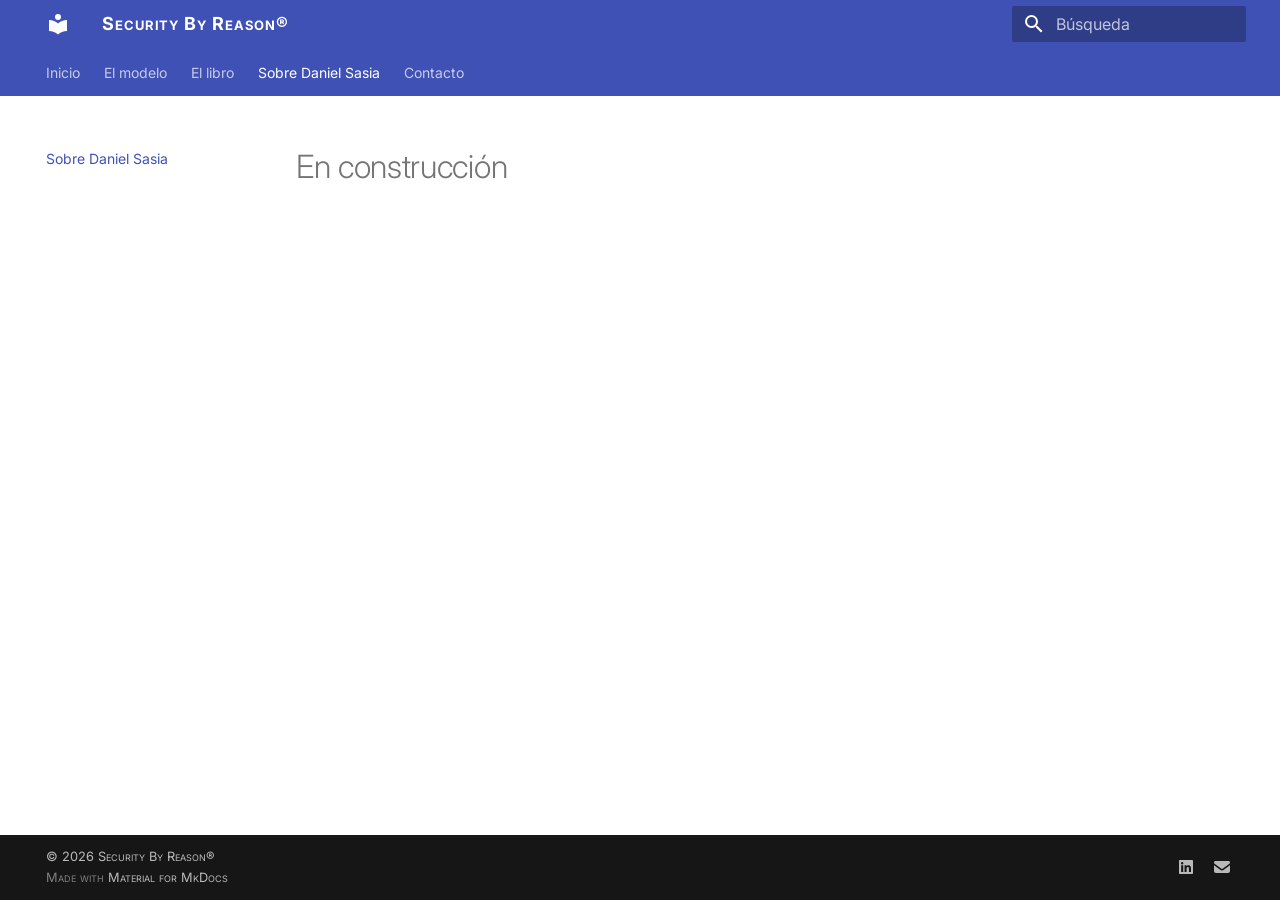
==== autor/index.html @ 40888dba "Deployed f311816 with MkDocs version: 1.6.1" ====
<!doctype html>
<html lang="es" class="no-js">
  <head>
    
      <meta charset="utf-8">
      <meta name="viewport" content="width=device-width,initial-scale=1">
      
        <meta name="description" content="Un modelo para decidir con criterio cuando la técnica ya no alcanza.">
      
      
        <meta name="author" content="Daniel Sasia">
      
      
        <link rel="canonical" href="https://securitybyreason.org/autor/">
      
      
        <link rel="prev" href="../libro/">
      
      
        <link rel="next" href="../contacto/">
      
      
        
      
      
      <link rel="icon" href="../assets/images/favicon.png">
      <meta name="generator" content="mkdocs-1.6.1, mkdocs-material-9.7.6">
    
    
      
        <title>Sobre Daniel Sasia - Security By Reason®</title>
      
    
    
      <link rel="stylesheet" href="../assets/stylesheets/main.484c7ddc.min.css">
      
        
        <link rel="stylesheet" href="../assets/stylesheets/palette.ab4e12ef.min.css">
      
      


    
    
      
    
    
      
        
        
        <link rel="preconnect" href="https://fonts.gstatic.com" crossorigin>
        <link rel="stylesheet" href="https://fonts.googleapis.com/css?family=Inter:300,300i,400,400i,700,700i%7CRoboto+Mono:400,400i,700,700i&display=fallback">
        <style>:root{--md-text-font:"Inter";--md-code-font:"Roboto Mono"}</style>
      
    
    
      <link rel="stylesheet" href="../stylesheets/extra.css">
    
    <script>__md_scope=new URL("..",location),__md_hash=e=>[...e].reduce(((e,_)=>(e<<5)-e+_.charCodeAt(0)),0),__md_get=(e,_=localStorage,t=__md_scope)=>JSON.parse(_.getItem(t.pathname+"."+e)),__md_set=(e,_,t=localStorage,a=__md_scope)=>{try{t.setItem(a.pathname+"."+e,JSON.stringify(_))}catch(e){}}</script>
    
      

    
    
  </head>
  
  
    
    
    
    
    
    <body dir="ltr" data-md-color-scheme="default" data-md-color-primary="indigo" data-md-color-accent="indigo">
  
    
    <input class="md-toggle" data-md-toggle="drawer" type="checkbox" id="__drawer" autocomplete="off">
    <input class="md-toggle" data-md-toggle="search" type="checkbox" id="__search" autocomplete="off">
    <label class="md-overlay" for="__drawer"></label>
    <div data-md-component="skip">
      
        
        <a href="#en-construccion" class="md-skip">
          Saltar a contenido
        </a>
      
    </div>
    <div data-md-component="announce">
      
    </div>
    
    
      

<header class="md-header" data-md-component="header">
  <nav class="md-header__inner md-grid" aria-label="Cabecera">
    <a href=".." title="Security By Reason®" class="md-header__button md-logo" aria-label="Security By Reason®" data-md-component="logo">
      
  
  <svg xmlns="http://www.w3.org/2000/svg" viewBox="0 0 24 24"><path d="M12 8a3 3 0 0 0 3-3 3 3 0 0 0-3-3 3 3 0 0 0-3 3 3 3 0 0 0 3 3m0 3.54C9.64 9.35 6.5 8 3 8v11c3.5 0 6.64 1.35 9 3.54 2.36-2.19 5.5-3.54 9-3.54V8c-3.5 0-6.64 1.35-9 3.54"/></svg>

    </a>
    <label class="md-header__button md-icon" for="__drawer">
      
      <svg xmlns="http://www.w3.org/2000/svg" viewBox="0 0 24 24"><path d="M3 6h18v2H3zm0 5h18v2H3zm0 5h18v2H3z"/></svg>
    </label>
    <div class="md-header__title" data-md-component="header-title">
      <div class="md-header__ellipsis">
        <div class="md-header__topic">
          <span class="md-ellipsis">
            Security By Reason®
          </span>
        </div>
        <div class="md-header__topic" data-md-component="header-topic">
          <span class="md-ellipsis">
            
              Sobre Daniel Sasia
            
          </span>
        </div>
      </div>
    </div>
    
      
    
    
    
    
      
      
        <label class="md-header__button md-icon" for="__search">
          
          <svg xmlns="http://www.w3.org/2000/svg" viewBox="0 0 24 24"><path d="M9.5 3A6.5 6.5 0 0 1 16 9.5c0 1.61-.59 3.09-1.56 4.23l.27.27h.79l5 5-1.5 1.5-5-5v-.79l-.27-.27A6.52 6.52 0 0 1 9.5 16 6.5 6.5 0 0 1 3 9.5 6.5 6.5 0 0 1 9.5 3m0 2C7 5 5 7 5 9.5S7 14 9.5 14 14 12 14 9.5 12 5 9.5 5"/></svg>
        </label>
        <div class="md-search" data-md-component="search" role="dialog">
  <label class="md-search__overlay" for="__search"></label>
  <div class="md-search__inner" role="search">
    <form class="md-search__form" name="search">
      <input type="text" class="md-search__input" name="query" aria-label="Búsqueda" placeholder="Búsqueda" autocapitalize="off" autocorrect="off" autocomplete="off" spellcheck="false" data-md-component="search-query" required>
      <label class="md-search__icon md-icon" for="__search">
        
        <svg xmlns="http://www.w3.org/2000/svg" viewBox="0 0 24 24"><path d="M9.5 3A6.5 6.5 0 0 1 16 9.5c0 1.61-.59 3.09-1.56 4.23l.27.27h.79l5 5-1.5 1.5-5-5v-.79l-.27-.27A6.52 6.52 0 0 1 9.5 16 6.5 6.5 0 0 1 3 9.5 6.5 6.5 0 0 1 9.5 3m0 2C7 5 5 7 5 9.5S7 14 9.5 14 14 12 14 9.5 12 5 9.5 5"/></svg>
        
        <svg xmlns="http://www.w3.org/2000/svg" viewBox="0 0 24 24"><path d="M20 11v2H8l5.5 5.5-1.42 1.42L4.16 12l7.92-7.92L13.5 5.5 8 11z"/></svg>
      </label>
      <nav class="md-search__options" aria-label="Buscar">
        
        <button type="reset" class="md-search__icon md-icon" title="Limpiar" aria-label="Limpiar" tabindex="-1">
          
          <svg xmlns="http://www.w3.org/2000/svg" viewBox="0 0 24 24"><path d="M19 6.41 17.59 5 12 10.59 6.41 5 5 6.41 10.59 12 5 17.59 6.41 19 12 13.41 17.59 19 19 17.59 13.41 12z"/></svg>
        </button>
      </nav>
      
    </form>
    <div class="md-search__output">
      <div class="md-search__scrollwrap" tabindex="0" data-md-scrollfix>
        <div class="md-search-result" data-md-component="search-result">
          <div class="md-search-result__meta">
            Inicializando búsqueda
          </div>
          <ol class="md-search-result__list" role="presentation"></ol>
        </div>
      </div>
    </div>
  </div>
</div>
      
    
    
  </nav>
  
</header>
    
    <div class="md-container" data-md-component="container">
      
      
        
          
            
<nav class="md-tabs" aria-label="Pestañas" data-md-component="tabs">
  <div class="md-grid">
    <ul class="md-tabs__list">
      
        
  
  
  
  
    <li class="md-tabs__item">
      <a href=".." class="md-tabs__link">
        
  
  
    
  
  Inicio

      </a>
    </li>
  

      
        
  
  
  
  
    
    
      <li class="md-tabs__item">
        <a href="../modelo/intro/" class="md-tabs__link">
          
  
  
  El modelo

        </a>
      </li>
    
  

      
        
  
  
  
  
    <li class="md-tabs__item">
      <a href="../libro/" class="md-tabs__link">
        
  
  
    
  
  El libro

      </a>
    </li>
  

      
        
  
  
  
    
  
  
    <li class="md-tabs__item md-tabs__item--active">
      <a href="./" class="md-tabs__link">
        
  
  
    
  
  Sobre Daniel Sasia

      </a>
    </li>
  

      
        
  
  
  
  
    <li class="md-tabs__item">
      <a href="../contacto/" class="md-tabs__link">
        
  
  
    
  
  Contacto

      </a>
    </li>
  

      
    </ul>
  </div>
</nav>
          
        
      
      <main class="md-main" data-md-component="main">
        <div class="md-main__inner md-grid">
          
            
              
              <div class="md-sidebar md-sidebar--primary" data-md-component="sidebar" data-md-type="navigation" >
                <div class="md-sidebar__scrollwrap">
                  <div class="md-sidebar__inner">
                    


  


<nav class="md-nav md-nav--primary md-nav--lifted" aria-label="Navegación" data-md-level="0">
  <label class="md-nav__title" for="__drawer">
    <a href=".." title="Security By Reason®" class="md-nav__button md-logo" aria-label="Security By Reason®" data-md-component="logo">
      
  
  <svg xmlns="http://www.w3.org/2000/svg" viewBox="0 0 24 24"><path d="M12 8a3 3 0 0 0 3-3 3 3 0 0 0-3-3 3 3 0 0 0-3 3 3 3 0 0 0 3 3m0 3.54C9.64 9.35 6.5 8 3 8v11c3.5 0 6.64 1.35 9 3.54 2.36-2.19 5.5-3.54 9-3.54V8c-3.5 0-6.64 1.35-9 3.54"/></svg>

    </a>
    Security By Reason®
  </label>
  
  <ul class="md-nav__list" data-md-scrollfix>
    
      
      
  
  
  
  
    <li class="md-nav__item">
      <a href=".." class="md-nav__link">
        
  
  
  <span class="md-ellipsis">
    
  
    Inicio
  

    
  </span>
  
  

      </a>
    </li>
  

    
      
      
  
  
  
  
    
    
    
    
      
      
        
      
    
    
    <li class="md-nav__item md-nav__item--nested">
      
        
        
        <input class="md-nav__toggle md-toggle " type="checkbox" id="__nav_2" >
        
          
          <label class="md-nav__link" for="__nav_2" id="__nav_2_label" tabindex="0">
            
  
  
  <span class="md-ellipsis">
    
  
    El modelo
  

    
  </span>
  
  

            <span class="md-nav__icon md-icon"></span>
          </label>
        
        <nav class="md-nav" data-md-level="1" aria-labelledby="__nav_2_label" aria-expanded="false">
          <label class="md-nav__title" for="__nav_2">
            <span class="md-nav__icon md-icon"></span>
            
  
    El modelo
  

          </label>
          <ul class="md-nav__list" data-md-scrollfix>
            
              
                
  
  
  
  
    <li class="md-nav__item">
      <a href="../modelo/intro/" class="md-nav__link">
        
  
  
  <span class="md-ellipsis">
    
  
    Qué es SBR
  

    
  </span>
  
  

      </a>
    </li>
  

              
            
              
                
  
  
  
  
    <li class="md-nav__item">
      <a href="../modelo/dominios/" class="md-nav__link">
        
  
  
  <span class="md-ellipsis">
    
  
    Los cinco dominios
  

    
  </span>
  
  

      </a>
    </li>
  

              
            
              
                
  
  
  
  
    <li class="md-nav__item">
      <a href="../modelo/como-funciona/" class="md-nav__link">
        
  
  
  <span class="md-ellipsis">
    
  
    Cómo funciona
  

    
  </span>
  
  

      </a>
    </li>
  

              
            
              
                
  
  
  
  
    <li class="md-nav__item">
      <a href="../modelo/madurez/" class="md-nav__link">
        
  
  
  <span class="md-ellipsis">
    
  
    Madurez institucional
  

    
  </span>
  
  

      </a>
    </li>
  

              
            
          </ul>
        </nav>
      
    </li>
  

    
      
      
  
  
  
  
    <li class="md-nav__item">
      <a href="../libro/" class="md-nav__link">
        
  
  
  <span class="md-ellipsis">
    
  
    El libro
  

    
  </span>
  
  

      </a>
    </li>
  

    
      
      
  
  
    
  
  
  
    <li class="md-nav__item md-nav__item--active">
      
      <input class="md-nav__toggle md-toggle" type="checkbox" id="__toc">
      
      
        
      
      
      <a href="./" class="md-nav__link md-nav__link--active">
        
  
  
  <span class="md-ellipsis">
    
  
    Sobre Daniel Sasia
  

    
  </span>
  
  

      </a>
      
    </li>
  

    
      
      
  
  
  
  
    <li class="md-nav__item">
      <a href="../contacto/" class="md-nav__link">
        
  
  
  <span class="md-ellipsis">
    
  
    Contacto
  

    
  </span>
  
  

      </a>
    </li>
  

    
  </ul>
</nav>
                  </div>
                </div>
              </div>
            
            
              
              <div class="md-sidebar md-sidebar--secondary" data-md-component="sidebar" data-md-type="toc" >
                <div class="md-sidebar__scrollwrap">
                  <div class="md-sidebar__inner">
                    

<nav class="md-nav md-nav--secondary" aria-label="Tabla de contenidos">
  
  
  
    
  
  
</nav>
                  </div>
                </div>
              </div>
            
          
          
            <div class="md-content" data-md-component="content">
              
              <article class="md-content__inner md-typeset">
                
                  



<h1 id="en-construccion">En construcción</h1>












                
              </article>
            </div>
          
          
<script>var target=document.getElementById(location.hash.slice(1));target&&target.name&&(target.checked=target.name.startsWith("__tabbed_"))</script>
        </div>
        
          <button type="button" class="md-top md-icon" data-md-component="top" hidden>
  
  <svg xmlns="http://www.w3.org/2000/svg" viewBox="0 0 24 24"><path d="M13 20h-2V8l-5.5 5.5-1.42-1.42L12 4.16l7.92 7.92-1.42 1.42L13 8z"/></svg>
  Volver al principio
</button>
        
      </main>
      
        <footer class="md-footer">
  
  <div class="md-footer-meta md-typeset">
    <div class="md-footer-meta__inner md-grid">
      <div class="md-copyright">
  
    <div class="md-copyright__highlight">
      © 2026 Security By Reason®
    </div>
  
  
    Made with
    <a href="https://squidfunk.github.io/mkdocs-material/" target="_blank" rel="noopener">
      Material for MkDocs
    </a>
  
</div>
      
        
<div class="md-social">
  
    
    
    
    
      
      
    
    <a href="https://www.linkedin.com/in/danielsasia" target="_blank" rel="noopener" title="www.linkedin.com" class="md-social__link">
      <svg xmlns="http://www.w3.org/2000/svg" viewBox="0 0 448 512"><!--! Font Awesome Free 7.1.0 by @fontawesome - https://fontawesome.com License - https://fontawesome.com/license/free (Icons: CC BY 4.0, Fonts: SIL OFL 1.1, Code: MIT License) Copyright 2025 Fonticons, Inc.--><path d="M416 32H31.9C14.3 32 0 46.5 0 64.3v383.4C0 465.5 14.3 480 31.9 480H416c17.6 0 32-14.5 32-32.3V64.3c0-17.8-14.4-32.3-32-32.3M135.4 416H69V202.2h66.5V416zM102.2 96a38.5 38.5 0 1 1 0 77 38.5 38.5 0 1 1 0-77m282.1 320h-66.4V312c0-24.8-.5-56.7-34.5-56.7-34.6 0-39.9 27-39.9 54.9V416h-66.4V202.2h63.7v29.2h.9c8.9-16.8 30.6-34.5 62.9-34.5 67.2 0 79.7 44.3 79.7 101.9z"/></svg>
    </a>
  
    
    
    
    
    <a href="mailto:info@securitybyreason.org" target="_blank" rel="noopener" title="" class="md-social__link">
      <svg xmlns="http://www.w3.org/2000/svg" viewBox="0 0 512 512"><!--! Font Awesome Free 7.1.0 by @fontawesome - https://fontawesome.com License - https://fontawesome.com/license/free (Icons: CC BY 4.0, Fonts: SIL OFL 1.1, Code: MIT License) Copyright 2025 Fonticons, Inc.--><path d="M48 64C21.5 64 0 85.5 0 112c0 15.1 7.1 29.3 19.2 38.4l208 156a48 48 0 0 0 57.6 0l208-156c12.1-9.1 19.2-23.3 19.2-38.4 0-26.5-21.5-48-48-48zM0 196v188c0 35.3 28.7 64 64 64h384c35.3 0 64-28.7 64-64V196L313.6 344.8c-34.1 25.6-81.1 25.6-115.2 0z"/></svg>
    </a>
  
</div>
      
    </div>
  </div>
</footer>
      
    </div>
    <div class="md-dialog" data-md-component="dialog">
      <div class="md-dialog__inner md-typeset"></div>
    </div>
    
    
    
      
      
      <script id="__config" type="application/json">{"annotate": null, "base": "..", "features": ["navigation.tabs", "navigation.sections", "navigation.top"], "search": "../assets/javascripts/workers/search.2c215733.min.js", "tags": null, "translations": {"clipboard.copied": "Copiado al portapapeles", "clipboard.copy": "Copiar al portapapeles", "search.result.more.one": "1 m\u00e1s en esta p\u00e1gina", "search.result.more.other": "# m\u00e1s en esta p\u00e1gina", "search.result.none": "No se encontraron documentos", "search.result.one": "1 documento encontrado", "search.result.other": "# documentos encontrados", "search.result.placeholder": "Teclee para comenzar b\u00fasqueda", "search.result.term.missing": "Falta", "select.version": "Seleccionar versi\u00f3n"}, "version": null}</script>
    
    
      <script src="../assets/javascripts/bundle.79ae519e.min.js"></script>
      
    
  </body>
</html>
---- assets/stylesheets/main.484c7ddc.min.css ----
@charset "UTF-8";html{-webkit-text-size-adjust:none;-moz-text-size-adjust:none;text-size-adjust:none;box-sizing:border-box}*,:after,:before{box-sizing:inherit}@media (prefers-reduced-motion){*,:after,:before{transition:none!important}}body{margin:0}a,button,input,label{-webkit-tap-highlight-color:transparent}a{color:inherit;text-decoration:none}hr{border:0;box-sizing:initial;display:block;height:.05rem;overflow:visible;padding:0}small{font-size:80%}sub,sup{line-height:1em}img{border-style:none}table{border-collapse:initial;border-spacing:0}td,th{font-weight:400;vertical-align:top}button{background:#0000;border:0;font-family:inherit;font-size:inherit;margin:0;padding:0}input{border:0;outline:none}:root{--md-primary-fg-color:#4051b5;--md-primary-fg-color--light:#5d6cc0;--md-primary-fg-color--dark:#303fa1;--md-primary-bg-color:#fff;--md-primary-bg-color--light:#ffffffb3;--md-accent-fg-color:#526cfe;--md-accent-fg-color--transparent:#526cfe1a;--md-accent-bg-color:#fff;--md-accent-bg-color--light:#ffffffb3}[data-md-color-scheme=default]{color-scheme:light}[data-md-color-scheme=default] img[src$="#gh-dark-mode-only"],[data-md-color-scheme=default] img[src$="#only-dark"]{display:none}:root,[data-md-color-scheme=default]{--md-hue:225deg;--md-default-fg-color:#000000de;--md-default-fg-color--light:#0000008a;--md-default-fg-color--lighter:#00000052;--md-default-fg-color--lightest:#00000012;--md-default-bg-color:#fff;--md-default-bg-color--light:#ffffffb3;--md-default-bg-color--lighter:#ffffff4d;--md-default-bg-color--lightest:#ffffff1f;--md-code-fg-color:#36464e;--md-code-bg-color:#f5f5f5;--md-code-bg-color--light:#f5f5f5b3;--md-code-bg-color--lighter:#f5f5f54d;--md-code-hl-color:#4287ff;--md-code-hl-color--light:#4287ff1a;--md-code-hl-number-color:#d52a2a;--md-code-hl-special-color:#db1457;--md-code-hl-function-color:#a846b9;--md-code-hl-constant-color:#6e59d9;--md-code-hl-keyword-color:#3f6ec6;--md-code-hl-string-color:#1c7d4d;--md-code-hl-name-color:var(--md-code-fg-color);--md-code-hl-operator-color:var(--md-default-fg-color--light);--md-code-hl-punctuation-color:var(--md-default-fg-color--light);--md-code-hl-comment-color:var(--md-default-fg-color--light);--md-code-hl-generic-color:var(--md-default-fg-color--light);--md-code-hl-variable-color:var(--md-default-fg-color--light);--md-typeset-color:var(--md-default-fg-color);--md-typeset-a-color:var(--md-primary-fg-color);--md-typeset-del-color:#f5503d26;--md-typeset-ins-color:#0bd57026;--md-typeset-kbd-color:#fafafa;--md-typeset-kbd-accent-color:#fff;--md-typeset-kbd-border-color:#b8b8b8;--md-typeset-mark-color:#ffff0080;--md-typeset-table-color:#0000001f;--md-typeset-table-color--light:rgba(0,0,0,.035);--md-admonition-fg-color:var(--md-default-fg-color);--md-admonition-bg-color:var(--md-default-bg-color);--md-warning-fg-color:#000000de;--md-warning-bg-color:#ff9;--md-footer-fg-color:#fff;--md-footer-fg-color--light:#ffffffb3;--md-footer-fg-color--lighter:#ffffff73;--md-footer-bg-color:#000000de;--md-footer-bg-color--dark:#00000052;--md-shadow-z1:0 0.2rem 0.5rem #0000000d,0 0 0.05rem #0000001a;--md-shadow-z2:0 0.2rem 0.5rem #0000001a,0 0 0.05rem #00000040;--md-shadow-z3:0 0.2rem 0.5rem #0003,0 0 0.05rem #00000059}.md-icon svg{fill:currentcolor;display:block;height:1.2rem;width:1.2rem}body{-webkit-font-smoothing:antialiased;-moz-osx-font-smoothing:grayscale;--md-text-font-family:var(--md-text-font,_),-apple-system,BlinkMacSystemFont,Helvetica,Arial,sans-serif;--md-code-font-family:var(--md-code-font,_),SFMono-Regular,Consolas,Menlo,monospace}aside,body,input{font-feature-settings:"kern","liga";color:var(--md-typeset-color);font-family:var(--md-text-font-family)}code,kbd,pre{font-feature-settings:"kern";font-family:var(--md-code-font-family)}:root{--md-typeset-table-sort-icon:url('data:image/svg+xml;charset=utf-8,<svg xmlns="http://www.w3.org/2000/svg" viewBox="0 0 24 24"><path d="m18 21-4-4h3V7h-3l4-4 4 4h-3v10h3M2 19v-2h10v2M2 13v-2h7v2M2 7V5h4v2z"/></svg>');--md-typeset-table-sort-icon--asc:url('data:image/svg+xml;charset=utf-8,<svg xmlns="http://www.w3.org/2000/svg" viewBox="0 0 24 24"><path d="M19 17h3l-4 4-4-4h3V3h2M2 17h10v2H2M6 5v2H2V5m0 6h7v2H2z"/></svg>');--md-typeset-table-sort-icon--desc:url('data:image/svg+xml;charset=utf-8,<svg xmlns="http://www.w3.org/2000/svg" viewBox="0 0 24 24"><path d="M19 7h3l-4-4-4 4h3v14h2M2 17h10v2H2M6 5v2H2V5m0 6h7v2H2z"/></svg>')}.md-typeset{-webkit-print-color-adjust:exact;color-adjust:exact;font-size:.8rem;line-height:1.6;overflow-wrap:break-word}@media print{.md-typeset{font-size:.68rem}}.md-typeset blockquote,.md-typeset dl,.md-typeset figure,.md-typeset ol,.md-typeset pre,.md-typeset ul{margin-bottom:1em;margin-top:1em}.md-typeset h1{color:var(--md-default-fg-color--light);font-size:2em;line-height:1.3;margin:0 0 1.25em}.md-typeset h1,.md-typeset h2{font-weight:300;letter-spacing:-.01em}.md-typeset h2{font-size:1.5625em;line-height:1.4;margin:1.6em 0 .64em}.md-typeset h3{font-size:1.25em;font-weight:400;letter-spacing:-.01em;line-height:1.5;margin:1.6em 0 .8em}.md-typeset h2+h3{margin-top:.8em}.md-typeset h4{font-weight:700;letter-spacing:-.01em;margin:1em 0}.md-typeset h5,.md-typeset h6{color:var(--md-default-fg-color--light);font-size:.8em;font-weight:700;letter-spacing:-.01em;margin:1.25em 0}.md-typeset h5{text-transform:uppercase}.md-typeset h5 code{text-transform:none}.md-typeset hr{border-bottom:.05rem solid var(--md-default-fg-color--lightest);display:flow-root;margin:1.5em 0}.md-typeset a{color:var(--md-typeset-a-color);word-break:break-word}.md-typeset a,.md-typeset a:before{transition:color 125ms}.md-typeset a:focus,.md-typeset a:hover{color:var(--md-accent-fg-color)}.md-typeset a:focus code,.md-typeset a:hover code{background-color:var(--md-accent-fg-color--transparent);color:var(--md-accent-fg-color)}.md-typeset a code{color:var(--md-typeset-a-color)}.md-typeset a.focus-visible{outline-color:var(--md-accent-fg-color);outline-offset:.2rem}.md-typeset code,.md-typeset kbd,.md-typeset pre{color:var(--md-code-fg-color);direction:ltr;font-variant-ligatures:none;transition:background-color 125ms}@media print{.md-typeset code,.md-typeset kbd,.md-typeset pre{white-space:pre-wrap}}.md-typeset code{background-color:var(--md-code-bg-color);border-radius:.1rem;-webkit-box-decoration-break:clone;box-decoration-break:clone;font-size:.85em;padding:0 .2941176471em;transition:color 125ms,background-color 125ms;word-break:break-word}.md-typeset code:not(.focus-visible){-webkit-tap-highlight-color:transparent;outline:none}.md-typeset pre{display:flow-root;line-height:1.4;position:relative}.md-typeset pre>code{-webkit-box-decoration-break:slice;box-decoration-break:slice;box-shadow:none;display:block;margin:0;outline-color:var(--md-accent-fg-color);overflow:auto;padding:.7720588235em 1.1764705882em;scrollbar-color:var(--md-default-fg-color--lighter) #0000;scrollbar-width:thin;touch-action:auto;word-break:normal}.md-typeset pre>code:hover{scrollbar-color:var(--md-accent-fg-color) #0000}.md-typeset pre>code::-webkit-scrollbar{height:.2rem;width:.2rem}.md-typeset pre>code::-webkit-scrollbar-thumb{background-color:var(--md-default-fg-color--lighter)}.md-typeset pre>code::-webkit-scrollbar-thumb:hover{background-color:var(--md-accent-fg-color)}.md-typeset kbd{background-color:var(--md-typeset-kbd-color);border-radius:.1rem;box-shadow:0 .1rem 0 .05rem var(--md-typeset-kbd-border-color),0 .1rem 0 var(--md-typeset-kbd-border-color),0 -.1rem .2rem var(--md-typeset-kbd-accent-color) inset;color:var(--md-default-fg-color);display:inline-block;font-size:.75em;padding:0 .6666666667em;vertical-align:text-top;word-break:break-word}.md-typeset mark{background-color:var(--md-typeset-mark-color);-webkit-box-decoration-break:clone;box-decoration-break:clone;color:inherit;word-break:break-word}.md-typeset abbr{cursor:help;text-decoration:none}.md-typeset [data-preview],.md-typeset abbr{border-bottom:.05rem dotted var(--md-default-fg-color--light)}.md-typeset small{opacity:.75}[dir=ltr] .md-typeset sub,[dir=ltr] .md-typeset sup{margin-left:.078125em}[dir=rtl] .md-typeset sub,[dir=rtl] .md-typeset sup{margin-right:.078125em}[dir=ltr] .md-typeset blockquote{padding-left:.6rem}[dir=rtl] .md-typeset blockquote{padding-right:.6rem}[dir=ltr] .md-typeset blockquote{border-left:.2rem solid var(--md-default-fg-color--lighter)}[dir=rtl] .md-typeset blockquote{border-right:.2rem solid var(--md-default-fg-color--lighter)}.md-typeset blockquote{color:var(--md-default-fg-color--light);margin-left:0;margin-right:0}.md-typeset ul{list-style-type:disc}.md-typeset ul[type]{list-style-type:revert-layer}[dir=ltr] .md-typeset ol,[dir=ltr] .md-typeset ul{margin-left:.625em}[dir=rtl] .md-typeset ol,[dir=rtl] .md-typeset ul{margin-right:.625em}.md-typeset ol,.md-typeset ul{padding:0}.md-typeset ol:not([hidden]),.md-typeset ul:not([hidden]){display:flow-root}.md-typeset ol ol,.md-typeset ul ol{list-style-type:lower-alpha}.md-typeset ol ol ol,.md-typeset ul ol ol{list-style-type:lower-roman}.md-typeset ol ol ol ol,.md-typeset ul ol ol ol{list-style-type:upper-alpha}.md-typeset ol ol ol ol ol,.md-typeset ul ol ol ol ol{list-style-type:upper-roman}.md-typeset ol[type],.md-typeset ul[type]{list-style-type:revert-layer}[dir=ltr] .md-typeset ol li,[dir=ltr] .md-typeset ul li{margin-left:1.25em}[dir=rtl] .md-typeset ol li,[dir=rtl] .md-typeset ul li{margin-right:1.25em}.md-typeset ol li,.md-typeset ul li{margin-bottom:.5em}.md-typeset ol li blockquote,.md-typeset ol li p,.md-typeset ul li blockquote,.md-typeset ul li p{margin:.5em 0}.md-typeset ol li:last-child,.md-typeset ul li:last-child{margin-bottom:0}[dir=ltr] .md-typeset ol li ol,[dir=ltr] .md-typeset ol li ul,[dir=ltr] .md-typeset ul li ol,[dir=ltr] .md-typeset ul li ul{margin-left:.625em}[dir=rtl] .md-typeset ol li ol,[dir=rtl] .md-typeset ol li ul,[dir=rtl] .md-typeset ul li ol,[dir=rtl] .md-typeset ul li ul{margin-right:.625em}.md-typeset ol li ol,.md-typeset ol li ul,.md-typeset ul li ol,.md-typeset ul li ul{margin-bottom:.5em;margin-top:.5em}[dir=ltr] .md-typeset dd{margin-left:1.875em}[dir=rtl] .md-typeset dd{margin-right:1.875em}.md-typeset dd{margin-bottom:1.5em;margin-top:1em}.md-typeset img,.md-typeset svg,.md-typeset video{height:auto;max-width:100%}.md-typeset img[align=left]{margin:1em 1em 1em 0}.md-typeset img[align=right]{margin:1em 0 1em 1em}.md-typeset img[align]:only-child{margin-top:0}.md-typeset figure{display:flow-root;margin:1em auto;max-width:100%;text-align:center;width:fit-content}.md-typeset figure img{display:block;margin:0 auto}.md-typeset figcaption{font-style:italic;margin:1em auto;max-width:24rem}.md-typeset iframe{max-width:100%}.md-typeset table:not([class]){background-color:var(--md-default-bg-color);border:.05rem solid var(--md-typeset-table-color);border-radius:.1rem;display:inline-block;font-size:.64rem;max-width:100%;overflow:auto;touch-action:auto}@media print{.md-typeset table:not([class]){display:table}}.md-typeset table:not([class])+*{margin-top:1.5em}.md-typeset table:not([class]) td>:first-child,.md-typeset table:not([class]) th>:first-child{margin-top:0}.md-typeset table:not([class]) td>:last-child,.md-typeset table:not([class]) th>:last-child{margin-bottom:0}.md-typeset table:not([class]) td:not([align]),.md-typeset table:not([class]) th:not([align]){text-align:left}[dir=rtl] .md-typeset table:not([class]) td:not([align]),[dir=rtl] .md-typeset table:not([class]) th:not([align]){text-align:right}.md-typeset table:not([class]) th{font-weight:700;min-width:5rem;padding:.9375em 1.25em;vertical-align:top}.md-typeset table:not([class]) td{border-top:.05rem solid var(--md-typeset-table-color);padding:.9375em 1.25em;vertical-align:top}.md-typeset table:not([class]) tbody tr{transition:background-color 125ms}.md-typeset table:not([class]) tbody tr:hover{background-color:var(--md-typeset-table-color--light);box-shadow:0 .05rem 0 var(--md-default-bg-color) inset}.md-typeset table:not([class]) a{word-break:normal}.md-typeset table th[role=columnheader]{cursor:pointer}[dir=ltr] .md-typeset table th[role=columnheader]:after{margin-left:.5em}[dir=rtl] .md-typeset table th[role=columnheader]:after{margin-right:.5em}.md-typeset table th[role=columnheader]:after{content:"";display:inline-block;height:1.2em;-webkit-mask-image:var(--md-typeset-table-sort-icon);mask-image:var(--md-typeset-table-sort-icon);-webkit-mask-repeat:no-repeat;mask-repeat:no-repeat;-webkit-mask-size:contain;mask-size:contain;transition:background-color 125ms;vertical-align:text-bottom;width:1.2em}.md-typeset table th[role=columnheader]:hover:after{background-color:var(--md-default-fg-color--lighter)}.md-typeset table th[role=columnheader][aria-sort=ascending]:after{background-color:var(--md-default-fg-color--light);-webkit-mask-image:var(--md-typeset-table-sort-icon--asc);mask-image:var(--md-typeset-table-sort-icon--asc)}.md-typeset table th[role=columnheader][aria-sort=descending]:after{background-color:var(--md-default-fg-color--light);-webkit-mask-image:var(--md-typeset-table-sort-icon--desc);mask-image:var(--md-typeset-table-sort-icon--desc)}.md-typeset__scrollwrap{margin:1em -.8rem;overflow-x:auto;touch-action:auto}.md-typeset__table{display:inline-block;margin-bottom:.5em;padding:0 .8rem}@media print{.md-typeset__table{display:block}}html .md-typeset__table table{display:table;margin:0;overflow:hidden;width:100%}@media screen and (max-width:44.984375em){.md-content__inner>pre{margin:1em -.8rem}.md-content__inner>pre code{border-radius:0}}.md-typeset .md-author{border-radius:100%;display:block;flex-shrink:0;height:1.6rem;overflow:hidden;position:relative;transition:color 125ms,transform 125ms;width:1.6rem}.md-typeset .md-author img{display:block}.md-typeset .md-author--more{background:var(--md-default-fg-color--lightest);color:var(--md-default-fg-color--lighter);font-size:.6rem;font-weight:700;line-height:1.6rem;text-align:center}.md-typeset .md-author--long{height:2.4rem;width:2.4rem}.md-typeset a.md-author{transform:scale(1)}.md-typeset a.md-author img{border-radius:100%;filter:grayscale(100%) opacity(75%);transition:filter 125ms}.md-typeset a.md-author:focus,.md-typeset a.md-author:hover{transform:scale(1.1);z-index:1}.md-typeset a.md-author:focus img,.md-typeset a.md-author:hover img{filter:grayscale(0)}.md-banner{background-color:var(--md-footer-bg-color);color:var(--md-footer-fg-color);overflow:auto}@media print{.md-banner{display:none}}.md-banner--warning{background-color:var(--md-warning-bg-color);color:var(--md-warning-fg-color)}.md-banner__inner{font-size:.7rem;margin:.6rem auto;padding:0 .8rem}[dir=ltr] .md-banner__button{float:right}[dir=rtl] .md-banner__button{float:left}.md-banner__button{color:inherit;cursor:pointer;transition:opacity .25s}.no-js .md-banner__button{display:none}.md-banner__button:hover{opacity:.7}html{font-size:125%;height:100%;overflow-x:hidden}@media screen and (min-width:100em){html{font-size:137.5%}}@media screen and (min-width:125em){html{font-size:150%}}body{background-color:var(--md-default-bg-color);display:flex;flex-direction:column;font-size:.5rem;min-height:100%;position:relative;width:100%}@media print{body{display:block}}@media screen and (max-width:59.984375em){body[data-md-scrolllock]{position:fixed}}.md-grid{margin-left:auto;margin-right:auto;max-width:61rem}.md-container{display:flex;flex-direction:column;flex-grow:1}@media print{.md-container{display:block}}.md-main{flex-grow:1}.md-main__inner{display:flex;height:100%;margin-top:1.5rem}.md-ellipsis{overflow:hidden;text-overflow:ellipsis}.md-toggle{display:none}.md-option{height:0;opacity:0;position:absolute;width:0}.md-option:checked+label:not([hidden]){display:block}.md-option.focus-visible+label{outline-color:var(--md-accent-fg-color);outline-style:auto}.md-skip{background-color:var(--md-default-fg-color);border-radius:.1rem;color:var(--md-default-bg-color);font-size:.64rem;margin:.5rem;opacity:0;outline-color:var(--md-accent-fg-color);padding:.3rem .5rem;position:fixed;transform:translateY(.4rem);z-index:-1}.md-skip:focus{opacity:1;transform:translateY(0);transition:transform .25s cubic-bezier(.4,0,.2,1),opacity 175ms 75ms;z-index:10}@page{margin:25mm}:root{--md-clipboard-icon:url('data:image/svg+xml;charset=utf-8,<svg xmlns="http://www.w3.org/2000/svg" viewBox="0 0 24 24"><path d="M19 21H8V7h11m0-2H8a2 2 0 0 0-2 2v14a2 2 0 0 0 2 2h11a2 2 0 0 0 2-2V7a2 2 0 0 0-2-2m-3-4H4a2 2 0 0 0-2 2v14h2V3h12z"/></svg>')}.md-clipboard{border-radius:.1rem;color:var(--md-default-fg-color--lightest);cursor:pointer;height:1.5em;outline-color:var(--md-accent-fg-color);outline-offset:.1rem;transition:color .25s;width:1.5em;z-index:1}@media print{.md-clipboard{display:none}}.md-clipboard:not(.focus-visible){-webkit-tap-highlight-color:transparent;outline:none}:hover>.md-clipboard{color:var(--md-default-fg-color--light)}.md-clipboard:focus,.md-clipboard:hover{color:var(--md-accent-fg-color)}.md-clipboard:after{background-color:currentcolor;content:"";display:block;height:1.125em;margin:0 auto;-webkit-mask-image:var(--md-clipboard-icon);mask-image:var(--md-clipboard-icon);-webkit-mask-position:center;mask-position:center;-webkit-mask-repeat:no-repeat;mask-repeat:no-repeat;-webkit-mask-size:contain;mask-size:contain;width:1.125em}.md-clipboard--inline{cursor:pointer}.md-clipboard--inline code{transition:color .25s,background-color .25s}.md-clipboard--inline:focus code,.md-clipboard--inline:hover code{background-color:var(--md-accent-fg-color--transparent);color:var(--md-accent-fg-color)}:root{--md-code-select-icon:url('data:image/svg+xml;charset=utf-8,<svg xmlns="http://www.w3.org/2000/svg" viewBox="0 0 24 24"><path d="M19 19h-4v2h4c1.1 0 2-.9 2-2v-4h-2m0-12h-4v2h4v4h2V5c0-1.1-.9-2-2-2M5 5h4V3H5c-1.1 0-2 .9-2 2v4h2m0 6H3v4c0 1.1.9 2 2 2h4v-2H5zm2-4h2v2H7zm4 0h2v2h-2zm4 0h2v2h-2zM7 7h2v2H7zm4 0h2v2h-2zm4 0h2v2h-2zm-8 8h2v2H7zm4 0h2v2h-2zm4 0h2v2h-2z"/></svg>');--md-code-copy-icon:url('data:image/svg+xml;charset=utf-8,<svg xmlns="http://www.w3.org/2000/svg" viewBox="0 0 24 24"><path d="M19 21H8V7h11m0-2H8a2 2 0 0 0-2 2v14a2 2 0 0 0 2 2h11a2 2 0 0 0 2-2V7a2 2 0 0 0-2-2m-3-4H4a2 2 0 0 0-2 2v14h2V3h12z"/></svg>')}.md-typeset .md-code__content{display:grid}.md-code__nav{background-color:var(--md-code-bg-color--lighter);border-radius:.1rem;display:flex;gap:.2rem;padding:.2rem;position:absolute;right:.25em;top:.25em;transition:background-color .25s;z-index:1}:hover>.md-code__nav{background-color:var(--md-code-bg-color--light)}.md-code__button{color:var(--md-default-fg-color--lightest);cursor:pointer;display:block;height:1.5em;outline-color:var(--md-accent-fg-color);outline-offset:.1rem;transition:color .25s;width:1.5em}:hover>*>.md-code__button{color:var(--md-default-fg-color--light)}.md-code__button.focus-visible,.md-code__button:hover{color:var(--md-accent-fg-color)}.md-code__button--active{color:var(--md-default-fg-color)!important}.md-code__button:after{background-color:currentcolor;content:"";display:block;height:1.125em;margin:0 auto;-webkit-mask-position:center;mask-position:center;-webkit-mask-repeat:no-repeat;mask-repeat:no-repeat;-webkit-mask-size:contain;mask-size:contain;width:1.125em}.md-code__button[data-md-type=select]:after{-webkit-mask-image:var(--md-code-select-icon);mask-image:var(--md-code-select-icon)}.md-code__button[data-md-type=copy]:after{-webkit-mask-image:var(--md-code-copy-icon);mask-image:var(--md-code-copy-icon)}@keyframes consent{0%{opacity:0;transform:translateY(100%)}to{opacity:1;transform:translateY(0)}}@keyframes overlay{0%{opacity:0}to{opacity:1}}.md-consent__overlay{animation:overlay .25s both;-webkit-backdrop-filter:blur(.1rem);backdrop-filter:blur(.1rem);background-color:#0000008a;height:100%;opacity:1;position:fixed;top:0;width:100%;z-index:5}.md-consent__inner{animation:consent .5s cubic-bezier(.1,.7,.1,1) both;background-color:var(--md-default-bg-color);border:0;border-radius:.1rem;bottom:0;box-shadow:0 0 .2rem #0000001a,0 .2rem .4rem #0003;max-height:100%;overflow:auto;padding:0;position:fixed;width:100%;z-index:5}.md-consent__form{padding:.8rem}.md-consent__settings{display:none;margin:1em 0}input:checked+.md-consent__settings{display:block}.md-consent__controls{margin-bottom:.8rem}.md-typeset .md-consent__controls .md-button{display:inline}@media screen and (max-width:44.984375em){.md-typeset .md-consent__controls .md-button{display:block;margin-top:.4rem;text-align:center;width:100%}}.md-consent label{cursor:pointer}.md-content{flex-grow:1;min-width:0}.md-content__inner{margin:0 .8rem 1.2rem;padding-top:.6rem}@media screen and (min-width:76.25em){[dir=ltr] .md-sidebar--primary:not([hidden])~.md-content>.md-content__inner{margin-left:1.2rem}[dir=ltr] .md-sidebar--secondary:not([hidden])~.md-content>.md-content__inner,[dir=rtl] .md-sidebar--primary:not([hidden])~.md-content>.md-content__inner{margin-right:1.2rem}[dir=rtl] .md-sidebar--secondary:not([hidden])~.md-content>.md-content__inner{margin-left:1.2rem}}.md-content__inner:before{content:"";display:block;height:.4rem}.md-content__inner>:last-child{margin-bottom:0}[dir=ltr] .md-content__button{float:right}[dir=rtl] .md-content__button{float:left}[dir=ltr] .md-content__button{margin-left:.4rem}[dir=rtl] .md-content__button{margin-right:.4rem}.md-content__button{margin:.4rem 0;padding:0}@media print{.md-content__button{display:none}}.md-typeset .md-content__button{color:var(--md-default-fg-color--lighter)}.md-content__button svg{display:inline;vertical-align:top}[dir=rtl] .md-content__button svg{transform:scaleX(-1)}[dir=ltr] .md-dialog{right:.8rem}[dir=rtl] .md-dialog{left:.8rem}.md-dialog{background-color:var(--md-default-fg-color);border-radius:.1rem;bottom:.8rem;box-shadow:var(--md-shadow-z3);min-width:11.1rem;opacity:0;padding:.4rem .6rem;pointer-events:none;position:fixed;transform:translateY(100%);transition:transform 0ms .4s,opacity .4s;z-index:4}@media print{.md-dialog{display:none}}.md-dialog--active{opacity:1;pointer-events:auto;transform:translateY(0);transition:transform .4s cubic-bezier(.075,.85,.175,1),opacity .4s}.md-dialog__inner{color:var(--md-default-bg-color);font-size:.7rem}.md-feedback{margin:2em 0 1em;text-align:center}.md-feedback fieldset{border:none;margin:0;padding:0}.md-feedback__title{font-weight:700;margin:1em auto}.md-feedback__inner{position:relative}.md-feedback__list{display:flex;flex-wrap:wrap;place-content:baseline center;position:relative}.md-feedback__list:hover .md-icon:not(:disabled){color:var(--md-default-fg-color--lighter)}:disabled .md-feedback__list{min-height:1.8rem}.md-feedback__icon{color:var(--md-default-fg-color--light);cursor:pointer;flex-shrink:0;margin:0 .1rem;transition:color 125ms}.md-feedback__icon:not(:disabled).md-icon:hover{color:var(--md-accent-fg-color)}.md-feedback__icon:disabled{color:var(--md-default-fg-color--lightest);pointer-events:none}.md-feedback__note{opacity:0;position:relative;transform:translateY(.4rem);transition:transform .4s cubic-bezier(.1,.7,.1,1),opacity .15s}.md-feedback__note>*{margin:0 auto;max-width:16rem}:disabled .md-feedback__note{opacity:1;transform:translateY(0)}@media print{.md-feedback{display:none}}.md-footer{background-color:var(--md-footer-bg-color);color:var(--md-footer-fg-color)}@media print{.md-footer{display:none}}.md-footer__inner{justify-content:space-between;overflow:auto;padding:.2rem}.md-footer__inner:not([hidden]){display:flex}.md-footer__link{align-items:end;display:flex;flex-grow:0.01;margin-bottom:.4rem;margin-top:1rem;max-width:100%;outline-color:var(--md-accent-fg-color);overflow:hidden;transition:opacity .25s}.md-footer__link:focus,.md-footer__link:hover{opacity:.7}[dir=rtl] .md-footer__link svg{transform:scaleX(-1)}@media screen and (max-width:44.984375em){.md-footer__link--prev{flex-shrink:0}.md-footer__link--prev .md-footer__title{display:none}}[dir=ltr] .md-footer__link--next{margin-left:auto}[dir=rtl] .md-footer__link--next{margin-right:auto}.md-footer__link--next{text-align:right}[dir=rtl] .md-footer__link--next{text-align:left}.md-footer__title{flex-grow:1;font-size:.9rem;margin-bottom:.7rem;max-width:calc(100% - 2.4rem);padding:0 1rem;white-space:nowrap}.md-footer__button{margin:.2rem;padding:.4rem}.md-footer__direction{font-size:.64rem;opacity:.7}.md-footer-meta{background-color:var(--md-footer-bg-color--dark)}.md-footer-meta__inner{display:flex;flex-wrap:wrap;justify-content:space-between;padding:.2rem}html .md-footer-meta.md-typeset a{color:var(--md-footer-fg-color--light)}html .md-footer-meta.md-typeset a:focus,html .md-footer-meta.md-typeset a:hover{color:var(--md-footer-fg-color)}.md-copyright{color:var(--md-footer-fg-color--lighter);font-size:.64rem;margin:auto .6rem;padding:.4rem 0;width:100%}@media screen and (min-width:45em){.md-copyright{width:auto}}.md-copyright__highlight{color:var(--md-footer-fg-color--light)}.md-social{display:inline-flex;gap:.2rem;margin:0 .4rem;padding:.2rem 0 .6rem}@media screen and (min-width:45em){.md-social{padding:.6rem 0}}.md-social__link{display:inline-block;height:1.6rem;text-align:center;width:1.6rem}.md-social__link:before{line-height:1.9}.md-social__link svg{fill:currentcolor;max-height:.8rem;vertical-align:-25%}.md-typeset .md-button{border:.1rem solid;border-radius:.1rem;color:var(--md-primary-fg-color);cursor:pointer;display:inline-block;font-weight:700;padding:.625em 2em;transition:color 125ms,background-color 125ms,border-color 125ms}.md-typeset .md-button--primary{background-color:var(--md-primary-fg-color);border-color:var(--md-primary-fg-color);color:var(--md-primary-bg-color)}.md-typeset .md-button:focus,.md-typeset .md-button:hover{background-color:var(--md-accent-fg-color);border-color:var(--md-accent-fg-color);color:var(--md-accent-bg-color)}[dir=ltr] .md-typeset .md-input{border-top-left-radius:.1rem}[dir=ltr] .md-typeset .md-input,[dir=rtl] .md-typeset .md-input{border-top-right-radius:.1rem}[dir=rtl] .md-typeset .md-input{border-top-left-radius:.1rem}.md-typeset .md-input{border-bottom:.1rem solid var(--md-default-fg-color--lighter);box-shadow:var(--md-shadow-z1);font-size:.8rem;height:1.8rem;padding:0 .6rem;transition:border .25s,box-shadow .25s}.md-typeset .md-input:focus,.md-typeset .md-input:hover{border-bottom-color:var(--md-accent-fg-color);box-shadow:var(--md-shadow-z2)}.md-typeset .md-input--stretch{width:100%}.md-header{background-color:var(--md-primary-fg-color);box-shadow:0 0 .2rem #0000,0 .2rem .4rem #0000;color:var(--md-primary-bg-color);display:block;left:0;position:sticky;right:0;top:0;z-index:4}@media print{.md-header{display:none}}.md-header[hidden]{transform:translateY(-100%);transition:transform .25s cubic-bezier(.8,0,.6,1),box-shadow .25s}.md-header--shadow{box-shadow:0 0 .2rem #0000001a,0 .2rem .4rem #0003;transition:transform .25s cubic-bezier(.1,.7,.1,1),box-shadow .25s}.md-header__inner{align-items:center;display:flex;padding:0 .2rem}.md-header__button{color:currentcolor;cursor:pointer;margin:.2rem;outline-color:var(--md-accent-fg-color);padding:.4rem;position:relative;transition:opacity .25s;vertical-align:middle;z-index:1}.md-header__button:hover{opacity:.7}.md-header__button:not([hidden]){display:inline-block}.md-header__button:not(.focus-visible){-webkit-tap-highlight-color:transparent;outline:none}.md-header__button.md-logo{margin:.2rem;padding:.4rem}@media screen and (max-width:76.234375em){.md-header__button.md-logo{display:none}}.md-header__button.md-logo img,.md-header__button.md-logo svg{fill:currentcolor;display:block;height:1.2rem;width:auto}@media screen and (min-width:60em){.md-header__button[for=__search]{display:none}}.no-js .md-header__button[for=__search]{display:none}[dir=rtl] .md-header__button[for=__search] svg{transform:scaleX(-1)}@media screen and (min-width:76.25em){.md-header__button[for=__drawer]{display:none}}.md-header__topic{display:flex;max-width:100%;position:absolute;transition:transform .4s cubic-bezier(.1,.7,.1,1),opacity .15s;white-space:nowrap}.md-header__topic+.md-header__topic{opacity:0;pointer-events:none;transform:translateX(1.25rem);transition:transform .4s cubic-bezier(1,.7,.1,.1),opacity .15s;z-index:-1}[dir=rtl] .md-header__topic+.md-header__topic{transform:translateX(-1.25rem)}.md-header__topic:first-child{font-weight:700}[dir=ltr] .md-header__title{margin-left:1rem;margin-right:.4rem}[dir=rtl] .md-header__title{margin-left:.4rem;margin-right:1rem}.md-header__title{flex-grow:1;font-size:.9rem;height:2.4rem;line-height:2.4rem}.md-header__title--active .md-header__topic{opacity:0;pointer-events:none;transform:translateX(-1.25rem);transition:transform .4s cubic-bezier(1,.7,.1,.1),opacity .15s;z-index:-1}[dir=rtl] .md-header__title--active .md-header__topic{transform:translateX(1.25rem)}.md-header__title--active .md-header__topic+.md-header__topic{opacity:1;pointer-events:auto;transform:translateX(0);transition:transform .4s cubic-bezier(.1,.7,.1,1),opacity .15s;z-index:0}.md-header__title>.md-header__ellipsis{height:100%;position:relative;width:100%}.md-header__option{display:flex;flex-shrink:0;max-width:100%;transition:max-width 0ms .25s,opacity .25s .25s;white-space:nowrap}[data-md-toggle=search]:checked~.md-header .md-header__option{max-width:0;opacity:0;transition:max-width 0ms,opacity 0ms}.md-header__option>input{bottom:0}.md-header__source{display:none}@media screen and (min-width:60em){[dir=ltr] .md-header__source{margin-left:1rem}[dir=rtl] .md-header__source{margin-right:1rem}.md-header__source{display:block;max-width:11.7rem;width:11.7rem}}@media screen and (min-width:76.25em){[dir=ltr] .md-header__source{margin-left:1.4rem}[dir=rtl] .md-header__source{margin-right:1.4rem}}.md-meta{color:var(--md-default-fg-color--light);font-size:.7rem;line-height:1.3}.md-meta__list{display:inline-flex;flex-wrap:wrap;list-style:none;margin:0;padding:0}.md-meta__item:not(:last-child):after{content:"·";margin-left:.2rem;margin-right:.2rem}.md-meta__link{color:var(--md-typeset-a-color)}.md-meta__link:focus,.md-meta__link:hover{color:var(--md-accent-fg-color)}.md-draft{background-color:#ff1744;border-radius:.125em;color:#fff;display:inline-block;font-weight:700;padding-left:.5714285714em;padding-right:.5714285714em}:root{--md-nav-icon--prev:url('data:image/svg+xml;charset=utf-8,<svg xmlns="http://www.w3.org/2000/svg" viewBox="0 0 24 24"><path d="M20 11v2H8l5.5 5.5-1.42 1.42L4.16 12l7.92-7.92L13.5 5.5 8 11z"/></svg>');--md-nav-icon--next:url('data:image/svg+xml;charset=utf-8,<svg xmlns="http://www.w3.org/2000/svg" viewBox="0 0 24 24"><path d="M8.59 16.58 13.17 12 8.59 7.41 10 6l6 6-6 6z"/></svg>');--md-toc-icon:url('data:image/svg+xml;charset=utf-8,<svg xmlns="http://www.w3.org/2000/svg" viewBox="0 0 24 24"><path d="M3 9h14V7H3zm0 4h14v-2H3zm0 4h14v-2H3zm16 0h2v-2h-2zm0-10v2h2V7zm0 6h2v-2h-2z"/></svg>')}.md-nav{font-size:.7rem;line-height:1.3}.md-nav__title{color:var(--md-default-fg-color--light);display:block;font-weight:700;overflow:hidden;padding:0 .6rem;text-overflow:ellipsis}.md-nav__title .md-nav__button{display:none}.md-nav__title .md-nav__button img{height:100%;width:auto}.md-nav__title .md-nav__button.md-logo img,.md-nav__title .md-nav__button.md-logo svg{fill:currentcolor;display:block;height:2.4rem;max-width:100%;object-fit:contain;width:auto}.md-nav__list{list-style:none;margin:0;padding:0}.md-nav__link{align-items:flex-start;display:flex;gap:.4rem;margin-top:.625em;scroll-snap-align:start;transition:color 125ms}.md-nav__link--passed,.md-nav__link--passed code{color:var(--md-default-fg-color--light)}.md-nav__item .md-nav__link--active,.md-nav__item .md-nav__link--active code{color:var(--md-typeset-a-color)}.md-nav__link .md-ellipsis{position:relative}.md-nav__link .md-ellipsis code{word-break:normal}[dir=ltr] .md-nav__link .md-icon:last-child{margin-left:auto}[dir=rtl] .md-nav__link .md-icon:last-child{margin-right:auto}.md-nav__link .md-typeset{font-size:.7rem;line-height:1.3}.md-nav__link svg{fill:currentcolor;flex-shrink:0;height:1.3em;position:relative}.md-nav__link[for]:focus,.md-nav__link[for]:hover,.md-nav__link[href]:focus,.md-nav__link[href]:hover{color:var(--md-accent-fg-color);cursor:pointer}.md-nav__link[for]:focus code,.md-nav__link[for]:hover code,.md-nav__link[href]:focus code,.md-nav__link[href]:hover code{background-color:var(--md-accent-fg-color--transparent);color:var(--md-accent-fg-color)}.md-nav__link.focus-visible{outline-color:var(--md-accent-fg-color);outline-offset:.2rem}.md-nav--primary .md-nav__link[for=__toc]{display:none}.md-nav--primary .md-nav__link[for=__toc] .md-icon:after{background-color:currentcolor;display:block;height:100%;-webkit-mask-image:var(--md-toc-icon);mask-image:var(--md-toc-icon);width:100%}.md-nav--primary .md-nav__link[for=__toc]~.md-nav{display:none}.md-nav__container>.md-nav__link{margin-top:0}.md-nav__container>.md-nav__link:first-child{flex-grow:1;min-width:0}.md-nav__icon{flex-shrink:0}.md-nav__source{display:none}@media screen and (max-width:76.234375em){.md-nav--primary,.md-nav--primary .md-nav{background-color:var(--md-default-bg-color);display:flex;flex-direction:column;height:100%;left:0;position:absolute;right:0;top:0;z-index:1}.md-nav--primary .md-nav__item,.md-nav--primary .md-nav__title{font-size:.8rem;line-height:1.5}.md-nav--primary .md-nav__title{background-color:var(--md-default-fg-color--lightest);color:var(--md-default-fg-color--light);cursor:pointer;height:5.6rem;line-height:2.4rem;padding:3rem .8rem .2rem;position:relative;white-space:nowrap}[dir=ltr] .md-nav--primary .md-nav__title .md-nav__icon{left:.4rem}[dir=rtl] .md-nav--primary .md-nav__title .md-nav__icon{right:.4rem}.md-nav--primary .md-nav__title .md-nav__icon{display:block;height:1.2rem;margin:.2rem;position:absolute;top:.4rem;width:1.2rem}.md-nav--primary .md-nav__title .md-nav__icon:after{background-color:currentcolor;content:"";display:block;height:100%;-webkit-mask-image:var(--md-nav-icon--prev);mask-image:var(--md-nav-icon--prev);-webkit-mask-position:center;mask-position:center;-webkit-mask-repeat:no-repeat;mask-repeat:no-repeat;-webkit-mask-size:contain;mask-size:contain;width:100%}.md-nav--primary .md-nav__title~.md-nav__list{background-color:var(--md-default-bg-color);box-shadow:0 .05rem 0 var(--md-default-fg-color--lightest) inset;overflow-y:auto;scroll-snap-type:y mandatory;touch-action:pan-y}.md-nav--primary .md-nav__title~.md-nav__list>:first-child{border-top:0}.md-nav--primary .md-nav__title[for=__drawer]{background-color:var(--md-primary-fg-color);color:var(--md-primary-bg-color);font-weight:700}.md-nav--primary .md-nav__title .md-logo{display:block;left:.2rem;margin:.2rem;padding:.4rem;position:absolute;right:.2rem;top:.2rem}.md-nav--primary .md-nav__list{flex:1}.md-nav--primary .md-nav__item{border-top:.05rem solid var(--md-default-fg-color--lightest)}.md-nav--primary .md-nav__item--active>.md-nav__link{color:var(--md-typeset-a-color)}.md-nav--primary .md-nav__item--active>.md-nav__link:focus,.md-nav--primary .md-nav__item--active>.md-nav__link:hover{color:var(--md-accent-fg-color)}.md-nav--primary .md-nav__link{margin-top:0;padding:.6rem .8rem}.md-nav--primary .md-nav__link svg{margin-top:.1em}.md-nav--primary .md-nav__link>.md-nav__link{padding:0}[dir=ltr] .md-nav--primary .md-nav__link .md-nav__icon{margin-right:-.2rem}[dir=rtl] .md-nav--primary .md-nav__link .md-nav__icon{margin-left:-.2rem}.md-nav--primary .md-nav__link .md-nav__icon{font-size:1.2rem;height:1.2rem;width:1.2rem}.md-nav--primary .md-nav__link .md-nav__icon:after{background-color:currentcolor;content:"";display:block;height:100%;-webkit-mask-image:var(--md-nav-icon--next);mask-image:var(--md-nav-icon--next);-webkit-mask-position:center;mask-position:center;-webkit-mask-repeat:no-repeat;mask-repeat:no-repeat;-webkit-mask-size:contain;mask-size:contain;width:100%}[dir=rtl] .md-nav--primary .md-nav__icon:after{transform:scale(-1)}.md-nav--primary .md-nav--secondary .md-nav{background-color:initial;position:static}[dir=ltr] .md-nav--primary .md-nav--secondary .md-nav .md-nav__link{padding-left:1.4rem}[dir=rtl] .md-nav--primary .md-nav--secondary .md-nav .md-nav__link{padding-right:1.4rem}[dir=ltr] .md-nav--primary .md-nav--secondary .md-nav .md-nav .md-nav__link{padding-left:2rem}[dir=rtl] .md-nav--primary .md-nav--secondary .md-nav .md-nav .md-nav__link{padding-right:2rem}[dir=ltr] .md-nav--primary .md-nav--secondary .md-nav .md-nav .md-nav .md-nav__link{padding-left:2.6rem}[dir=rtl] .md-nav--primary .md-nav--secondary .md-nav .md-nav .md-nav .md-nav__link{padding-right:2.6rem}[dir=ltr] .md-nav--primary .md-nav--secondary .md-nav .md-nav .md-nav .md-nav .md-nav__link{padding-left:3.2rem}[dir=rtl] .md-nav--primary .md-nav--secondary .md-nav .md-nav .md-nav .md-nav .md-nav__link{padding-right:3.2rem}.md-nav--secondary{background-color:initial}.md-nav__toggle~.md-nav{display:flex;opacity:0;transform:translateX(100%);transition:transform .25s cubic-bezier(.8,0,.6,1),opacity 125ms 50ms}[dir=rtl] .md-nav__toggle~.md-nav{transform:translateX(-100%)}.md-nav__toggle:checked~.md-nav{opacity:1;transform:translateX(0);transition:transform .25s cubic-bezier(.4,0,.2,1),opacity 125ms 125ms}.md-nav__toggle:checked~.md-nav>.md-nav__list{backface-visibility:hidden}}@media screen and (max-width:59.984375em){.md-nav--primary .md-nav__link[for=__toc]{display:flex}.md-nav--primary .md-nav__link[for=__toc] .md-icon:after{content:""}.md-nav--primary .md-nav__link[for=__toc]+.md-nav__link{display:none}.md-nav--primary .md-nav__link[for=__toc]~.md-nav{display:flex}.md-nav__source{background-color:var(--md-primary-fg-color--dark);color:var(--md-primary-bg-color);display:block;padding:0 .2rem}}@media screen and (min-width:60em) and (max-width:76.234375em){.md-nav--integrated .md-nav__link[for=__toc]{display:flex}.md-nav--integrated .md-nav__link[for=__toc] .md-icon:after{content:""}.md-nav--integrated .md-nav__link[for=__toc]+.md-nav__link{display:none}.md-nav--integrated .md-nav__link[for=__toc]~.md-nav{display:flex}}@media screen and (min-width:60em){.md-nav{margin-bottom:-.4rem}.md-nav--secondary .md-nav__title{background:var(--md-default-bg-color);box-shadow:0 0 .4rem .4rem var(--md-default-bg-color);position:sticky;top:0;z-index:1}.md-nav--secondary .md-nav__title[for=__toc]{scroll-snap-align:start}.md-nav--secondary .md-nav__title .md-nav__icon{display:none}[dir=ltr] .md-nav--secondary .md-nav__list{padding-left:.6rem}[dir=rtl] .md-nav--secondary .md-nav__list{padding-right:.6rem}.md-nav--secondary .md-nav__list{padding-bottom:.4rem}[dir=ltr] .md-nav--secondary .md-nav__item>.md-nav__link{margin-right:.4rem}[dir=rtl] .md-nav--secondary .md-nav__item>.md-nav__link{margin-left:.4rem}}@media screen and (min-width:76.25em){.md-nav{margin-bottom:-.4rem;transition:max-height .25s cubic-bezier(.86,0,.07,1)}.md-nav--primary .md-nav__title{background:var(--md-default-bg-color);box-shadow:0 0 .4rem .4rem var(--md-default-bg-color);position:sticky;top:0;z-index:1}.md-nav--primary .md-nav__title[for=__drawer]{scroll-snap-align:start}.md-nav--primary .md-nav__title .md-nav__icon{display:none}[dir=ltr] .md-nav--primary .md-nav__list{padding-left:.6rem}[dir=rtl] .md-nav--primary .md-nav__list{padding-right:.6rem}.md-nav--primary .md-nav__list{padding-bottom:.4rem}[dir=ltr] .md-nav--primary .md-nav__item>.md-nav__link{margin-right:.4rem}[dir=rtl] .md-nav--primary .md-nav__item>.md-nav__link{margin-left:.4rem}.md-nav__toggle~.md-nav{display:grid;grid-template-rows:minmax(.4rem,0fr);opacity:0;transition:grid-template-rows .25s cubic-bezier(.86,0,.07,1),opacity .25s,visibility 0ms .25s;visibility:collapse}.md-nav__toggle~.md-nav>.md-nav__list{overflow:hidden}.md-nav__toggle.md-toggle--indeterminate~.md-nav,.md-nav__toggle:checked~.md-nav{grid-template-rows:minmax(.4rem,1fr);opacity:1;transition:grid-template-rows .25s cubic-bezier(.86,0,.07,1),opacity .15s .1s,visibility 0ms;visibility:visible}.md-nav__toggle.md-toggle--indeterminate~.md-nav{transition:none}.md-nav__item--nested>.md-nav>.md-nav__title{display:none}.md-nav__item--section{display:block;margin:1.25em 0}.md-nav__item--section:last-child{margin-bottom:0}.md-nav__item--section>.md-nav__link{font-weight:700}.md-nav__item--section>.md-nav__link[for]{color:var(--md-default-fg-color--light)}.md-nav__item--section>.md-nav__link:not(.md-nav__container){pointer-events:none}.md-nav__item--section>.md-nav__link .md-icon,.md-nav__item--section>.md-nav__link>[for]{display:none}[dir=ltr] .md-nav__item--section>.md-nav{margin-left:-.6rem}[dir=rtl] .md-nav__item--section>.md-nav{margin-right:-.6rem}.md-nav__item--section>.md-nav{display:block;opacity:1;visibility:visible}.md-nav__item--section>.md-nav>.md-nav__list>.md-nav__item{padding:0}.md-nav__icon{border-radius:100%;height:.9rem;transition:background-color .25s;width:.9rem}.md-nav__icon:hover{background-color:var(--md-accent-fg-color--transparent)}.md-nav__icon:after{background-color:currentcolor;border-radius:100%;content:"";display:inline-block;height:100%;-webkit-mask-image:var(--md-nav-icon--next);mask-image:var(--md-nav-icon--next);-webkit-mask-position:center;mask-position:center;-webkit-mask-repeat:no-repeat;mask-repeat:no-repeat;-webkit-mask-size:contain;mask-size:contain;transition:transform .25s;vertical-align:-.1rem;width:100%}[dir=rtl] .md-nav__icon:after{transform:rotate(180deg)}.md-nav__item--nested .md-nav__toggle:checked~.md-nav__link .md-nav__icon:after,.md-nav__item--nested .md-toggle--indeterminate~.md-nav__link .md-nav__icon:after{transform:rotate(90deg)}.md-nav--lifted>.md-nav__list>.md-nav__item,.md-nav--lifted>.md-nav__title{display:none}.md-nav--lifted>.md-nav__list>.md-nav__item--active{display:block}.md-nav--lifted>.md-nav__list>.md-nav__item--active>.md-nav__link{background:var(--md-default-bg-color);box-shadow:0 0 .4rem .4rem var(--md-default-bg-color);margin-top:0;position:sticky;top:0;z-index:1}.md-nav--lifted>.md-nav__list>.md-nav__item--active>.md-nav__link:not(.md-nav__container){pointer-events:none}.md-nav--lifted>.md-nav__list>.md-nav__item--active.md-nav__item--section{margin:0}[dir=ltr] .md-nav--lifted>.md-nav__list>.md-nav__item>.md-nav:not(.md-nav--secondary){margin-left:-.6rem}[dir=rtl] .md-nav--lifted>.md-nav__list>.md-nav__item>.md-nav:not(.md-nav--secondary){margin-right:-.6rem}.md-nav--lifted>.md-nav__list>.md-nav__item>[for]{color:var(--md-default-fg-color--light)}.md-nav--lifted .md-nav[data-md-level="1"]{grid-template-rows:minmax(.4rem,1fr);opacity:1;visibility:visible}[dir=ltr] .md-nav--integrated>.md-nav__list>.md-nav__item--active .md-nav--secondary{border-left:.05rem solid var(--md-primary-fg-color)}[dir=rtl] .md-nav--integrated>.md-nav__list>.md-nav__item--active .md-nav--secondary{border-right:.05rem solid var(--md-primary-fg-color)}.md-nav--integrated>.md-nav__list>.md-nav__item--active .md-nav--secondary{display:block;margin-bottom:1.25em;opacity:1;visibility:visible}.md-nav--integrated>.md-nav__list>.md-nav__item--active .md-nav--secondary>.md-nav__list{overflow:visible;padding-bottom:0}.md-nav--integrated>.md-nav__list>.md-nav__item--active .md-nav--secondary>.md-nav__title{display:none}}.md-pagination{font-size:.8rem;font-weight:700;gap:.4rem}.md-pagination,.md-pagination>*{align-items:center;display:flex;justify-content:center}.md-pagination>*{border-radius:.2rem;height:1.8rem;min-width:1.8rem;text-align:center}.md-pagination__current{background-color:var(--md-default-fg-color--lightest);color:var(--md-default-fg-color--light)}.md-pagination__link{transition:color 125ms,background-color 125ms}.md-pagination__link:focus,.md-pagination__link:hover{background-color:var(--md-accent-fg-color--transparent);color:var(--md-accent-fg-color)}.md-pagination__link:focus svg,.md-pagination__link:hover svg{color:var(--md-accent-fg-color)}.md-pagination__link.focus-visible{outline-color:var(--md-accent-fg-color);outline-offset:.2rem}.md-pagination__link svg{fill:currentcolor;color:var(--md-default-fg-color--lighter);display:block;max-height:100%;width:1.2rem}:root{--md-path-icon:url('data:image/svg+xml;charset=utf-8,<svg xmlns="http://www.w3.org/2000/svg" viewBox="0 0 24 24"><path d="M8.59 16.58 13.17 12 8.59 7.41 10 6l6 6-6 6z"/></svg>')}.md-path{font-size:.7rem;margin:0 .8rem;overflow:auto;padding-top:1.2rem}.md-path:not([hidden]){display:block}@media screen and (min-width:76.25em){.md-path{margin:0 1.2rem}}.md-path__list{align-items:center;display:flex;gap:.2rem;list-style:none;margin:0;padding:0}.md-path__item:not(:first-child){display:inline-flex;gap:.2rem;white-space:nowrap}.md-path__item:not(:first-child):before{background-color:var(--md-default-fg-color--lighter);content:"";display:inline;height:.8rem;-webkit-mask-image:var(--md-path-icon);mask-image:var(--md-path-icon);width:.8rem}.md-path__link{align-items:center;color:var(--md-default-fg-color--light);display:flex}.md-path__link:focus,.md-path__link:hover{color:var(--md-accent-fg-color)}:root{--md-post-pin-icon:url('data:image/svg+xml;charset=utf-8,<svg xmlns="http://www.w3.org/2000/svg" viewBox="0 0 24 24"><path d="M16 12V4h1V2H7v2h1v8l-2 2v2h5.2v6h1.6v-6H18v-2z"/></svg>')}.md-post__back{border-bottom:.05rem solid var(--md-default-fg-color--lightest);margin-bottom:1.2rem;padding-bottom:1.2rem}@media screen and (max-width:76.234375em){.md-post__back{display:none}}[dir=rtl] .md-post__back svg{transform:scaleX(-1)}.md-post__authors{display:flex;flex-direction:column;gap:.6rem;margin:0 .6rem 1.2rem}.md-post .md-post__meta a{transition:color 125ms}.md-post .md-post__meta a:focus,.md-post .md-post__meta a:hover{color:var(--md-accent-fg-color)}.md-post__title{color:var(--md-default-fg-color--light);font-weight:700}.md-post--excerpt{margin-bottom:3.2rem}.md-post--excerpt .md-post__header{align-items:center;display:flex;gap:.6rem;min-height:1.6rem}.md-post--excerpt .md-post__authors{align-items:center;display:inline-flex;flex-direction:row;gap:.2rem;margin:0;min-height:2.4rem}[dir=ltr] .md-post--excerpt .md-post__meta .md-meta__list{margin-right:.4rem}[dir=rtl] .md-post--excerpt .md-post__meta .md-meta__list{margin-left:.4rem}.md-post--excerpt .md-post__content>:first-child{--md-scroll-margin:6rem;margin-top:0}.md-post>.md-nav--secondary{margin:1em 0}.md-pin{background:var(--md-default-fg-color--lightest);border-radius:1rem;margin-top:-.05rem;padding:.2rem}.md-pin:after{background-color:currentcolor;content:"";display:block;height:.6rem;margin:0 auto;-webkit-mask-image:var(--md-post-pin-icon);mask-image:var(--md-post-pin-icon);-webkit-mask-position:center;mask-position:center;-webkit-mask-repeat:no-repeat;mask-repeat:no-repeat;-webkit-mask-size:contain;mask-size:contain;width:.6rem}.md-profile{align-items:center;display:flex;font-size:.7rem;gap:.6rem;line-height:1.4;width:100%}.md-profile__description{flex-grow:1}.md-content--post{display:flex}@media screen and (max-width:76.234375em){.md-content--post{flex-flow:column-reverse}}.md-content--post>.md-content__inner{flex-grow:1;min-width:0}@media screen and (min-width:76.25em){[dir=ltr] .md-content--post>.md-content__inner{margin-left:1.2rem}[dir=rtl] .md-content--post>.md-content__inner{margin-right:1.2rem}}@media screen and (max-width:76.234375em){.md-sidebar.md-sidebar--post{padding:0;position:static;width:100%}.md-sidebar.md-sidebar--post .md-sidebar__scrollwrap{overflow:visible}.md-sidebar.md-sidebar--post .md-sidebar__inner{padding:0}.md-sidebar.md-sidebar--post .md-post__meta{margin-left:.6rem;margin-right:.6rem}.md-sidebar.md-sidebar--post .md-nav__item{border:none;display:inline}.md-sidebar.md-sidebar--post .md-nav__list{display:inline-flex;flex-wrap:wrap;gap:.6rem;padding-bottom:.6rem;padding-top:.6rem}.md-sidebar.md-sidebar--post .md-nav__link{padding:0}.md-sidebar.md-sidebar--post .md-nav{height:auto;margin-bottom:0;position:static}}:root{--md-progress-value:0;--md-progress-delay:400ms}.md-progress{background:var(--md-primary-bg-color);height:.075rem;opacity:min(clamp(0,var(--md-progress-value),1),clamp(0,100 - var(--md-progress-value),1));position:fixed;top:0;transform:scaleX(calc(var(--md-progress-value)*1%));transform-origin:left;transition:transform .5s cubic-bezier(.19,1,.22,1),opacity .25s var(--md-progress-delay);width:100%;z-index:4}:root{--md-search-result-icon:url('data:image/svg+xml;charset=utf-8,<svg xmlns="http://www.w3.org/2000/svg" viewBox="0 0 24 24"><path d="M14 2H6a2 2 0 0 0-2 2v16a2 2 0 0 0 2 2h7c-.41-.25-.8-.56-1.14-.9-.33-.33-.61-.7-.86-1.1H6V4h7v5h5v1.18c.71.16 1.39.43 2 .82V8zm6.31 16.9c1.33-2.11.69-4.9-1.4-6.22-2.11-1.33-4.91-.68-6.22 1.4-1.34 2.11-.69 4.89 1.4 6.22 1.46.93 3.32.93 4.79.02L22 23.39 23.39 22zm-3.81.1a2.5 2.5 0 0 1-2.5-2.5 2.5 2.5 0 0 1 2.5-2.5 2.5 2.5 0 0 1 2.5 2.5 2.5 2.5 0 0 1-2.5 2.5"/></svg>')}.md-search{position:relative}@media screen and (min-width:60em){.md-search{padding:.2rem 0}}.no-js .md-search{display:none}.md-search__overlay{opacity:0;z-index:1}@media screen and (max-width:59.984375em){[dir=ltr] .md-search__overlay{left:-2.2rem}[dir=rtl] .md-search__overlay{right:-2.2rem}.md-search__overlay{background-color:var(--md-default-bg-color);border-radius:1rem;height:2rem;overflow:hidden;pointer-events:none;position:absolute;top:-1rem;transform-origin:center;transition:transform .3s .1s,opacity .2s .2s;width:2rem}[data-md-toggle=search]:checked~.md-header .md-search__overlay{opacity:1;transition:transform .4s,opacity .1s}}@media screen and (min-width:60em){[dir=ltr] .md-search__overlay{left:0}[dir=rtl] .md-search__overlay{right:0}.md-search__overlay{background-color:#0000008a;cursor:pointer;height:0;position:fixed;top:0;transition:width 0ms .25s,height 0ms .25s,opacity .25s;width:0}[data-md-toggle=search]:checked~.md-header .md-search__overlay{height:200vh;opacity:1;transition:width 0ms,height 0ms,opacity .25s;width:100%}}@media screen and (max-width:29.984375em){[data-md-toggle=search]:checked~.md-header .md-search__overlay{transform:scale(45)}}@media screen and (min-width:30em) and (max-width:44.984375em){[data-md-toggle=search]:checked~.md-header .md-search__overlay{transform:scale(60)}}@media screen and (min-width:45em) and (max-width:59.984375em){[data-md-toggle=search]:checked~.md-header .md-search__overlay{transform:scale(75)}}.md-search__inner{backface-visibility:hidden}@media screen and (max-width:59.984375em){[dir=ltr] .md-search__inner{left:0}[dir=rtl] .md-search__inner{right:0}.md-search__inner{height:0;opacity:0;overflow:hidden;position:fixed;top:0;transform:translateX(5%);transition:width 0ms .3s,height 0ms .3s,transform .15s cubic-bezier(.4,0,.2,1) .15s,opacity .15s .15s;width:0;z-index:2}[dir=rtl] .md-search__inner{transform:translateX(-5%)}[data-md-toggle=search]:checked~.md-header .md-search__inner{height:100%;opacity:1;transform:translateX(0);transition:width 0ms 0ms,height 0ms 0ms,transform .15s cubic-bezier(.1,.7,.1,1) .15s,opacity .15s .15s;width:100%}}@media screen and (min-width:60em){[dir=ltr] .md-search__inner{float:right}[dir=rtl] .md-search__inner{float:left}.md-search__inner{padding:.1rem 0;position:relative;transition:width .25s cubic-bezier(.1,.7,.1,1);width:11.7rem}}@media screen and (min-width:60em) and (max-width:76.234375em){[data-md-toggle=search]:checked~.md-header .md-search__inner{width:23.4rem}}@media screen and (min-width:76.25em){[data-md-toggle=search]:checked~.md-header .md-search__inner{width:34.4rem}}.md-search__form{background-color:var(--md-default-bg-color);box-shadow:0 0 .6rem #0000;height:2.4rem;position:relative;transition:color .25s,background-color .25s;z-index:2}@media screen and (min-width:60em){.md-search__form{background-color:#00000042;border-radius:.1rem;height:1.8rem}.md-search__form:hover{background-color:#ffffff1f}}[data-md-toggle=search]:checked~.md-header .md-search__form{background-color:var(--md-default-bg-color);border-radius:.1rem .1rem 0 0;box-shadow:0 0 .6rem #00000012;color:var(--md-default-fg-color)}[dir=ltr] .md-search__input{padding-left:3.6rem;padding-right:2.2rem}[dir=rtl] .md-search__input{padding-left:2.2rem;padding-right:3.6rem}.md-search__input{background:#0000;font-size:.9rem;height:100%;position:relative;text-overflow:ellipsis;width:100%;z-index:2}.md-search__input::placeholder{transition:color .25s}.md-search__input::placeholder,.md-search__input~.md-search__icon{color:var(--md-default-fg-color--light)}.md-search__input::-ms-clear{display:none}@media screen and (max-width:59.984375em){.md-search__input{font-size:.9rem;height:2.4rem;width:100%}}@media screen and (min-width:60em){[dir=ltr] .md-search__input{padding-left:2.2rem}[dir=rtl] .md-search__input{padding-right:2.2rem}.md-search__input{color:inherit;font-size:.8rem}.md-search__input::placeholder{color:var(--md-primary-bg-color--light)}.md-search__input+.md-search__icon{color:var(--md-primary-bg-color)}[data-md-toggle=search]:checked~.md-header .md-search__input{text-overflow:clip}[data-md-toggle=search]:checked~.md-header .md-search__input+.md-search__icon{color:var(--md-default-fg-color--light)}[data-md-toggle=search]:checked~.md-header .md-search__input::placeholder{color:#0000}}.md-search__icon{cursor:pointer;display:inline-block;height:1.2rem;transition:color .25s,opacity .25s;width:1.2rem}.md-search__icon:hover{opacity:.7}[dir=ltr] .md-search__icon[for=__search]{left:.5rem}[dir=rtl] .md-search__icon[for=__search]{right:.5rem}.md-search__icon[for=__search]{position:absolute;top:.3rem;z-index:2}[dir=rtl] .md-search__icon[for=__search] svg{transform:scaleX(-1)}@media screen and (max-width:59.984375em){[dir=ltr] .md-search__icon[for=__search]{left:.8rem}[dir=rtl] .md-search__icon[for=__search]{right:.8rem}.md-search__icon[for=__search]{top:.6rem}.md-search__icon[for=__search] svg:first-child{display:none}}@media screen and (min-width:60em){.md-search__icon[for=__search]{pointer-events:none}.md-search__icon[for=__search] svg:last-child{display:none}}[dir=ltr] .md-search__options{right:.5rem}[dir=rtl] .md-search__options{left:.5rem}.md-search__options{pointer-events:none;position:absolute;top:.3rem;z-index:2}@media screen and (max-width:59.984375em){[dir=ltr] .md-search__options{right:.8rem}[dir=rtl] .md-search__options{left:.8rem}.md-search__options{top:.6rem}}[dir=ltr] .md-search__options>.md-icon{margin-left:.2rem}[dir=rtl] .md-search__options>.md-icon{margin-right:.2rem}.md-search__options>.md-icon{color:var(--md-default-fg-color--light);opacity:0;transform:scale(.75);transition:transform .15s cubic-bezier(.1,.7,.1,1),opacity .15s}.md-search__options>.md-icon:not(.focus-visible){-webkit-tap-highlight-color:transparent;outline:none}[data-md-toggle=search]:checked~.md-header .md-search__input:valid~.md-search__options>.md-icon{opacity:1;pointer-events:auto;transform:scale(1)}[data-md-toggle=search]:checked~.md-header .md-search__input:valid~.md-search__options>.md-icon:hover{opacity:.7}[dir=ltr] .md-search__suggest{padding-left:3.6rem;padding-right:2.2rem}[dir=rtl] .md-search__suggest{padding-left:2.2rem;padding-right:3.6rem}.md-search__suggest{align-items:center;color:var(--md-default-fg-color--lighter);display:flex;font-size:.9rem;height:100%;opacity:0;position:absolute;top:0;transition:opacity 50ms;white-space:nowrap;width:100%}@media screen and (min-width:60em){[dir=ltr] .md-search__suggest{padding-left:2.2rem}[dir=rtl] .md-search__suggest{padding-right:2.2rem}.md-search__suggest{font-size:.8rem}}[data-md-toggle=search]:checked~.md-header .md-search__suggest{opacity:1;transition:opacity .3s .1s}[dir=ltr] .md-search__output{border-bottom-left-radius:.1rem}[dir=ltr] .md-search__output,[dir=rtl] .md-search__output{border-bottom-right-radius:.1rem}[dir=rtl] .md-search__output{border-bottom-left-radius:.1rem}.md-search__output{overflow:hidden;position:absolute;width:100%;z-index:1}@media screen and (max-width:59.984375em){.md-search__output{bottom:0;top:2.4rem}}@media screen and (min-width:60em){.md-search__output{opacity:0;top:1.9rem;transition:opacity .4s}[data-md-toggle=search]:checked~.md-header .md-search__output{box-shadow:var(--md-shadow-z3);opacity:1}}.md-search__scrollwrap{backface-visibility:hidden;background-color:var(--md-default-bg-color);height:100%;overflow-y:auto;touch-action:pan-y}@media (-webkit-max-device-pixel-ratio:1),(max-resolution:1dppx){.md-search__scrollwrap{transform:translateZ(0)}}@media screen and (min-width:60em) and (max-width:76.234375em){.md-search__scrollwrap{width:23.4rem}}@media screen and (min-width:76.25em){.md-search__scrollwrap{width:34.4rem}}@media screen and (min-width:60em){.md-search__scrollwrap{max-height:0;scrollbar-color:var(--md-default-fg-color--lighter) #0000;scrollbar-width:thin}[data-md-toggle=search]:checked~.md-header .md-search__scrollwrap{max-height:75vh}.md-search__scrollwrap:hover{scrollbar-color:var(--md-accent-fg-color) #0000}.md-search__scrollwrap::-webkit-scrollbar{height:.2rem;width:.2rem}.md-search__scrollwrap::-webkit-scrollbar-thumb{background-color:var(--md-default-fg-color--lighter)}.md-search__scrollwrap::-webkit-scrollbar-thumb:hover{background-color:var(--md-accent-fg-color)}}.md-search-result{color:var(--md-default-fg-color);word-break:break-word}.md-search-result__meta{background-color:var(--md-default-fg-color--lightest);color:var(--md-default-fg-color--light);font-size:.64rem;line-height:1.8rem;padding:0 .8rem;scroll-snap-align:start}@media screen and (min-width:60em){[dir=ltr] .md-search-result__meta{padding-left:2.2rem}[dir=rtl] .md-search-result__meta{padding-right:2.2rem}}.md-search-result__list{list-style:none;margin:0;padding:0;-webkit-user-select:none;user-select:none}.md-search-result__item{box-shadow:0 -.05rem var(--md-default-fg-color--lightest)}.md-search-result__item:first-child{box-shadow:none}.md-search-result__link{display:block;outline:none;scroll-snap-align:start;transition:background-color .25s}.md-search-result__link:focus,.md-search-result__link:hover{background-color:var(--md-accent-fg-color--transparent)}.md-search-result__link:last-child p:last-child{margin-bottom:.6rem}.md-search-result__more>summary{cursor:pointer;display:block;outline:none;position:sticky;scroll-snap-align:start;top:0;z-index:1}.md-search-result__more>summary::marker{display:none}.md-search-result__more>summary::-webkit-details-marker{display:none}.md-search-result__more>summary>div{color:var(--md-typeset-a-color);font-size:.64rem;padding:.75em .8rem;transition:color .25s,background-color .25s}@media screen and (min-width:60em){[dir=ltr] .md-search-result__more>summary>div{padding-left:2.2rem}[dir=rtl] .md-search-result__more>summary>div{padding-right:2.2rem}}.md-search-result__more>summary:focus>div,.md-search-result__more>summary:hover>div{background-color:var(--md-accent-fg-color--transparent);color:var(--md-accent-fg-color)}.md-search-result__more[open]>summary{background-color:var(--md-default-bg-color)}.md-search-result__article{overflow:hidden;padding:0 .8rem;position:relative}@media screen and (min-width:60em){[dir=ltr] .md-search-result__article{padding-left:2.2rem}[dir=rtl] .md-search-result__article{padding-right:2.2rem}}[dir=ltr] .md-search-result__icon{left:0}[dir=rtl] .md-search-result__icon{right:0}.md-search-result__icon{color:var(--md-default-fg-color--light);height:1.2rem;margin:.5rem;position:absolute;width:1.2rem}@media screen and (max-width:59.984375em){.md-search-result__icon{display:none}}.md-search-result__icon:after{background-color:currentcolor;content:"";display:inline-block;height:100%;-webkit-mask-image:var(--md-search-result-icon);mask-image:var(--md-search-result-icon);-webkit-mask-position:center;mask-position:center;-webkit-mask-repeat:no-repeat;mask-repeat:no-repeat;-webkit-mask-size:contain;mask-size:contain;width:100%}[dir=rtl] .md-search-result__icon:after{transform:scaleX(-1)}.md-search-result .md-typeset{color:var(--md-default-fg-color--light);font-size:.64rem;line-height:1.6}.md-search-result .md-typeset h1{color:var(--md-default-fg-color);font-size:.8rem;font-weight:400;line-height:1.4;margin:.55rem 0}.md-search-result .md-typeset h1 mark{text-decoration:none}.md-search-result .md-typeset h2{color:var(--md-default-fg-color);font-size:.64rem;font-weight:700;line-height:1.6;margin:.5em 0}.md-search-result .md-typeset h2 mark{text-decoration:none}.md-search-result__terms{color:var(--md-default-fg-color);display:block;font-size:.64rem;font-style:italic;margin:.5em 0}.md-search-result mark{background-color:initial;color:var(--md-accent-fg-color);text-decoration:underline}.md-select{position:relative;z-index:1}.md-select__inner{background-color:var(--md-default-bg-color);border-radius:.1rem;box-shadow:var(--md-shadow-z2);color:var(--md-default-fg-color);left:50%;margin-top:.2rem;max-height:0;opacity:0;position:absolute;top:calc(100% - .2rem);transform:translate3d(-50%,.3rem,0);transition:transform .25s 375ms,opacity .25s .25s,max-height 0ms .5s}.md-select:focus-within .md-select__inner,.md-select:hover .md-select__inner{max-height:10rem;opacity:1;transform:translate3d(-50%,0,0);transition:transform .25s cubic-bezier(.1,.7,.1,1),opacity .25s,max-height 0ms}.md-select__inner:after{border-bottom:.2rem solid #0000;border-bottom-color:var(--md-default-bg-color);border-left:.2rem solid #0000;border-right:.2rem solid #0000;border-top:0;content:"";height:0;left:50%;margin-left:-.2rem;margin-top:-.2rem;position:absolute;top:0;width:0}.md-select__list{border-radius:.1rem;font-size:.8rem;list-style-type:none;margin:0;max-height:inherit;overflow:auto;padding:0}.md-select__item{line-height:1.8rem}[dir=ltr] .md-select__link{padding-left:.6rem;padding-right:1.2rem}[dir=rtl] .md-select__link{padding-left:1.2rem;padding-right:.6rem}.md-select__link{cursor:pointer;display:block;outline:none;scroll-snap-align:start;transition:background-color .25s,color .25s;width:100%}.md-select__link:focus,.md-select__link:hover{color:var(--md-accent-fg-color)}.md-select__link:focus{background-color:var(--md-default-fg-color--lightest)}.md-sidebar{align-self:flex-start;flex-shrink:0;padding:1.2rem 0;position:sticky;top:2.4rem;width:12.1rem}@media print{.md-sidebar{display:none}}@media screen and (max-width:76.234375em){[dir=ltr] .md-sidebar--primary{left:-12.1rem}[dir=rtl] .md-sidebar--primary{right:-12.1rem}.md-sidebar--primary{background-color:var(--md-default-bg-color);display:block;height:100%;position:fixed;top:0;transform:translateX(0);transition:transform .25s cubic-bezier(.4,0,.2,1),box-shadow .25s;width:12.1rem;z-index:5}[data-md-toggle=drawer]:checked~.md-container .md-sidebar--primary{box-shadow:var(--md-shadow-z3);transform:translateX(12.1rem)}[dir=rtl] [data-md-toggle=drawer]:checked~.md-container .md-sidebar--primary{transform:translateX(-12.1rem)}.md-sidebar--primary .md-sidebar__scrollwrap{bottom:0;left:0;margin:0;overflow:hidden;position:absolute;right:0;scroll-snap-type:none;top:0}}@media screen and (min-width:76.25em){.md-sidebar{height:0}.no-js .md-sidebar{height:auto}.md-header--lifted~.md-container .md-sidebar{top:4.8rem}}.md-sidebar--secondary{display:none;order:2}@media screen and (min-width:60em){.md-sidebar--secondary{height:0}.no-js .md-sidebar--secondary{height:auto}.md-sidebar--secondary:not([hidden]){display:block}.md-sidebar--secondary .md-sidebar__scrollwrap{touch-action:pan-y}}.md-sidebar__scrollwrap{backface-visibility:hidden;margin:0 .2rem;overflow-y:auto;scrollbar-color:var(--md-default-fg-color--lighter) #0000}@media screen and (min-width:60em){.md-sidebar__scrollwrap{scrollbar-gutter:stable;scrollbar-width:thin}}.md-sidebar__scrollwrap::-webkit-scrollbar{height:.2rem;width:.2rem}.md-sidebar__scrollwrap:focus-within,.md-sidebar__scrollwrap:hover{scrollbar-color:var(--md-accent-fg-color) #0000}.md-sidebar__scrollwrap:focus-within::-webkit-scrollbar-thumb,.md-sidebar__scrollwrap:hover::-webkit-scrollbar-thumb{background-color:var(--md-default-fg-color--lighter)}.md-sidebar__scrollwrap:focus-within::-webkit-scrollbar-thumb:hover,.md-sidebar__scrollwrap:hover::-webkit-scrollbar-thumb:hover{background-color:var(--md-accent-fg-color)}@supports selector(::-webkit-scrollbar){.md-sidebar__scrollwrap{scrollbar-gutter:auto}[dir=ltr] .md-sidebar__inner{padding-right:calc(100% - 11.5rem)}[dir=rtl] .md-sidebar__inner{padding-left:calc(100% - 11.5rem)}}@media screen and (max-width:76.234375em){.md-overlay{background-color:#0000008a;height:0;opacity:0;position:fixed;top:0;transition:width 0ms .25s,height 0ms .25s,opacity .25s;width:0;z-index:5}[data-md-toggle=drawer]:checked~.md-overlay{height:100%;opacity:1;transition:width 0ms,height 0ms,opacity .25s;width:100%}}@keyframes facts{0%{height:0}to{height:.65rem}}@keyframes fact{0%{opacity:0;transform:translateY(100%)}50%{opacity:0}to{opacity:1;transform:translateY(0)}}:root{--md-source-forks-icon:url('data:image/svg+xml;charset=utf-8,<svg xmlns="http://www.w3.org/2000/svg" viewBox="0 0 16 16"><path d="M5 5.372v.878c0 .414.336.75.75.75h4.5a.75.75 0 0 0 .75-.75v-.878a2.25 2.25 0 1 1 1.5 0v.878a2.25 2.25 0 0 1-2.25 2.25h-1.5v2.128a2.251 2.251 0 1 1-1.5 0V8.5h-1.5A2.25 2.25 0 0 1 3.5 6.25v-.878a2.25 2.25 0 1 1 1.5 0M5 3.25a.75.75 0 1 0-1.5 0 .75.75 0 0 0 1.5 0m6.75.75a.75.75 0 1 0 0-1.5.75.75 0 0 0 0 1.5m-3 8.75a.75.75 0 1 0-1.5 0 .75.75 0 0 0 1.5 0"/></svg>');--md-source-repositories-icon:url('data:image/svg+xml;charset=utf-8,<svg xmlns="http://www.w3.org/2000/svg" viewBox="0 0 16 16"><path d="M2 2.5A2.5 2.5 0 0 1 4.5 0h8.75a.75.75 0 0 1 .75.75v12.5a.75.75 0 0 1-.75.75h-2.5a.75.75 0 0 1 0-1.5h1.75v-2h-8a1 1 0 0 0-.714 1.7.75.75 0 1 1-1.072 1.05A2.5 2.5 0 0 1 2 11.5Zm10.5-1h-8a1 1 0 0 0-1 1v6.708A2.5 2.5 0 0 1 4.5 9h8ZM5 12.25a.25.25 0 0 1 .25-.25h3.5a.25.25 0 0 1 .25.25v3.25a.25.25 0 0 1-.4.2l-1.45-1.087a.25.25 0 0 0-.3 0L5.4 15.7a.25.25 0 0 1-.4-.2Z"/></svg>');--md-source-stars-icon:url('data:image/svg+xml;charset=utf-8,<svg xmlns="http://www.w3.org/2000/svg" viewBox="0 0 16 16"><path d="M8 .25a.75.75 0 0 1 .673.418l1.882 3.815 4.21.612a.75.75 0 0 1 .416 1.279l-3.046 2.97.719 4.192a.751.751 0 0 1-1.088.791L8 12.347l-3.766 1.98a.75.75 0 0 1-1.088-.79l.72-4.194L.818 6.374a.75.75 0 0 1 .416-1.28l4.21-.611L7.327.668A.75.75 0 0 1 8 .25m0 2.445L6.615 5.5a.75.75 0 0 1-.564.41l-3.097.45 2.24 2.184a.75.75 0 0 1 .216.664l-.528 3.084 2.769-1.456a.75.75 0 0 1 .698 0l2.77 1.456-.53-3.084a.75.75 0 0 1 .216-.664l2.24-2.183-3.096-.45a.75.75 0 0 1-.564-.41z"/></svg>');--md-source-version-icon:url('data:image/svg+xml;charset=utf-8,<svg xmlns="http://www.w3.org/2000/svg" viewBox="0 0 16 16"><path d="M1 7.775V2.75C1 1.784 1.784 1 2.75 1h5.025c.464 0 .91.184 1.238.513l6.25 6.25a1.75 1.75 0 0 1 0 2.474l-5.026 5.026a1.75 1.75 0 0 1-2.474 0l-6.25-6.25A1.75 1.75 0 0 1 1 7.775m1.5 0c0 .066.026.13.073.177l6.25 6.25a.25.25 0 0 0 .354 0l5.025-5.025a.25.25 0 0 0 0-.354l-6.25-6.25a.25.25 0 0 0-.177-.073H2.75a.25.25 0 0 0-.25.25ZM6 5a1 1 0 1 1 0 2 1 1 0 0 1 0-2"/></svg>')}.md-source{backface-visibility:hidden;display:block;font-size:.65rem;line-height:1.2;outline-color:var(--md-accent-fg-color);transition:opacity .25s;white-space:nowrap}.md-source:hover{opacity:.7}.md-source__icon{display:inline-block;height:2.4rem;vertical-align:middle;width:2rem}[dir=ltr] .md-source__icon svg{margin-left:.6rem}[dir=rtl] .md-source__icon svg{margin-right:.6rem}.md-source__icon svg{margin-top:.6rem}[dir=ltr] .md-source__icon+.md-source__repository{padding-left:2rem}[dir=rtl] .md-source__icon+.md-source__repository{padding-right:2rem}[dir=ltr] .md-source__icon+.md-source__repository{margin-left:-2rem}[dir=rtl] .md-source__icon+.md-source__repository{margin-right:-2rem}[dir=ltr] .md-source__repository{margin-left:.6rem}[dir=rtl] .md-source__repository{margin-right:.6rem}.md-source__repository{display:inline-block;max-width:calc(100% - 1.2rem);overflow:hidden;text-overflow:ellipsis;vertical-align:middle}.md-source__facts{display:flex;font-size:.55rem;gap:.4rem;list-style-type:none;margin:.1rem 0 0;opacity:.75;overflow:hidden;padding:0;width:100%}.md-source__repository--active .md-source__facts{animation:facts .25s ease-in}.md-source__fact{overflow:hidden;text-overflow:ellipsis}.md-source__repository--active .md-source__fact{animation:fact .4s ease-out}[dir=ltr] .md-source__fact:before{margin-right:.1rem}[dir=rtl] .md-source__fact:before{margin-left:.1rem}.md-source__fact:before{background-color:currentcolor;content:"";display:inline-block;height:.6rem;-webkit-mask-position:center;mask-position:center;-webkit-mask-repeat:no-repeat;mask-repeat:no-repeat;-webkit-mask-size:contain;mask-size:contain;vertical-align:text-top;width:.6rem}.md-source__fact:nth-child(1n+2){flex-shrink:0}.md-source__fact--version:before{-webkit-mask-image:var(--md-source-version-icon);mask-image:var(--md-source-version-icon)}.md-source__fact--stars:before{-webkit-mask-image:var(--md-source-stars-icon);mask-image:var(--md-source-stars-icon)}.md-source__fact--forks:before{-webkit-mask-image:var(--md-source-forks-icon);mask-image:var(--md-source-forks-icon)}.md-source__fact--repositories:before{-webkit-mask-image:var(--md-source-repositories-icon);mask-image:var(--md-source-repositories-icon)}.md-source-file{margin:1em 0}[dir=ltr] .md-source-file__fact{margin-right:.6rem}[dir=rtl] .md-source-file__fact{margin-left:.6rem}.md-source-file__fact{align-items:center;color:var(--md-default-fg-color--light);display:inline-flex;font-size:.68rem;gap:.3rem}.md-source-file__fact .md-icon{flex-shrink:0;margin-bottom:.05rem}[dir=ltr] .md-source-file__fact .md-author{float:left}[dir=rtl] .md-source-file__fact .md-author{float:right}.md-source-file__fact .md-author{margin-right:.2rem}.md-source-file__fact svg{width:.9rem}:root{--md-status:url('data:image/svg+xml;charset=utf-8,<svg xmlns="http://www.w3.org/2000/svg" viewBox="0 0 24 24"><path d="M11 9h2V7h-2m1 13c-4.41 0-8-3.59-8-8s3.59-8 8-8 8 3.59 8 8-3.59 8-8 8m0-18A10 10 0 0 0 2 12a10 10 0 0 0 10 10 10 10 0 0 0 10-10A10 10 0 0 0 12 2m-1 15h2v-6h-2z"/></svg>');--md-status--new:url('data:image/svg+xml;charset=utf-8,<svg xmlns="http://www.w3.org/2000/svg" viewBox="0 0 24 24"><path d="m23 12-2.44-2.78.34-3.68-3.61-.82-1.89-3.18L12 3 8.6 1.54 6.71 4.72l-3.61.81.34 3.68L1 12l2.44 2.78-.34 3.69 3.61.82 1.89 3.18L12 21l3.4 1.46 1.89-3.18 3.61-.82-.34-3.68zm-10 5h-2v-2h2zm0-4h-2V7h2z"/></svg>');--md-status--deprecated:url('data:image/svg+xml;charset=utf-8,<svg xmlns="http://www.w3.org/2000/svg" viewBox="0 0 24 24"><path d="M9 3v1H4v2h1v13a2 2 0 0 0 2 2h10a2 2 0 0 0 2-2V6h1V4h-5V3zm0 5h2v9H9zm4 0h2v9h-2z"/></svg>');--md-status--encrypted:url('data:image/svg+xml;charset=utf-8,<svg xmlns="http://www.w3.org/2000/svg" viewBox="0 0 24 24"><path d="M12 1 3 5v6c0 5.55 3.84 10.74 9 12 5.16-1.26 9-6.45 9-12V5zm0 6c1.4 0 2.8 1.1 2.8 2.5V11c.6 0 1.2.6 1.2 1.3v3.5c0 .6-.6 1.2-1.3 1.2H9.2c-.6 0-1.2-.6-1.2-1.3v-3.5c0-.6.6-1.2 1.2-1.2V9.5C9.2 8.1 10.6 7 12 7m0 1.2c-.8 0-1.5.5-1.5 1.3V11h3V9.5c0-.8-.7-1.3-1.5-1.3"/></svg>')}.md-status:after{background-color:var(--md-default-fg-color--light);content:"";display:inline-block;height:1.125em;-webkit-mask-image:var(--md-status);mask-image:var(--md-status);-webkit-mask-position:center;mask-position:center;-webkit-mask-repeat:no-repeat;mask-repeat:no-repeat;-webkit-mask-size:contain;mask-size:contain;vertical-align:text-bottom;width:1.125em}.md-status:hover:after{background-color:currentcolor}.md-status--new:after{-webkit-mask-image:var(--md-status--new);mask-image:var(--md-status--new)}.md-status--deprecated:after{-webkit-mask-image:var(--md-status--deprecated);mask-image:var(--md-status--deprecated)}.md-status--encrypted:after{-webkit-mask-image:var(--md-status--encrypted);mask-image:var(--md-status--encrypted)}.md-tabs{background-color:var(--md-primary-fg-color);color:var(--md-primary-bg-color);display:block;line-height:1.3;overflow:auto;width:100%;z-index:3}@media print{.md-tabs{display:none}}@media screen and (max-width:76.234375em){.md-tabs{display:none}}.md-tabs[hidden]{pointer-events:none}[dir=ltr] .md-tabs__list{margin-left:.2rem}[dir=rtl] .md-tabs__list{margin-right:.2rem}.md-tabs__list{contain:content;display:flex;list-style:none;margin:0;overflow:auto;padding:0;scrollbar-width:none;white-space:nowrap}.md-tabs__list::-webkit-scrollbar{display:none}.md-tabs__item{height:2.4rem;padding-left:.6rem;padding-right:.6rem}.md-tabs__item--active .md-tabs__link{color:inherit;opacity:1}.md-tabs__link{backface-visibility:hidden;display:flex;font-size:.7rem;margin-top:.8rem;opacity:.7;outline-color:var(--md-accent-fg-color);outline-offset:.2rem;transition:transform .4s cubic-bezier(.1,.7,.1,1),opacity .25s}.md-tabs__link:focus,.md-tabs__link:hover{color:inherit;opacity:1}[dir=ltr] .md-tabs__link svg{margin-right:.4rem}[dir=rtl] .md-tabs__link svg{margin-left:.4rem}.md-tabs__link svg{fill:currentcolor;height:1.3em}.md-tabs__item:nth-child(2) .md-tabs__link{transition-delay:20ms}.md-tabs__item:nth-child(3) .md-tabs__link{transition-delay:40ms}.md-tabs__item:nth-child(4) .md-tabs__link{transition-delay:60ms}.md-tabs__item:nth-child(5) .md-tabs__link{transition-delay:80ms}.md-tabs__item:nth-child(6) .md-tabs__link{transition-delay:.1s}.md-tabs__item:nth-child(7) .md-tabs__link{transition-delay:.12s}.md-tabs__item:nth-child(8) .md-tabs__link{transition-delay:.14s}.md-tabs__item:nth-child(9) .md-tabs__link{transition-delay:.16s}.md-tabs__item:nth-child(10) .md-tabs__link{transition-delay:.18s}.md-tabs__item:nth-child(11) .md-tabs__link{transition-delay:.2s}.md-tabs__item:nth-child(12) .md-tabs__link{transition-delay:.22s}.md-tabs__item:nth-child(13) .md-tabs__link{transition-delay:.24s}.md-tabs__item:nth-child(14) .md-tabs__link{transition-delay:.26s}.md-tabs__item:nth-child(15) .md-tabs__link{transition-delay:.28s}.md-tabs__item:nth-child(16) .md-tabs__link{transition-delay:.3s}.md-tabs[hidden] .md-tabs__link{opacity:0;transform:translateY(50%);transition:transform 0ms .1s,opacity .1s}:root{--md-tag-icon:url('data:image/svg+xml;charset=utf-8,<svg xmlns="http://www.w3.org/2000/svg" viewBox="0 0 24 24"><path d="m5.41 21 .71-4h-4l.35-2h4l1.06-6h-4l.35-2h4l.71-4h2l-.71 4h6l.71-4h2l-.71 4h4l-.35 2h-4l-1.06 6h4l-.35 2h-4l-.71 4h-2l.71-4h-6l-.71 4zM9.53 9l-1.06 6h6l1.06-6z"/></svg>')}.md-typeset .md-tags:not([hidden]){display:inline-flex;flex-wrap:wrap;gap:.5em;margin-bottom:.75em;margin-top:-.125em}.md-typeset .md-tag{align-items:center;background:var(--md-default-fg-color--lightest);border-radius:2.4rem;display:inline-flex;font-size:.64rem;font-size:min(.8em,.64rem);font-weight:700;gap:.5em;letter-spacing:normal;line-height:1.6;padding:.3125em .78125em}.md-typeset .md-tag[href]{-webkit-tap-highlight-color:transparent;color:inherit;outline:none;transition:color 125ms,background-color 125ms}.md-typeset .md-tag[href]:focus,.md-typeset .md-tag[href]:hover{background-color:var(--md-accent-fg-color);color:var(--md-accent-bg-color)}[id]>.md-typeset .md-tag{vertical-align:text-top}.md-typeset .md-tag-shadow{opacity:.5}.md-typeset .md-tag-icon:before{background-color:var(--md-default-fg-color--lighter);content:"";display:inline-block;height:1.2em;-webkit-mask-image:var(--md-tag-icon);mask-image:var(--md-tag-icon);-webkit-mask-position:center;mask-position:center;-webkit-mask-repeat:no-repeat;mask-repeat:no-repeat;-webkit-mask-size:contain;mask-size:contain;transition:background-color 125ms;vertical-align:text-bottom;width:1.2em}.md-typeset .md-tag-icon[href]:focus:before,.md-typeset .md-tag-icon[href]:hover:before{background-color:var(--md-accent-bg-color)}@keyframes pulse{0%{transform:scale(.95)}75%{transform:scale(1)}to{transform:scale(.95)}}:root{--md-annotation-bg-icon:url('data:image/svg+xml;charset=utf-8,<svg xmlns="http://www.w3.org/2000/svg" viewBox="0 0 24 24"><path d="M12 2A10 10 0 0 0 2 12a10 10 0 0 0 10 10 10 10 0 0 0 10-10A10 10 0 0 0 12 2"/></svg>');--md-annotation-icon:url('data:image/svg+xml;charset=utf-8,<svg xmlns="http://www.w3.org/2000/svg" viewBox="0 0 24 24"><path d="M17 13h-4v4h-2v-4H7v-2h4V7h2v4h4m-5-9A10 10 0 0 0 2 12a10 10 0 0 0 10 10 10 10 0 0 0 10-10A10 10 0 0 0 12 2"/></svg>')}.md-tooltip{backface-visibility:hidden;background-color:var(--md-default-bg-color);border-radius:.1rem;box-shadow:var(--md-shadow-z2);color:var(--md-default-fg-color);font-family:var(--md-text-font-family);left:clamp(var(--md-tooltip-0,0rem) + .8rem,var(--md-tooltip-x),100vw + var(--md-tooltip-0,0rem) + .8rem - var(--md-tooltip-width) - 2 * .8rem);max-width:calc(100vw - 1.6rem);opacity:0;position:absolute;top:var(--md-tooltip-y);transform:translateY(-.4rem);transition:transform 0ms .25s,opacity .25s,z-index .25s;width:var(--md-tooltip-width);z-index:0}.md-tooltip--active{opacity:1;transform:translateY(0);transition:transform .25s cubic-bezier(.1,.7,.1,1),opacity .25s,z-index 0ms;z-index:2}.md-tooltip--inline{font-weight:700;-webkit-user-select:none;user-select:none;width:auto}.md-tooltip--inline:not(.md-tooltip--active){transform:translateY(.2rem) scale(.9)}.md-tooltip--inline .md-tooltip__inner{font-size:.5rem;padding:.2rem .4rem}[hidden]+.md-tooltip--inline{display:none}.focus-visible>.md-tooltip,.md-tooltip:target{outline:var(--md-accent-fg-color) auto}.md-tooltip__inner{font-size:.64rem;padding:.8rem}.md-tooltip__inner.md-typeset>:first-child{margin-top:0}.md-tooltip__inner.md-typeset>:last-child{margin-bottom:0}.md-annotation{font-style:normal;font-weight:400;outline:none;text-align:initial;vertical-align:text-bottom;white-space:normal}[dir=rtl] .md-annotation{direction:rtl}code .md-annotation{font-family:var(--md-code-font-family);font-size:inherit}.md-annotation:not([hidden]){display:inline-block;line-height:1.25}.md-annotation__index{border-radius:.01px;cursor:pointer;display:inline-block;margin-left:.4ch;margin-right:.4ch;outline:none;overflow:hidden;position:relative;-webkit-user-select:none;user-select:none;vertical-align:text-top;z-index:0}.md-annotation .md-annotation__index{transition:z-index .25s}@media screen{.md-annotation__index{width:2.2ch}[data-md-visible]>.md-annotation__index{animation:pulse 2s infinite}.md-annotation__index:before{background:var(--md-default-bg-color);-webkit-mask-image:var(--md-annotation-bg-icon);mask-image:var(--md-annotation-bg-icon)}.md-annotation__index:after,.md-annotation__index:before{content:"";height:2.2ch;-webkit-mask-position:center;mask-position:center;-webkit-mask-repeat:no-repeat;mask-repeat:no-repeat;-webkit-mask-size:contain;mask-size:contain;position:absolute;top:-.1ch;width:2.2ch;z-index:-1}.md-annotation__index:after{background-color:var(--md-default-fg-color--lighter);-webkit-mask-image:var(--md-annotation-icon);mask-image:var(--md-annotation-icon);transform:scale(1.0001);transition:background-color .25s,transform .25s}.md-tooltip--active+.md-annotation__index:after{transform:rotate(45deg)}.md-tooltip--active+.md-annotation__index:after,:hover>.md-annotation__index:after{background-color:var(--md-accent-fg-color)}}.md-tooltip--active+.md-annotation__index{animation-play-state:paused;transition-duration:0ms;z-index:2}.md-annotation__index [data-md-annotation-id]{display:inline-block}@media print{.md-annotation__index [data-md-annotation-id]{background:var(--md-default-fg-color--lighter);border-radius:2ch;color:var(--md-default-bg-color);font-weight:700;padding:0 .6ch;white-space:nowrap}.md-annotation__index [data-md-annotation-id]:after{content:attr(data-md-annotation-id)}}.md-typeset .md-annotation-list{counter-reset:annotation;list-style:none!important}.md-typeset .md-annotation-list li{position:relative}[dir=ltr] .md-typeset .md-annotation-list li:before{left:-2.125em}[dir=rtl] .md-typeset .md-annotation-list li:before{right:-2.125em}.md-typeset .md-annotation-list li:before{background:var(--md-default-fg-color--lighter);border-radius:2ch;color:var(--md-default-bg-color);content:counter(annotation);counter-increment:annotation;font-size:.8875em;font-weight:700;height:2ch;line-height:1.25;min-width:2ch;padding:0 .6ch;position:absolute;text-align:center;top:.25em}:root{--md-tooltip-width:20rem;--md-tooltip-tail:0.3rem}.md-tooltip2{backface-visibility:hidden;color:var(--md-default-fg-color);font-family:var(--md-text-font-family);opacity:0;pointer-events:none;position:absolute;top:calc(var(--md-tooltip-host-y) + var(--md-tooltip-y));transform:translateY(-.4rem);transform-origin:calc(var(--md-tooltip-host-x) + var(--md-tooltip-x)) 0;transition:transform 0ms .25s,opacity .25s,z-index .25s;width:100%;z-index:0}.md-tooltip2:before{border-left:var(--md-tooltip-tail) solid #0000;border-right:var(--md-tooltip-tail) solid #0000;content:"";display:block;left:clamp(1.5 * .8rem,var(--md-tooltip-host-x) + var(--md-tooltip-x) - var(--md-tooltip-tail),100vw - 2 * var(--md-tooltip-tail) - 1.5 * .8rem);position:absolute;z-index:1}.md-tooltip2--top:before{border-top:var(--md-tooltip-tail) solid var(--md-default-bg-color);bottom:calc(var(--md-tooltip-tail)*-1 + .025rem);filter:drop-shadow(0 1px 0 hsla(0,0%,0%,.05))}.md-tooltip2--bottom:before{border-bottom:var(--md-tooltip-tail) solid var(--md-default-bg-color);filter:drop-shadow(0 -1px 0 hsla(0,0%,0%,.05));top:calc(var(--md-tooltip-tail)*-1 + .025rem)}.md-tooltip2--active{opacity:1;transform:translateY(0);transition:transform .4s cubic-bezier(0,1,.5,1),opacity .25s,z-index 0ms;z-index:2}.md-tooltip2__inner{scrollbar-gutter:stable;background-color:var(--md-default-bg-color);border-radius:.1rem;box-shadow:var(--md-shadow-z2);left:clamp(.8rem,var(--md-tooltip-host-x) - .8rem,100vw - var(--md-tooltip-width) - .8rem);max-height:40vh;max-width:calc(100vw - 1.6rem);position:relative;scrollbar-width:thin}.md-tooltip2__inner::-webkit-scrollbar{height:.2rem;width:.2rem}.md-tooltip2__inner::-webkit-scrollbar-thumb{background-color:var(--md-default-fg-color--lighter)}.md-tooltip2__inner::-webkit-scrollbar-thumb:hover{background-color:var(--md-accent-fg-color)}[role=dialog]>.md-tooltip2__inner{font-size:.64rem;overflow:auto;padding:0 .8rem;pointer-events:auto;width:var(--md-tooltip-width)}[role=dialog]>.md-tooltip2__inner:after,[role=dialog]>.md-tooltip2__inner:before{content:"";display:block;height:.8rem;position:sticky;width:100%;z-index:10}[role=dialog]>.md-tooltip2__inner:before{background:linear-gradient(var(--md-default-bg-color),#0000 75%);top:0}[role=dialog]>.md-tooltip2__inner:after{background:linear-gradient(#0000,var(--md-default-bg-color) 75%);bottom:0}[role=tooltip]>.md-tooltip2__inner{font-size:.5rem;font-weight:700;left:clamp(.8rem,var(--md-tooltip-host-x) + var(--md-tooltip-x) - var(--md-tooltip-width)/2,100vw - var(--md-tooltip-width) - .8rem);max-width:min(100vw - 2 * .8rem,400px);padding:.2rem .4rem;-webkit-user-select:none;user-select:none;width:fit-content}.md-tooltip2__inner.md-typeset>:first-child{margin-top:0}.md-tooltip2__inner.md-typeset>:last-child{margin-bottom:0}[dir=ltr] .md-top{margin-left:50%}[dir=rtl] .md-top{margin-right:50%}.md-top{background-color:var(--md-default-bg-color);border-radius:1.6rem;box-shadow:var(--md-shadow-z2);color:var(--md-default-fg-color--light);cursor:pointer;display:block;font-size:.7rem;outline:none;padding:.4rem .8rem;position:fixed;top:3.2rem;transform:translate(-50%);transition:color 125ms,background-color 125ms,transform 125ms cubic-bezier(.4,0,.2,1),opacity 125ms;z-index:2}@media print{.md-top{display:none}}[dir=rtl] .md-top{transform:translate(50%)}.md-top[hidden]{opacity:0;pointer-events:none;transform:translate(-50%,.2rem);transition-duration:0ms}[dir=rtl] .md-top[hidden]{transform:translate(50%,.2rem)}.md-top:focus,.md-top:hover{background-color:var(--md-accent-fg-color);color:var(--md-accent-bg-color)}.md-top svg{display:inline-block;vertical-align:-.5em}@keyframes hoverfix{0%{pointer-events:none}}:root{--md-version-icon:url('data:image/svg+xml;charset=utf-8,<svg xmlns="http://www.w3.org/2000/svg" viewBox="0 0 320 512"><!--! Font Awesome Free 7.1.0 by @fontawesome - https://fontawesome.com License - https://fontawesome.com/license/free (Icons: CC BY 4.0, Fonts: SIL OFL 1.1, Code: MIT License) Copyright 2025 Fonticons, Inc.--><path d="M140.3 376.8c12.6 10.2 31.1 9.5 42.8-2.2l128-128c9.2-9.2 11.9-22.9 6.9-34.9S301.4 192 288.5 192h-256c-12.9 0-24.6 7.8-29.6 19.8s-2.2 25.7 7 34.8l128 128z"/></svg>')}.md-version{flex-shrink:0;font-size:.8rem;height:2.4rem}[dir=ltr] .md-version__current{margin-left:1.4rem;margin-right:.4rem}[dir=rtl] .md-version__current{margin-left:.4rem;margin-right:1.4rem}.md-version__current{color:inherit;cursor:pointer;outline:none;position:relative;top:.05rem}[dir=ltr] .md-version__current:after{margin-left:.4rem}[dir=rtl] .md-version__current:after{margin-right:.4rem}.md-version__current:after{background-color:currentcolor;content:"";display:inline-block;height:.6rem;-webkit-mask-image:var(--md-version-icon);mask-image:var(--md-version-icon);-webkit-mask-position:center;mask-position:center;-webkit-mask-repeat:no-repeat;mask-repeat:no-repeat;-webkit-mask-size:contain;mask-size:contain;width:.4rem}.md-version__alias{margin-left:.3rem;opacity:.7}.md-version__list{background-color:var(--md-default-bg-color);border-radius:.1rem;box-shadow:var(--md-shadow-z2);color:var(--md-default-fg-color);list-style-type:none;margin:.2rem .8rem;max-height:0;opacity:0;overflow:auto;padding:0;position:absolute;scroll-snap-type:y mandatory;top:.15rem;transition:max-height 0ms .5s,opacity .25s .25s;z-index:3}.md-version:focus-within .md-version__list,.md-version:hover .md-version__list{max-height:10rem;opacity:1;transition:max-height 0ms,opacity .25s}@media (hover:none),(pointer:coarse){.md-version:hover .md-version__list{animation:hoverfix .25s forwards}.md-version:focus-within .md-version__list{animation:none}}.md-version__item{line-height:1.8rem}[dir=ltr] .md-version__link{padding-left:.6rem;padding-right:1.2rem}[dir=rtl] .md-version__link{padding-left:1.2rem;padding-right:.6rem}.md-version__link{cursor:pointer;display:block;outline:none;scroll-snap-align:start;transition:color .25s,background-color .25s;white-space:nowrap;width:100%}.md-version__link:focus,.md-version__link:hover{color:var(--md-accent-fg-color)}.md-version__link:focus{background-color:var(--md-default-fg-color--lightest)}:root{--md-admonition-icon--note:url('data:image/svg+xml;charset=utf-8,<svg xmlns="http://www.w3.org/2000/svg" viewBox="0 0 24 24"><path d="M12 2C6.47 2 2 6.47 2 12s4.47 10 10 10 10-4.47 10-10S17.53 2 12 2m3.1 5.07c.14 0 .28.05.4.16l1.27 1.27c.23.22.23.57 0 .78l-1 1-2.05-2.05 1-1c.1-.11.24-.16.38-.16m-1.97 1.74 2.06 2.06-6.06 6.06H7.07v-2.06z"/></svg>');--md-admonition-icon--abstract:url('data:image/svg+xml;charset=utf-8,<svg xmlns="http://www.w3.org/2000/svg" viewBox="0 0 24 24"><path d="M17 9H7V7h10m0 6H7v-2h10m-3 6H7v-2h7M12 3a1 1 0 0 1 1 1 1 1 0 0 1-1 1 1 1 0 0 1-1-1 1 1 0 0 1 1-1m7 0h-4.18C14.4 1.84 13.3 1 12 1s-2.4.84-2.82 2H5a2 2 0 0 0-2 2v14a2 2 0 0 0 2 2h14a2 2 0 0 0 2-2V5a2 2 0 0 0-2-2"/></svg>');--md-admonition-icon--info:url('data:image/svg+xml;charset=utf-8,<svg xmlns="http://www.w3.org/2000/svg" viewBox="0 0 24 24"><path d="M13 9h-2V7h2m0 10h-2v-6h2m-1-9A10 10 0 0 0 2 12a10 10 0 0 0 10 10 10 10 0 0 0 10-10A10 10 0 0 0 12 2"/></svg>');--md-admonition-icon--tip:url('data:image/svg+xml;charset=utf-8,<svg xmlns="http://www.w3.org/2000/svg" viewBox="0 0 24 24"><path d="M17.66 11.2c-.23-.3-.51-.56-.77-.82-.67-.6-1.43-1.03-2.07-1.66C13.33 7.26 13 4.85 13.95 3c-.95.23-1.78.75-2.49 1.32-2.59 2.08-3.61 5.75-2.39 8.9.04.1.08.2.08.33 0 .22-.15.42-.35.5-.23.1-.47.04-.66-.12a.6.6 0 0 1-.14-.17c-1.13-1.43-1.31-3.48-.55-5.12C5.78 10 4.87 12.3 5 14.47c.06.5.12 1 .29 1.5.14.6.41 1.2.71 1.73 1.08 1.73 2.95 2.97 4.96 3.22 2.14.27 4.43-.12 6.07-1.6 1.83-1.66 2.47-4.32 1.53-6.6l-.13-.26c-.21-.46-.77-1.26-.77-1.26m-3.16 6.3c-.28.24-.74.5-1.1.6-1.12.4-2.24-.16-2.9-.82 1.19-.28 1.9-1.16 2.11-2.05.17-.8-.15-1.46-.28-2.23-.12-.74-.1-1.37.17-2.06.19.38.39.76.63 1.06.77 1 1.98 1.44 2.24 2.8.04.14.06.28.06.43.03.82-.33 1.72-.93 2.27"/></svg>');--md-admonition-icon--success:url('data:image/svg+xml;charset=utf-8,<svg xmlns="http://www.w3.org/2000/svg" viewBox="0 0 24 24"><path d="M21 7 9 19l-5.5-5.5 1.41-1.41L9 16.17 19.59 5.59z"/></svg>');--md-admonition-icon--question:url('data:image/svg+xml;charset=utf-8,<svg xmlns="http://www.w3.org/2000/svg" viewBox="0 0 24 24"><path d="m15.07 11.25-.9.92C13.45 12.89 13 13.5 13 15h-2v-.5c0-1.11.45-2.11 1.17-2.83l1.24-1.26c.37-.36.59-.86.59-1.41a2 2 0 0 0-2-2 2 2 0 0 0-2 2H8a4 4 0 0 1 4-4 4 4 0 0 1 4 4 3.2 3.2 0 0 1-.93 2.25M13 19h-2v-2h2M12 2A10 10 0 0 0 2 12a10 10 0 0 0 10 10 10 10 0 0 0 10-10c0-5.53-4.5-10-10-10"/></svg>');--md-admonition-icon--warning:url('data:image/svg+xml;charset=utf-8,<svg xmlns="http://www.w3.org/2000/svg" viewBox="0 0 24 24"><path d="M13 14h-2V9h2m0 9h-2v-2h2M1 21h22L12 2z"/></svg>');--md-admonition-icon--failure:url('data:image/svg+xml;charset=utf-8,<svg xmlns="http://www.w3.org/2000/svg" viewBox="0 0 24 24"><path d="M19 6.41 17.59 5 12 10.59 6.41 5 5 6.41 10.59 12 5 17.59 6.41 19 12 13.41 17.59 19 19 17.59 13.41 12z"/></svg>');--md-admonition-icon--danger:url('data:image/svg+xml;charset=utf-8,<svg xmlns="http://www.w3.org/2000/svg" viewBox="0 0 24 24"><path d="m11.5 20 4.86-9.73H13V4l-5 9.73h3.5zM12 2c2.75 0 5.1 1 7.05 2.95S22 9.25 22 12s-1 5.1-2.95 7.05S14.75 22 12 22s-5.1-1-7.05-2.95S2 14.75 2 12s1-5.1 2.95-7.05S9.25 2 12 2"/></svg>');--md-admonition-icon--bug:url('data:image/svg+xml;charset=utf-8,<svg xmlns="http://www.w3.org/2000/svg" viewBox="0 0 24 24"><path d="M11 13h2v1h-2zm10-8v6c0 5.5-3.8 10.7-9 12-5.2-1.3-9-6.5-9-12V5l9-4zm-4 5h-2.2c-.2-.6-.6-1.1-1.1-1.5l1.2-1.2-.7-.7L12.8 8H12c-.2 0-.5 0-.7.1L9.9 6.6l-.8.8 1.2 1.2c-.5.3-.9.8-1.1 1.4H7v1h2v1H7v1h2v1H7v1h2.2c.4 1.2 1.5 2 2.8 2s2.4-.8 2.8-2H17v-1h-2v-1h2v-1h-2v-1h2zm-6 2h2v-1h-2z"/></svg>');--md-admonition-icon--example:url('data:image/svg+xml;charset=utf-8,<svg xmlns="http://www.w3.org/2000/svg" viewBox="0 0 24 24"><path d="M7 2v2h1v14a4 4 0 0 0 4 4 4 4 0 0 0 4-4V4h1V2zm4 14c-.6 0-1-.4-1-1s.4-1 1-1 1 .4 1 1-.4 1-1 1m2-4c-.6 0-1-.4-1-1s.4-1 1-1 1 .4 1 1-.4 1-1 1m1-5h-4V4h4z"/></svg>');--md-admonition-icon--quote:url('data:image/svg+xml;charset=utf-8,<svg xmlns="http://www.w3.org/2000/svg" viewBox="0 0 24 24"><path d="M14 17h3l2-4V7h-6v6h3M6 17h3l2-4V7H5v6h3z"/></svg>')}.md-typeset .admonition,.md-typeset details{background-color:var(--md-admonition-bg-color);border:.075rem solid #448aff;border-radius:.2rem;box-shadow:var(--md-shadow-z1);color:var(--md-admonition-fg-color);display:flow-root;font-size:.64rem;margin:1.5625em 0;padding:0 .6rem;page-break-inside:avoid;transition:box-shadow 125ms}@media print{.md-typeset .admonition,.md-typeset details{box-shadow:none}}.md-typeset .admonition:focus-within,.md-typeset details:focus-within{box-shadow:0 0 0 .2rem #448aff1a}.md-typeset .admonition>*,.md-typeset details>*{box-sizing:border-box}.md-typeset .admonition .admonition,.md-typeset .admonition details,.md-typeset details .admonition,.md-typeset details details{margin-bottom:1em;margin-top:1em}.md-typeset .admonition .md-typeset__scrollwrap,.md-typeset details .md-typeset__scrollwrap{margin:1em -.6rem}.md-typeset .admonition .md-typeset__table,.md-typeset details .md-typeset__table{padding:0 .6rem}.md-typeset .admonition>.tabbed-set:only-child,.md-typeset details>.tabbed-set:only-child{margin-top:0}html .md-typeset .admonition>:last-child,html .md-typeset details>:last-child{margin-bottom:.6rem}[dir=ltr] .md-typeset .admonition-title,[dir=ltr] .md-typeset summary{padding-left:2rem;padding-right:.6rem}[dir=rtl] .md-typeset .admonition-title,[dir=rtl] .md-typeset summary{padding-left:.6rem;padding-right:2rem}[dir=ltr] .md-typeset .admonition-title,[dir=ltr] .md-typeset summary{border-left-width:.2rem}[dir=rtl] .md-typeset .admonition-title,[dir=rtl] .md-typeset summary{border-right-width:.2rem}[dir=ltr] .md-typeset .admonition-title,[dir=ltr] .md-typeset summary{border-top-left-radius:.1rem}[dir=ltr] .md-typeset .admonition-title,[dir=ltr] .md-typeset summary,[dir=rtl] .md-typeset .admonition-title,[dir=rtl] .md-typeset summary{border-top-right-radius:.1rem}[dir=rtl] .md-typeset .admonition-title,[dir=rtl] .md-typeset summary{border-top-left-radius:.1rem}.md-typeset .admonition-title,.md-typeset summary{background-color:#448aff1a;border:none;font-weight:700;margin:0 -.6rem;padding-bottom:.4rem;padding-top:.4rem;position:relative}html .md-typeset .admonition-title:last-child,html .md-typeset summary:last-child{margin-bottom:0}[dir=ltr] .md-typeset .admonition-title:before,[dir=ltr] .md-typeset summary:before{left:.6rem}[dir=rtl] .md-typeset .admonition-title:before,[dir=rtl] .md-typeset summary:before{right:.6rem}.md-typeset .admonition-title:before,.md-typeset summary:before{background-color:#448aff;content:"";height:1rem;-webkit-mask-image:var(--md-admonition-icon--note);mask-image:var(--md-admonition-icon--note);-webkit-mask-position:center;mask-position:center;-webkit-mask-repeat:no-repeat;mask-repeat:no-repeat;-webkit-mask-size:contain;mask-size:contain;position:absolute;top:.625em;width:1rem}.md-typeset .admonition-title code,.md-typeset summary code{box-shadow:0 0 0 .05rem var(--md-default-fg-color--lightest)}.md-typeset .admonition.note,.md-typeset details.note{border-color:#448aff}.md-typeset .admonition.note:focus-within,.md-typeset details.note:focus-within{box-shadow:0 0 0 .2rem #448aff1a}.md-typeset .note>.admonition-title,.md-typeset .note>summary{background-color:#448aff1a}.md-typeset .note>.admonition-title:before,.md-typeset .note>summary:before{background-color:#448aff;-webkit-mask-image:var(--md-admonition-icon--note);mask-image:var(--md-admonition-icon--note)}.md-typeset .note>.admonition-title:after,.md-typeset .note>summary:after{color:#448aff}.md-typeset .admonition.abstract,.md-typeset details.abstract{border-color:#00b0ff}.md-typeset .admonition.abstract:focus-within,.md-typeset details.abstract:focus-within{box-shadow:0 0 0 .2rem #00b0ff1a}.md-typeset .abstract>.admonition-title,.md-typeset .abstract>summary{background-color:#00b0ff1a}.md-typeset .abstract>.admonition-title:before,.md-typeset .abstract>summary:before{background-color:#00b0ff;-webkit-mask-image:var(--md-admonition-icon--abstract);mask-image:var(--md-admonition-icon--abstract)}.md-typeset .abstract>.admonition-title:after,.md-typeset .abstract>summary:after{color:#00b0ff}.md-typeset .admonition.info,.md-typeset details.info{border-color:#00b8d4}.md-typeset .admonition.info:focus-within,.md-typeset details.info:focus-within{box-shadow:0 0 0 .2rem #00b8d41a}.md-typeset .info>.admonition-title,.md-typeset .info>summary{background-color:#00b8d41a}.md-typeset .info>.admonition-title:before,.md-typeset .info>summary:before{background-color:#00b8d4;-webkit-mask-image:var(--md-admonition-icon--info);mask-image:var(--md-admonition-icon--info)}.md-typeset .info>.admonition-title:after,.md-typeset .info>summary:after{color:#00b8d4}.md-typeset .admonition.tip,.md-typeset details.tip{border-color:#00bfa5}.md-typeset .admonition.tip:focus-within,.md-typeset details.tip:focus-within{box-shadow:0 0 0 .2rem #00bfa51a}.md-typeset .tip>.admonition-title,.md-typeset .tip>summary{background-color:#00bfa51a}.md-typeset .tip>.admonition-title:before,.md-typeset .tip>summary:before{background-color:#00bfa5;-webkit-mask-image:var(--md-admonition-icon--tip);mask-image:var(--md-admonition-icon--tip)}.md-typeset .tip>.admonition-title:after,.md-typeset .tip>summary:after{color:#00bfa5}.md-typeset .admonition.success,.md-typeset details.success{border-color:#00c853}.md-typeset .admonition.success:focus-within,.md-typeset details.success:focus-within{box-shadow:0 0 0 .2rem #00c8531a}.md-typeset .success>.admonition-title,.md-typeset .success>summary{background-color:#00c8531a}.md-typeset .success>.admonition-title:before,.md-typeset .success>summary:before{background-color:#00c853;-webkit-mask-image:var(--md-admonition-icon--success);mask-image:var(--md-admonition-icon--success)}.md-typeset .success>.admonition-title:after,.md-typeset .success>summary:after{color:#00c853}.md-typeset .admonition.question,.md-typeset details.question{border-color:#64dd17}.md-typeset .admonition.question:focus-within,.md-typeset details.question:focus-within{box-shadow:0 0 0 .2rem #64dd171a}.md-typeset .question>.admonition-title,.md-typeset .question>summary{background-color:#64dd171a}.md-typeset .question>.admonition-title:before,.md-typeset .question>summary:before{background-color:#64dd17;-webkit-mask-image:var(--md-admonition-icon--question);mask-image:var(--md-admonition-icon--question)}.md-typeset .question>.admonition-title:after,.md-typeset .question>summary:after{color:#64dd17}.md-typeset .admonition.warning,.md-typeset details.warning{border-color:#ff9100}.md-typeset .admonition.warning:focus-within,.md-typeset details.warning:focus-within{box-shadow:0 0 0 .2rem #ff91001a}.md-typeset .warning>.admonition-title,.md-typeset .warning>summary{background-color:#ff91001a}.md-typeset .warning>.admonition-title:before,.md-typeset .warning>summary:before{background-color:#ff9100;-webkit-mask-image:var(--md-admonition-icon--warning);mask-image:var(--md-admonition-icon--warning)}.md-typeset .warning>.admonition-title:after,.md-typeset .warning>summary:after{color:#ff9100}.md-typeset .admonition.failure,.md-typeset details.failure{border-color:#ff5252}.md-typeset .admonition.failure:focus-within,.md-typeset details.failure:focus-within{box-shadow:0 0 0 .2rem #ff52521a}.md-typeset .failure>.admonition-title,.md-typeset .failure>summary{background-color:#ff52521a}.md-typeset .failure>.admonition-title:before,.md-typeset .failure>summary:before{background-color:#ff5252;-webkit-mask-image:var(--md-admonition-icon--failure);mask-image:var(--md-admonition-icon--failure)}.md-typeset .failure>.admonition-title:after,.md-typeset .failure>summary:after{color:#ff5252}.md-typeset .admonition.danger,.md-typeset details.danger{border-color:#ff1744}.md-typeset .admonition.danger:focus-within,.md-typeset details.danger:focus-within{box-shadow:0 0 0 .2rem #ff17441a}.md-typeset .danger>.admonition-title,.md-typeset .danger>summary{background-color:#ff17441a}.md-typeset .danger>.admonition-title:before,.md-typeset .danger>summary:before{background-color:#ff1744;-webkit-mask-image:var(--md-admonition-icon--danger);mask-image:var(--md-admonition-icon--danger)}.md-typeset .danger>.admonition-title:after,.md-typeset .danger>summary:after{color:#ff1744}.md-typeset .admonition.bug,.md-typeset details.bug{border-color:#f50057}.md-typeset .admonition.bug:focus-within,.md-typeset details.bug:focus-within{box-shadow:0 0 0 .2rem #f500571a}.md-typeset .bug>.admonition-title,.md-typeset .bug>summary{background-color:#f500571a}.md-typeset .bug>.admonition-title:before,.md-typeset .bug>summary:before{background-color:#f50057;-webkit-mask-image:var(--md-admonition-icon--bug);mask-image:var(--md-admonition-icon--bug)}.md-typeset .bug>.admonition-title:after,.md-typeset .bug>summary:after{color:#f50057}.md-typeset .admonition.example,.md-typeset details.example{border-color:#7c4dff}.md-typeset .admonition.example:focus-within,.md-typeset details.example:focus-within{box-shadow:0 0 0 .2rem #7c4dff1a}.md-typeset .example>.admonition-title,.md-typeset .example>summary{background-color:#7c4dff1a}.md-typeset .example>.admonition-title:before,.md-typeset .example>summary:before{background-color:#7c4dff;-webkit-mask-image:var(--md-admonition-icon--example);mask-image:var(--md-admonition-icon--example)}.md-typeset .example>.admonition-title:after,.md-typeset .example>summary:after{color:#7c4dff}.md-typeset .admonition.quote,.md-typeset details.quote{border-color:#9e9e9e}.md-typeset .admonition.quote:focus-within,.md-typeset details.quote:focus-within{box-shadow:0 0 0 .2rem #9e9e9e1a}.md-typeset .quote>.admonition-title,.md-typeset .quote>summary{background-color:#9e9e9e1a}.md-typeset .quote>.admonition-title:before,.md-typeset .quote>summary:before{background-color:#9e9e9e;-webkit-mask-image:var(--md-admonition-icon--quote);mask-image:var(--md-admonition-icon--quote)}.md-typeset .quote>.admonition-title:after,.md-typeset .quote>summary:after{color:#9e9e9e}:root{--md-footnotes-icon:url('data:image/svg+xml;charset=utf-8,<svg xmlns="http://www.w3.org/2000/svg" viewBox="0 0 24 24"><path d="M19 7v4H5.83l3.58-3.59L8 6l-6 6 6 6 1.41-1.42L5.83 13H21V7z"/></svg>')}.md-typeset .footnote{color:var(--md-default-fg-color--light);font-size:.64rem}[dir=ltr] .md-typeset .footnote>ol{margin-left:0}[dir=rtl] .md-typeset .footnote>ol{margin-right:0}.md-typeset .footnote>ol>li{transition:color 125ms}.md-typeset .footnote>ol>li:target{color:var(--md-default-fg-color)}.md-typeset .footnote>ol>li:focus-within .footnote-backref{opacity:1;transform:translateX(0);transition:none}.md-typeset .footnote>ol>li:hover .footnote-backref,.md-typeset .footnote>ol>li:target .footnote-backref{opacity:1;transform:translateX(0)}.md-typeset .footnote>ol>li>:first-child{margin-top:0}.md-typeset .footnote-ref{font-size:.75em;font-weight:700}html .md-typeset .footnote-ref{outline-offset:.1rem}.md-typeset [id^="fnref:"]:target>.footnote-ref{outline:auto}.md-typeset .footnote-backref{color:var(--md-typeset-a-color);display:inline-block;font-size:0;opacity:0;transform:translateX(.25rem);transition:color .25s,transform .25s .25s,opacity 125ms .25s;vertical-align:text-bottom}@media print{.md-typeset .footnote-backref{color:var(--md-typeset-a-color);opacity:1;transform:translateX(0)}}[dir=rtl] .md-typeset .footnote-backref{transform:translateX(-.25rem)}.md-typeset .footnote-backref:hover{color:var(--md-accent-fg-color)}.md-typeset .footnote-backref:before{background-color:currentcolor;content:"";display:inline-block;height:.8rem;-webkit-mask-image:var(--md-footnotes-icon);mask-image:var(--md-footnotes-icon);-webkit-mask-position:center;mask-position:center;-webkit-mask-repeat:no-repeat;mask-repeat:no-repeat;-webkit-mask-size:contain;mask-size:contain;width:.8rem}[dir=rtl] .md-typeset .footnote-backref:before{transform:scaleX(-1)}[dir=ltr] .md-typeset .headerlink{margin-left:.5rem}[dir=rtl] .md-typeset .headerlink{margin-right:.5rem}.md-typeset .headerlink{color:var(--md-default-fg-color--lighter);display:inline-block;opacity:0;transition:color .25s,opacity 125ms}@media print{.md-typeset .headerlink{display:none}}.md-typeset .headerlink:focus,.md-typeset :hover>.headerlink,.md-typeset :target>.headerlink{opacity:1;transition:color .25s,opacity 125ms}.md-typeset .headerlink:focus,.md-typeset .headerlink:hover,.md-typeset :target>.headerlink{color:var(--md-accent-fg-color)}.md-typeset :target{--md-scroll-margin:3.6rem;--md-scroll-offset:0rem;scroll-margin-top:calc(var(--md-scroll-margin) - var(--md-scroll-offset))}@media screen and (min-width:76.25em){.md-header--lifted~.md-container .md-typeset :target{--md-scroll-margin:6rem}}.md-typeset h1:target,.md-typeset h2:target,.md-typeset h3:target{--md-scroll-offset:0.2rem}.md-typeset h4:target{--md-scroll-offset:0.15rem}.md-typeset div.arithmatex{overflow:auto}@media screen and (max-width:44.984375em){.md-typeset div.arithmatex{margin:0 -.8rem}.md-typeset div.arithmatex>*{width:min-content}}.md-typeset div.arithmatex>*{margin-left:auto!important;margin-right:auto!important;padding:0 .8rem;touch-action:auto}.md-typeset div.arithmatex>* mjx-container{margin:0!important}.md-typeset div.arithmatex mjx-assistive-mml{height:0}.md-typeset .katex-html svg{max-width:revert}.md-typeset del.critic{background-color:var(--md-typeset-del-color)}.md-typeset del.critic,.md-typeset ins.critic{-webkit-box-decoration-break:clone;box-decoration-break:clone}.md-typeset ins.critic{background-color:var(--md-typeset-ins-color)}.md-typeset .critic.comment{-webkit-box-decoration-break:clone;box-decoration-break:clone;color:var(--md-code-hl-comment-color)}.md-typeset .critic.comment:before{content:"/* "}.md-typeset .critic.comment:after{content:" */"}.md-typeset .critic.block{box-shadow:none;display:block;margin:1em 0;overflow:auto;padding-left:.8rem;padding-right:.8rem}.md-typeset .critic.block>:first-child{margin-top:.5em}.md-typeset .critic.block>:last-child{margin-bottom:.5em}:root{--md-details-icon:url('data:image/svg+xml;charset=utf-8,<svg xmlns="http://www.w3.org/2000/svg" viewBox="0 0 24 24"><path d="M8.59 16.58 13.17 12 8.59 7.41 10 6l6 6-6 6z"/></svg>')}.md-typeset details{display:flow-root;overflow:visible;padding-top:0}.md-typeset details[open]>summary:after{transform:rotate(90deg)}.md-typeset details:not([open]){box-shadow:none;padding-bottom:0}.md-typeset details:not([open])>summary{border-radius:.1rem}[dir=ltr] .md-typeset summary{padding-right:1.8rem}[dir=rtl] .md-typeset summary{padding-left:1.8rem}[dir=ltr] .md-typeset summary{border-top-left-radius:.1rem}[dir=ltr] .md-typeset summary,[dir=rtl] .md-typeset summary{border-top-right-radius:.1rem}[dir=rtl] .md-typeset summary{border-top-left-radius:.1rem}.md-typeset summary{cursor:pointer;display:block;min-height:1rem;overflow:hidden}.md-typeset summary.focus-visible{outline-color:var(--md-accent-fg-color);outline-offset:.2rem}.md-typeset summary:not(.focus-visible){-webkit-tap-highlight-color:transparent;outline:none}[dir=ltr] .md-typeset summary:after{right:.4rem}[dir=rtl] .md-typeset summary:after{left:.4rem}.md-typeset summary:after{background-color:currentcolor;content:"";height:1rem;-webkit-mask-image:var(--md-details-icon);mask-image:var(--md-details-icon);-webkit-mask-position:center;mask-position:center;-webkit-mask-repeat:no-repeat;mask-repeat:no-repeat;-webkit-mask-size:contain;mask-size:contain;position:absolute;top:.625em;transform:rotate(0deg);transition:transform .25s;width:1rem}[dir=rtl] .md-typeset summary:after{transform:rotate(180deg)}.md-typeset summary::marker{display:none}.md-typeset summary::-webkit-details-marker{display:none}.md-typeset .emojione,.md-typeset .gemoji,.md-typeset .twemoji{--md-icon-size:1.125em;display:inline-flex;height:var(--md-icon-size);vertical-align:text-top}.md-typeset .emojione svg,.md-typeset .gemoji svg,.md-typeset .twemoji svg{fill:currentcolor;max-height:100%;width:var(--md-icon-size)}.md-typeset .lg,.md-typeset .xl,.md-typeset .xxl,.md-typeset .xxxl{vertical-align:text-bottom}.md-typeset .middle{vertical-align:middle}.md-typeset .lg{--md-icon-size:1.5em}.md-typeset .xl{--md-icon-size:2.25em}.md-typeset .xxl{--md-icon-size:3em}.md-typeset .xxxl{--md-icon-size:4em}.highlight .o,.highlight .ow{color:var(--md-code-hl-operator-color)}.highlight .p{color:var(--md-code-hl-punctuation-color)}.highlight .cpf,.highlight .l,.highlight .s,.highlight .s1,.highlight .s2,.highlight .sb,.highlight .sc,.highlight .si,.highlight .ss{color:var(--md-code-hl-string-color)}.highlight .cp,.highlight .se,.highlight .sh,.highlight .sr,.highlight .sx{color:var(--md-code-hl-special-color)}.highlight .il,.highlight .m,.highlight .mb,.highlight .mf,.highlight .mh,.highlight .mi,.highlight .mo{color:var(--md-code-hl-number-color)}.highlight .k,.highlight .kd,.highlight .kn,.highlight .kp,.highlight .kr,.highlight .kt{color:var(--md-code-hl-keyword-color)}.highlight .kc,.highlight .n{color:var(--md-code-hl-name-color)}.highlight .bp,.highlight .nb,.highlight .no{color:var(--md-code-hl-constant-color)}.highlight .nc,.highlight .ne,.highlight .nf,.highlight .nn{color:var(--md-code-hl-function-color)}.highlight .nd,.highlight .ni,.highlight .nl,.highlight .nt{color:var(--md-code-hl-keyword-color)}.highlight .c,.highlight .c1,.highlight .ch,.highlight .cm,.highlight .cs,.highlight .sd{color:var(--md-code-hl-comment-color)}.highlight .na,.highlight .nv,.highlight .vc,.highlight .vg,.highlight .vi{color:var(--md-code-hl-variable-color)}.highlight .ge,.highlight .gh,.highlight .go,.highlight .gp,.highlight .gr,.highlight .gs,.highlight .gt,.highlight .gu{color:var(--md-code-hl-generic-color)}.highlight .gd,.highlight .gi{border-radius:.1rem;margin:0 -.125em;padding:0 .125em}.highlight .gd{background-color:var(--md-typeset-del-color)}.highlight .gi{background-color:var(--md-typeset-ins-color)}.highlight .hll{background-color:var(--md-code-hl-color--light);box-shadow:2px 0 0 0 var(--md-code-hl-color) inset;display:block;margin:0 -1.1764705882em;padding:0 1.1764705882em}.highlight span.filename{background-color:var(--md-code-bg-color);border-bottom:.05rem solid var(--md-default-fg-color--lightest);border-top-left-radius:.1rem;border-top-right-radius:.1rem;display:flow-root;font-size:.85em;font-weight:700;margin-top:1em;padding:.6617647059em 1.1764705882em;position:relative}.highlight span.filename+pre{margin-top:0}.highlight span.filename+pre>code{border-top-left-radius:0;border-top-right-radius:0}.highlight [data-linenos]:before{background-color:var(--md-code-bg-color);box-shadow:-.05rem 0 var(--md-default-fg-color--lightest) inset;color:var(--md-default-fg-color--light);content:attr(data-linenos);float:left;left:-1.1764705882em;margin-left:-1.1764705882em;margin-right:1.1764705882em;padding-left:1.1764705882em;position:sticky;-webkit-user-select:none;user-select:none;z-index:3}.highlight code a[id]{position:absolute;visibility:hidden}.highlight code[data-md-copying]{display:initial}.highlight code[data-md-copying] .hll{display:contents}.highlight code[data-md-copying] .md-annotation{display:none}.highlighttable{display:flow-root}.highlighttable tbody,.highlighttable td{display:block;padding:0}.highlighttable tr{display:flex}.highlighttable pre{margin:0}.highlighttable th.filename{flex-grow:1;padding:0;text-align:left}.highlighttable th.filename span.filename{margin-top:0}.highlighttable .linenos{background-color:var(--md-code-bg-color);border-bottom-left-radius:.1rem;border-top-left-radius:.1rem;font-size:.85em;padding:.7720588235em 0 .7720588235em 1.1764705882em;-webkit-user-select:none;user-select:none}.highlighttable .linenodiv{box-shadow:-.05rem 0 var(--md-default-fg-color--lightest) inset}.highlighttable .linenodiv pre{color:var(--md-default-fg-color--light);text-align:right}.highlighttable .linenodiv span[class]{padding-right:.5882352941em}.highlighttable .code{flex:1;min-width:0}.linenodiv a{color:inherit}.md-typeset .highlighttable{direction:ltr;margin:1em 0}.md-typeset .highlighttable>tbody>tr>.code>div>pre>code{border-bottom-left-radius:0;border-top-left-radius:0}.md-typeset .highlight+.result{border:.05rem solid var(--md-code-bg-color);border-bottom-left-radius:.1rem;border-bottom-right-radius:.1rem;border-top-width:.1rem;margin-top:-1.125em;overflow:visible;padding:0 1em}.md-typeset .highlight+.result:after{clear:both;content:"";display:block}@media screen and (max-width:44.984375em){.md-content__inner>.highlight{margin:1em -.8rem}.md-content__inner>.highlight>.filename,.md-content__inner>.highlight>.highlighttable>tbody>tr>.code>div>pre>code,.md-content__inner>.highlight>.highlighttable>tbody>tr>.filename span.filename,.md-content__inner>.highlight>.highlighttable>tbody>tr>.linenos,.md-content__inner>.highlight>pre>code{border-radius:0}.md-content__inner>.highlight+.result{border-left-width:0;border-radius:0;border-right-width:0;margin-left:-.8rem;margin-right:-.8rem}}.md-typeset .keys kbd:after,.md-typeset .keys kbd:before{-moz-osx-font-smoothing:initial;-webkit-font-smoothing:initial;color:inherit;margin:0;position:relative}.md-typeset .keys span{color:var(--md-default-fg-color--light);padding:0 .2em}.md-typeset .keys .key-alt:before,.md-typeset .keys .key-left-alt:before,.md-typeset .keys .key-right-alt:before{content:"⎇";padding-right:.4em}.md-typeset .keys .key-command:before,.md-typeset .keys .key-left-command:before,.md-typeset .keys .key-right-command:before{content:"⌘";padding-right:.4em}.md-typeset .keys .key-control:before,.md-typeset .keys .key-left-control:before,.md-typeset .keys .key-right-control:before{content:"⌃";padding-right:.4em}.md-typeset .keys .key-left-meta:before,.md-typeset .keys .key-meta:before,.md-typeset .keys .key-right-meta:before{content:"◆";padding-right:.4em}.md-typeset .keys .key-left-option:before,.md-typeset .keys .key-option:before,.md-typeset .keys .key-right-option:before{content:"⌥";padding-right:.4em}.md-typeset .keys .key-left-shift:before,.md-typeset .keys .key-right-shift:before,.md-typeset .keys .key-shift:before{content:"⇧";padding-right:.4em}.md-typeset .keys .key-left-super:before,.md-typeset .keys .key-right-super:before,.md-typeset .keys .key-super:before{content:"❖";padding-right:.4em}.md-typeset .keys .key-left-windows:before,.md-typeset .keys .key-right-windows:before,.md-typeset .keys .key-windows:before{content:"⊞";padding-right:.4em}.md-typeset .keys .key-arrow-down:before{content:"↓";padding-right:.4em}.md-typeset .keys .key-arrow-left:before{content:"←";padding-right:.4em}.md-typeset .keys .key-arrow-right:before{content:"→";padding-right:.4em}.md-typeset .keys .key-arrow-up:before{content:"↑";padding-right:.4em}.md-typeset .keys .key-backspace:before{content:"⌫";padding-right:.4em}.md-typeset .keys .key-backtab:before{content:"⇤";padding-right:.4em}.md-typeset .keys .key-caps-lock:before{content:"⇪";padding-right:.4em}.md-typeset .keys .key-clear:before{content:"⌧";padding-right:.4em}.md-typeset .keys .key-context-menu:before{content:"☰";padding-right:.4em}.md-typeset .keys .key-delete:before{content:"⌦";padding-right:.4em}.md-typeset .keys .key-eject:before{content:"⏏";padding-right:.4em}.md-typeset .keys .key-end:before{content:"⤓";padding-right:.4em}.md-typeset .keys .key-escape:before{content:"⎋";padding-right:.4em}.md-typeset .keys .key-home:before{content:"⤒";padding-right:.4em}.md-typeset .keys .key-insert:before{content:"⎀";padding-right:.4em}.md-typeset .keys .key-page-down:before{content:"⇟";padding-right:.4em}.md-typeset .keys .key-page-up:before{content:"⇞";padding-right:.4em}.md-typeset .keys .key-print-screen:before{content:"⎙";padding-right:.4em}.md-typeset .keys .key-tab:after{content:"⇥";padding-left:.4em}.md-typeset .keys .key-num-enter:after{content:"⌤";padding-left:.4em}.md-typeset .keys .key-enter:after{content:"⏎";padding-left:.4em}:root{--md-tabbed-icon--prev:url('data:image/svg+xml;charset=utf-8,<svg xmlns="http://www.w3.org/2000/svg" viewBox="0 0 24 24"><path d="M15.41 16.58 10.83 12l4.58-4.59L14 6l-6 6 6 6z"/></svg>');--md-tabbed-icon--next:url('data:image/svg+xml;charset=utf-8,<svg xmlns="http://www.w3.org/2000/svg" viewBox="0 0 24 24"><path d="M8.59 16.58 13.17 12 8.59 7.41 10 6l6 6-6 6z"/></svg>')}.md-typeset .tabbed-set{border-radius:.1rem;display:flex;flex-flow:column wrap;margin:1em 0;position:relative}.md-typeset .tabbed-set>input{height:0;opacity:0;position:absolute;width:0}.md-typeset .tabbed-set>input:target{--md-scroll-offset:0.625em}.md-typeset .tabbed-set>input.focus-visible~.tabbed-labels:before{background-color:var(--md-accent-fg-color)}.md-typeset .tabbed-labels{-ms-overflow-style:none;box-shadow:0 -.05rem var(--md-default-fg-color--lightest) inset;display:flex;max-width:100%;overflow:auto;scrollbar-width:none}@media print{.md-typeset .tabbed-labels{display:contents}}@media screen{.js .md-typeset .tabbed-labels{position:relative}.js .md-typeset .tabbed-labels:before{background:var(--md-default-fg-color);bottom:0;content:"";display:block;height:2px;left:0;position:absolute;transform:translateX(var(--md-indicator-x));transition:width 225ms,background-color .25s,transform .25s;transition-timing-function:cubic-bezier(.4,0,.2,1);width:var(--md-indicator-width)}}.md-typeset .tabbed-labels::-webkit-scrollbar{display:none}.md-typeset .tabbed-labels>label{border-bottom:.1rem solid #0000;border-radius:.1rem .1rem 0 0;color:var(--md-default-fg-color--light);cursor:pointer;flex-shrink:0;font-size:.64rem;font-weight:700;padding:.78125em 1.25em .625em;scroll-margin-inline-start:1rem;transition:background-color .25s,color .25s;white-space:nowrap;width:auto}@media print{.md-typeset .tabbed-labels>label:first-child{order:1}.md-typeset .tabbed-labels>label:nth-child(2){order:2}.md-typeset .tabbed-labels>label:nth-child(3){order:3}.md-typeset .tabbed-labels>label:nth-child(4){order:4}.md-typeset .tabbed-labels>label:nth-child(5){order:5}.md-typeset .tabbed-labels>label:nth-child(6){order:6}.md-typeset .tabbed-labels>label:nth-child(7){order:7}.md-typeset .tabbed-labels>label:nth-child(8){order:8}.md-typeset .tabbed-labels>label:nth-child(9){order:9}.md-typeset .tabbed-labels>label:nth-child(10){order:10}.md-typeset .tabbed-labels>label:nth-child(11){order:11}.md-typeset .tabbed-labels>label:nth-child(12){order:12}.md-typeset .tabbed-labels>label:nth-child(13){order:13}.md-typeset .tabbed-labels>label:nth-child(14){order:14}.md-typeset .tabbed-labels>label:nth-child(15){order:15}.md-typeset .tabbed-labels>label:nth-child(16){order:16}.md-typeset .tabbed-labels>label:nth-child(17){order:17}.md-typeset .tabbed-labels>label:nth-child(18){order:18}.md-typeset .tabbed-labels>label:nth-child(19){order:19}.md-typeset .tabbed-labels>label:nth-child(20){order:20}}.md-typeset .tabbed-labels>label:hover{color:var(--md-default-fg-color)}.md-typeset .tabbed-labels>label>[href]:first-child{color:inherit}.md-typeset .tabbed-labels--linked>label{padding:0}.md-typeset .tabbed-labels--linked>label>a{display:block;padding:.78125em 1.25em .625em}.md-typeset .tabbed-content{width:100%}@media print{.md-typeset .tabbed-content{display:contents}}.md-typeset .tabbed-block{display:none}@media print{.md-typeset .tabbed-block{display:block}.md-typeset .tabbed-block:first-child{order:1}.md-typeset .tabbed-block:nth-child(2){order:2}.md-typeset .tabbed-block:nth-child(3){order:3}.md-typeset .tabbed-block:nth-child(4){order:4}.md-typeset .tabbed-block:nth-child(5){order:5}.md-typeset .tabbed-block:nth-child(6){order:6}.md-typeset .tabbed-block:nth-child(7){order:7}.md-typeset .tabbed-block:nth-child(8){order:8}.md-typeset .tabbed-block:nth-child(9){order:9}.md-typeset .tabbed-block:nth-child(10){order:10}.md-typeset .tabbed-block:nth-child(11){order:11}.md-typeset .tabbed-block:nth-child(12){order:12}.md-typeset .tabbed-block:nth-child(13){order:13}.md-typeset .tabbed-block:nth-child(14){order:14}.md-typeset .tabbed-block:nth-child(15){order:15}.md-typeset .tabbed-block:nth-child(16){order:16}.md-typeset .tabbed-block:nth-child(17){order:17}.md-typeset .tabbed-block:nth-child(18){order:18}.md-typeset .tabbed-block:nth-child(19){order:19}.md-typeset .tabbed-block:nth-child(20){order:20}}.md-typeset .tabbed-block>.highlight:first-child>pre,.md-typeset .tabbed-block>pre:first-child{margin:0}.md-typeset .tabbed-block>.highlight:first-child>pre>code,.md-typeset .tabbed-block>pre:first-child>code{border-top-left-radius:0;border-top-right-radius:0}.md-typeset .tabbed-block>.highlight:first-child>.filename{border-top-left-radius:0;border-top-right-radius:0;margin:0}.md-typeset .tabbed-block>.highlight:first-child>.highlighttable{margin:0}.md-typeset .tabbed-block>.highlight:first-child>.highlighttable>tbody>tr>.filename span.filename,.md-typeset .tabbed-block>.highlight:first-child>.highlighttable>tbody>tr>.linenos{border-top-left-radius:0;border-top-right-radius:0;margin:0}.md-typeset .tabbed-block>.highlight:first-child>.highlighttable>tbody>tr>.code>div>pre>code{border-top-left-radius:0;border-top-right-radius:0}.md-typeset .tabbed-block>.highlight:first-child+.result{margin-top:-.125em}.md-typeset .tabbed-block>.tabbed-set{margin:0}.md-typeset .tabbed-button{align-self:center;border-radius:100%;color:var(--md-default-fg-color--light);cursor:pointer;display:block;height:.9rem;margin-top:.1rem;pointer-events:auto;transition:background-color .25s;width:.9rem}.md-typeset .tabbed-button:hover{background-color:var(--md-accent-fg-color--transparent);color:var(--md-accent-fg-color)}.md-typeset .tabbed-button:after{background-color:currentcolor;content:"";display:block;height:100%;-webkit-mask-image:var(--md-tabbed-icon--prev);mask-image:var(--md-tabbed-icon--prev);-webkit-mask-position:center;mask-position:center;-webkit-mask-repeat:no-repeat;mask-repeat:no-repeat;-webkit-mask-size:contain;mask-size:contain;transition:background-color .25s,transform .25s;width:100%}.md-typeset .tabbed-control{background:linear-gradient(to right,var(--md-default-bg-color) 60%,#0000);display:flex;height:1.9rem;justify-content:start;pointer-events:none;position:absolute;transition:opacity 125ms;width:1.2rem}[dir=rtl] .md-typeset .tabbed-control{transform:rotate(180deg)}.md-typeset .tabbed-control[hidden]{opacity:0}.md-typeset .tabbed-control--next{background:linear-gradient(to left,var(--md-default-bg-color) 60%,#0000);justify-content:end;right:0}.md-typeset .tabbed-control--next .tabbed-button:after{-webkit-mask-image:var(--md-tabbed-icon--next);mask-image:var(--md-tabbed-icon--next)}@media screen and (max-width:44.984375em){[dir=ltr] .md-content__inner>.tabbed-set .tabbed-labels{padding-left:.8rem}[dir=rtl] .md-content__inner>.tabbed-set .tabbed-labels{padding-right:.8rem}.md-content__inner>.tabbed-set .tabbed-labels{margin:0 -.8rem;max-width:100vw;scroll-padding-inline-start:.8rem}[dir=ltr] .md-content__inner>.tabbed-set .tabbed-labels:after{padding-right:.8rem}[dir=rtl] .md-content__inner>.tabbed-set .tabbed-labels:after{padding-left:.8rem}.md-content__inner>.tabbed-set .tabbed-labels:after{content:""}[dir=ltr] .md-content__inner>.tabbed-set .tabbed-labels~.tabbed-control--prev{padding-left:.8rem}[dir=rtl] .md-content__inner>.tabbed-set .tabbed-labels~.tabbed-control--prev{padding-right:.8rem}[dir=ltr] .md-content__inner>.tabbed-set .tabbed-labels~.tabbed-control--prev{margin-left:-.8rem}[dir=rtl] .md-content__inner>.tabbed-set .tabbed-labels~.tabbed-control--prev{margin-right:-.8rem}.md-content__inner>.tabbed-set .tabbed-labels~.tabbed-control--prev{width:2rem}[dir=ltr] .md-content__inner>.tabbed-set .tabbed-labels~.tabbed-control--next{padding-right:.8rem}[dir=rtl] .md-content__inner>.tabbed-set .tabbed-labels~.tabbed-control--next{padding-left:.8rem}[dir=ltr] .md-content__inner>.tabbed-set .tabbed-labels~.tabbed-control--next{margin-right:-.8rem}[dir=rtl] .md-content__inner>.tabbed-set .tabbed-labels~.tabbed-control--next{margin-left:-.8rem}.md-content__inner>.tabbed-set .tabbed-labels~.tabbed-control--next{width:2rem}}@media screen{.md-typeset .tabbed-set>input:first-child:checked~.tabbed-labels>:first-child,.md-typeset .tabbed-set>input:nth-child(10):checked~.tabbed-labels>:nth-child(10),.md-typeset .tabbed-set>input:nth-child(11):checked~.tabbed-labels>:nth-child(11),.md-typeset .tabbed-set>input:nth-child(12):checked~.tabbed-labels>:nth-child(12),.md-typeset .tabbed-set>input:nth-child(13):checked~.tabbed-labels>:nth-child(13),.md-typeset .tabbed-set>input:nth-child(14):checked~.tabbed-labels>:nth-child(14),.md-typeset .tabbed-set>input:nth-child(15):checked~.tabbed-labels>:nth-child(15),.md-typeset .tabbed-set>input:nth-child(16):checked~.tabbed-labels>:nth-child(16),.md-typeset .tabbed-set>input:nth-child(17):checked~.tabbed-labels>:nth-child(17),.md-typeset .tabbed-set>input:nth-child(18):checked~.tabbed-labels>:nth-child(18),.md-typeset .tabbed-set>input:nth-child(19):checked~.tabbed-labels>:nth-child(19),.md-typeset .tabbed-set>input:nth-child(2):checked~.tabbed-labels>:nth-child(2),.md-typeset .tabbed-set>input:nth-child(20):checked~.tabbed-labels>:nth-child(20),.md-typeset .tabbed-set>input:nth-child(3):checked~.tabbed-labels>:nth-child(3),.md-typeset .tabbed-set>input:nth-child(4):checked~.tabbed-labels>:nth-child(4),.md-typeset .tabbed-set>input:nth-child(5):checked~.tabbed-labels>:nth-child(5),.md-typeset .tabbed-set>input:nth-child(6):checked~.tabbed-labels>:nth-child(6),.md-typeset .tabbed-set>input:nth-child(7):checked~.tabbed-labels>:nth-child(7),.md-typeset .tabbed-set>input:nth-child(8):checked~.tabbed-labels>:nth-child(8),.md-typeset .tabbed-set>input:nth-child(9):checked~.tabbed-labels>:nth-child(9){color:var(--md-default-fg-color)}.md-typeset .no-js .tabbed-set>input:first-child:checked~.tabbed-labels>:first-child,.md-typeset .no-js .tabbed-set>input:nth-child(10):checked~.tabbed-labels>:nth-child(10),.md-typeset .no-js .tabbed-set>input:nth-child(11):checked~.tabbed-labels>:nth-child(11),.md-typeset .no-js .tabbed-set>input:nth-child(12):checked~.tabbed-labels>:nth-child(12),.md-typeset .no-js .tabbed-set>input:nth-child(13):checked~.tabbed-labels>:nth-child(13),.md-typeset .no-js .tabbed-set>input:nth-child(14):checked~.tabbed-labels>:nth-child(14),.md-typeset .no-js .tabbed-set>input:nth-child(15):checked~.tabbed-labels>:nth-child(15),.md-typeset .no-js .tabbed-set>input:nth-child(16):checked~.tabbed-labels>:nth-child(16),.md-typeset .no-js .tabbed-set>input:nth-child(17):checked~.tabbed-labels>:nth-child(17),.md-typeset .no-js .tabbed-set>input:nth-child(18):checked~.tabbed-labels>:nth-child(18),.md-typeset .no-js .tabbed-set>input:nth-child(19):checked~.tabbed-labels>:nth-child(19),.md-typeset .no-js .tabbed-set>input:nth-child(2):checked~.tabbed-labels>:nth-child(2),.md-typeset .no-js .tabbed-set>input:nth-child(20):checked~.tabbed-labels>:nth-child(20),.md-typeset .no-js .tabbed-set>input:nth-child(3):checked~.tabbed-labels>:nth-child(3),.md-typeset .no-js .tabbed-set>input:nth-child(4):checked~.tabbed-labels>:nth-child(4),.md-typeset .no-js .tabbed-set>input:nth-child(5):checked~.tabbed-labels>:nth-child(5),.md-typeset .no-js .tabbed-set>input:nth-child(6):checked~.tabbed-labels>:nth-child(6),.md-typeset .no-js .tabbed-set>input:nth-child(7):checked~.tabbed-labels>:nth-child(7),.md-typeset .no-js .tabbed-set>input:nth-child(8):checked~.tabbed-labels>:nth-child(8),.md-typeset .no-js .tabbed-set>input:nth-child(9):checked~.tabbed-labels>:nth-child(9),.md-typeset [role=dialog] .tabbed-set>input:first-child:checked~.tabbed-labels>:first-child,.md-typeset [role=dialog] .tabbed-set>input:nth-child(10):checked~.tabbed-labels>:nth-child(10),.md-typeset [role=dialog] .tabbed-set>input:nth-child(11):checked~.tabbed-labels>:nth-child(11),.md-typeset [role=dialog] .tabbed-set>input:nth-child(12):checked~.tabbed-labels>:nth-child(12),.md-typeset [role=dialog] .tabbed-set>input:nth-child(13):checked~.tabbed-labels>:nth-child(13),.md-typeset [role=dialog] .tabbed-set>input:nth-child(14):checked~.tabbed-labels>:nth-child(14),.md-typeset [role=dialog] .tabbed-set>input:nth-child(15):checked~.tabbed-labels>:nth-child(15),.md-typeset [role=dialog] .tabbed-set>input:nth-child(16):checked~.tabbed-labels>:nth-child(16),.md-typeset [role=dialog] .tabbed-set>input:nth-child(17):checked~.tabbed-labels>:nth-child(17),.md-typeset [role=dialog] .tabbed-set>input:nth-child(18):checked~.tabbed-labels>:nth-child(18),.md-typeset [role=dialog] .tabbed-set>input:nth-child(19):checked~.tabbed-labels>:nth-child(19),.md-typeset [role=dialog] .tabbed-set>input:nth-child(2):checked~.tabbed-labels>:nth-child(2),.md-typeset [role=dialog] .tabbed-set>input:nth-child(20):checked~.tabbed-labels>:nth-child(20),.md-typeset [role=dialog] .tabbed-set>input:nth-child(3):checked~.tabbed-labels>:nth-child(3),.md-typeset [role=dialog] .tabbed-set>input:nth-child(4):checked~.tabbed-labels>:nth-child(4),.md-typeset [role=dialog] .tabbed-set>input:nth-child(5):checked~.tabbed-labels>:nth-child(5),.md-typeset [role=dialog] .tabbed-set>input:nth-child(6):checked~.tabbed-labels>:nth-child(6),.md-typeset [role=dialog] .tabbed-set>input:nth-child(7):checked~.tabbed-labels>:nth-child(7),.md-typeset [role=dialog] .tabbed-set>input:nth-child(8):checked~.tabbed-labels>:nth-child(8),.md-typeset [role=dialog] .tabbed-set>input:nth-child(9):checked~.tabbed-labels>:nth-child(9),.no-js .md-typeset .tabbed-set>input:first-child:checked~.tabbed-labels>:first-child,.no-js .md-typeset .tabbed-set>input:nth-child(10):checked~.tabbed-labels>:nth-child(10),.no-js .md-typeset .tabbed-set>input:nth-child(11):checked~.tabbed-labels>:nth-child(11),.no-js .md-typeset .tabbed-set>input:nth-child(12):checked~.tabbed-labels>:nth-child(12),.no-js .md-typeset .tabbed-set>input:nth-child(13):checked~.tabbed-labels>:nth-child(13),.no-js .md-typeset .tabbed-set>input:nth-child(14):checked~.tabbed-labels>:nth-child(14),.no-js .md-typeset .tabbed-set>input:nth-child(15):checked~.tabbed-labels>:nth-child(15),.no-js .md-typeset .tabbed-set>input:nth-child(16):checked~.tabbed-labels>:nth-child(16),.no-js .md-typeset .tabbed-set>input:nth-child(17):checked~.tabbed-labels>:nth-child(17),.no-js .md-typeset .tabbed-set>input:nth-child(18):checked~.tabbed-labels>:nth-child(18),.no-js .md-typeset .tabbed-set>input:nth-child(19):checked~.tabbed-labels>:nth-child(19),.no-js .md-typeset .tabbed-set>input:nth-child(2):checked~.tabbed-labels>:nth-child(2),.no-js .md-typeset .tabbed-set>input:nth-child(20):checked~.tabbed-labels>:nth-child(20),.no-js .md-typeset .tabbed-set>input:nth-child(3):checked~.tabbed-labels>:nth-child(3),.no-js .md-typeset .tabbed-set>input:nth-child(4):checked~.tabbed-labels>:nth-child(4),.no-js .md-typeset .tabbed-set>input:nth-child(5):checked~.tabbed-labels>:nth-child(5),.no-js .md-typeset .tabbed-set>input:nth-child(6):checked~.tabbed-labels>:nth-child(6),.no-js .md-typeset .tabbed-set>input:nth-child(7):checked~.tabbed-labels>:nth-child(7),.no-js .md-typeset .tabbed-set>input:nth-child(8):checked~.tabbed-labels>:nth-child(8),.no-js .md-typeset .tabbed-set>input:nth-child(9):checked~.tabbed-labels>:nth-child(9),[role=dialog] .md-typeset .tabbed-set>input:first-child:checked~.tabbed-labels>:first-child,[role=dialog] .md-typeset .tabbed-set>input:nth-child(10):checked~.tabbed-labels>:nth-child(10),[role=dialog] .md-typeset .tabbed-set>input:nth-child(11):checked~.tabbed-labels>:nth-child(11),[role=dialog] .md-typeset .tabbed-set>input:nth-child(12):checked~.tabbed-labels>:nth-child(12),[role=dialog] .md-typeset .tabbed-set>input:nth-child(13):checked~.tabbed-labels>:nth-child(13),[role=dialog] .md-typeset .tabbed-set>input:nth-child(14):checked~.tabbed-labels>:nth-child(14),[role=dialog] .md-typeset .tabbed-set>input:nth-child(15):checked~.tabbed-labels>:nth-child(15),[role=dialog] .md-typeset .tabbed-set>input:nth-child(16):checked~.tabbed-labels>:nth-child(16),[role=dialog] .md-typeset .tabbed-set>input:nth-child(17):checked~.tabbed-labels>:nth-child(17),[role=dialog] .md-typeset .tabbed-set>input:nth-child(18):checked~.tabbed-labels>:nth-child(18),[role=dialog] .md-typeset .tabbed-set>input:nth-child(19):checked~.tabbed-labels>:nth-child(19),[role=dialog] .md-typeset .tabbed-set>input:nth-child(2):checked~.tabbed-labels>:nth-child(2),[role=dialog] .md-typeset .tabbed-set>input:nth-child(20):checked~.tabbed-labels>:nth-child(20),[role=dialog] .md-typeset .tabbed-set>input:nth-child(3):checked~.tabbed-labels>:nth-child(3),[role=dialog] .md-typeset .tabbed-set>input:nth-child(4):checked~.tabbed-labels>:nth-child(4),[role=dialog] .md-typeset .tabbed-set>input:nth-child(5):checked~.tabbed-labels>:nth-child(5),[role=dialog] .md-typeset .tabbed-set>input:nth-child(6):checked~.tabbed-labels>:nth-child(6),[role=dialog] .md-typeset .tabbed-set>input:nth-child(7):checked~.tabbed-labels>:nth-child(7),[role=dialog] .md-typeset .tabbed-set>input:nth-child(8):checked~.tabbed-labels>:nth-child(8),[role=dialog] .md-typeset .tabbed-set>input:nth-child(9):checked~.tabbed-labels>:nth-child(9){border-color:var(--md-default-fg-color)}}.md-typeset .tabbed-set>input:first-child.focus-visible~.tabbed-labels>:first-child,.md-typeset .tabbed-set>input:nth-child(10).focus-visible~.tabbed-labels>:nth-child(10),.md-typeset .tabbed-set>input:nth-child(11).focus-visible~.tabbed-labels>:nth-child(11),.md-typeset .tabbed-set>input:nth-child(12).focus-visible~.tabbed-labels>:nth-child(12),.md-typeset .tabbed-set>input:nth-child(13).focus-visible~.tabbed-labels>:nth-child(13),.md-typeset .tabbed-set>input:nth-child(14).focus-visible~.tabbed-labels>:nth-child(14),.md-typeset .tabbed-set>input:nth-child(15).focus-visible~.tabbed-labels>:nth-child(15),.md-typeset .tabbed-set>input:nth-child(16).focus-visible~.tabbed-labels>:nth-child(16),.md-typeset .tabbed-set>input:nth-child(17).focus-visible~.tabbed-labels>:nth-child(17),.md-typeset .tabbed-set>input:nth-child(18).focus-visible~.tabbed-labels>:nth-child(18),.md-typeset .tabbed-set>input:nth-child(19).focus-visible~.tabbed-labels>:nth-child(19),.md-typeset .tabbed-set>input:nth-child(2).focus-visible~.tabbed-labels>:nth-child(2),.md-typeset .tabbed-set>input:nth-child(20).focus-visible~.tabbed-labels>:nth-child(20),.md-typeset .tabbed-set>input:nth-child(3).focus-visible~.tabbed-labels>:nth-child(3),.md-typeset .tabbed-set>input:nth-child(4).focus-visible~.tabbed-labels>:nth-child(4),.md-typeset .tabbed-set>input:nth-child(5).focus-visible~.tabbed-labels>:nth-child(5),.md-typeset .tabbed-set>input:nth-child(6).focus-visible~.tabbed-labels>:nth-child(6),.md-typeset .tabbed-set>input:nth-child(7).focus-visible~.tabbed-labels>:nth-child(7),.md-typeset .tabbed-set>input:nth-child(8).focus-visible~.tabbed-labels>:nth-child(8),.md-typeset .tabbed-set>input:nth-child(9).focus-visible~.tabbed-labels>:nth-child(9){color:var(--md-accent-fg-color)}.md-typeset .tabbed-set>input:first-child:checked~.tabbed-content>:first-child,.md-typeset .tabbed-set>input:nth-child(10):checked~.tabbed-content>:nth-child(10),.md-typeset .tabbed-set>input:nth-child(11):checked~.tabbed-content>:nth-child(11),.md-typeset .tabbed-set>input:nth-child(12):checked~.tabbed-content>:nth-child(12),.md-typeset .tabbed-set>input:nth-child(13):checked~.tabbed-content>:nth-child(13),.md-typeset .tabbed-set>input:nth-child(14):checked~.tabbed-content>:nth-child(14),.md-typeset .tabbed-set>input:nth-child(15):checked~.tabbed-content>:nth-child(15),.md-typeset .tabbed-set>input:nth-child(16):checked~.tabbed-content>:nth-child(16),.md-typeset .tabbed-set>input:nth-child(17):checked~.tabbed-content>:nth-child(17),.md-typeset .tabbed-set>input:nth-child(18):checked~.tabbed-content>:nth-child(18),.md-typeset .tabbed-set>input:nth-child(19):checked~.tabbed-content>:nth-child(19),.md-typeset .tabbed-set>input:nth-child(2):checked~.tabbed-content>:nth-child(2),.md-typeset .tabbed-set>input:nth-child(20):checked~.tabbed-content>:nth-child(20),.md-typeset .tabbed-set>input:nth-child(3):checked~.tabbed-content>:nth-child(3),.md-typeset .tabbed-set>input:nth-child(4):checked~.tabbed-content>:nth-child(4),.md-typeset .tabbed-set>input:nth-child(5):checked~.tabbed-content>:nth-child(5),.md-typeset .tabbed-set>input:nth-child(6):checked~.tabbed-content>:nth-child(6),.md-typeset .tabbed-set>input:nth-child(7):checked~.tabbed-content>:nth-child(7),.md-typeset .tabbed-set>input:nth-child(8):checked~.tabbed-content>:nth-child(8),.md-typeset .tabbed-set>input:nth-child(9):checked~.tabbed-content>:nth-child(9){display:block}:root{--md-tasklist-icon:url('data:image/svg+xml;charset=utf-8,<svg xmlns="http://www.w3.org/2000/svg" viewBox="0 0 24 24"><path d="M1 12C1 5.925 5.925 1 12 1s11 4.925 11 11-4.925 11-11 11S1 18.075 1 12m16.28-2.72a.75.75 0 0 0-.018-1.042.75.75 0 0 0-1.042-.018l-5.97 5.97-2.47-2.47a.75.75 0 0 0-1.042.018.75.75 0 0 0-.018 1.042l3 3a.75.75 0 0 0 1.06 0Z"/></svg>');--md-tasklist-icon--checked:url('data:image/svg+xml;charset=utf-8,<svg xmlns="http://www.w3.org/2000/svg" viewBox="0 0 24 24"><path d="M1 12C1 5.925 5.925 1 12 1s11 4.925 11 11-4.925 11-11 11S1 18.075 1 12m16.28-2.72a.75.75 0 0 0-.018-1.042.75.75 0 0 0-1.042-.018l-5.97 5.97-2.47-2.47a.75.75 0 0 0-1.042.018.75.75 0 0 0-.018 1.042l3 3a.75.75 0 0 0 1.06 0Z"/></svg>')}.md-typeset .task-list-item{list-style-type:none;position:relative}[dir=ltr] .md-typeset .task-list-item [type=checkbox]{left:-2em}[dir=rtl] .md-typeset .task-list-item [type=checkbox]{right:-2em}.md-typeset .task-list-item [type=checkbox]{position:absolute;top:.45em}.md-typeset .task-list-control [type=checkbox]{opacity:0;z-index:-1}[dir=ltr] .md-typeset .task-list-indicator:before{left:-1.5em}[dir=rtl] .md-typeset .task-list-indicator:before{right:-1.5em}.md-typeset .task-list-indicator:before{background-color:var(--md-default-fg-color--lightest);content:"";height:1.25em;-webkit-mask-image:var(--md-tasklist-icon);mask-image:var(--md-tasklist-icon);-webkit-mask-position:center;mask-position:center;-webkit-mask-repeat:no-repeat;mask-repeat:no-repeat;-webkit-mask-size:contain;mask-size:contain;position:absolute;top:.15em;width:1.25em}.md-typeset [type=checkbox]:checked+.task-list-indicator:before{background-color:#00e676;-webkit-mask-image:var(--md-tasklist-icon--checked);mask-image:var(--md-tasklist-icon--checked)}@media print{.giscus,[id=__comments]{display:none}}:root>*{--md-mermaid-font-family:var(--md-text-font-family),sans-serif;--md-mermaid-edge-color:var(--md-code-fg-color);--md-mermaid-node-bg-color:var(--md-accent-fg-color--transparent);--md-mermaid-node-fg-color:var(--md-accent-fg-color);--md-mermaid-label-bg-color:var(--md-default-bg-color);--md-mermaid-label-fg-color:var(--md-code-fg-color);--md-mermaid-sequence-actor-bg-color:var(--md-mermaid-label-bg-color);--md-mermaid-sequence-actor-fg-color:var(--md-mermaid-label-fg-color);--md-mermaid-sequence-actor-border-color:var(--md-mermaid-node-fg-color);--md-mermaid-sequence-actor-line-color:var(--md-default-fg-color--lighter);--md-mermaid-sequence-actorman-bg-color:var(--md-mermaid-label-bg-color);--md-mermaid-sequence-actorman-line-color:var(--md-mermaid-node-fg-color);--md-mermaid-sequence-box-bg-color:var(--md-mermaid-node-bg-color);--md-mermaid-sequence-box-fg-color:var(--md-mermaid-edge-color);--md-mermaid-sequence-label-bg-color:var(--md-mermaid-node-bg-color);--md-mermaid-sequence-label-fg-color:var(--md-mermaid-node-fg-color);--md-mermaid-sequence-loop-bg-color:var(--md-mermaid-node-bg-color);--md-mermaid-sequence-loop-fg-color:var(--md-mermaid-edge-color);--md-mermaid-sequence-loop-border-color:var(--md-mermaid-node-fg-color);--md-mermaid-sequence-message-fg-color:var(--md-mermaid-edge-color);--md-mermaid-sequence-message-line-color:var(--md-mermaid-edge-color);--md-mermaid-sequence-note-bg-color:var(--md-mermaid-label-bg-color);--md-mermaid-sequence-note-fg-color:var(--md-mermaid-edge-color);--md-mermaid-sequence-note-border-color:var(--md-mermaid-label-fg-color);--md-mermaid-sequence-number-bg-color:var(--md-mermaid-node-fg-color);--md-mermaid-sequence-number-fg-color:var(--md-accent-bg-color)}.mermaid{line-height:normal;margin:1em 0}.md-typeset .grid{grid-gap:.4rem;display:grid;grid-template-columns:repeat(auto-fit,minmax(min(100%,16rem),1fr));margin:1em 0}.md-typeset .grid.cards>ol,.md-typeset .grid.cards>ul{display:contents}.md-typeset .grid.cards>ol>li,.md-typeset .grid.cards>ul>li,.md-typeset .grid>.card{border:.05rem solid var(--md-default-fg-color--lightest);border-radius:.1rem;display:block;margin:0;padding:.8rem;transition:border .25s,box-shadow .25s}.md-typeset .grid.cards>ol>li:focus-within,.md-typeset .grid.cards>ol>li:hover,.md-typeset .grid.cards>ul>li:focus-within,.md-typeset .grid.cards>ul>li:hover,.md-typeset .grid>.card:focus-within,.md-typeset .grid>.card:hover{border-color:#0000;box-shadow:var(--md-shadow-z2)}.md-typeset .grid.cards>ol>li>hr,.md-typeset .grid.cards>ul>li>hr,.md-typeset .grid>.card>hr{margin-bottom:1em;margin-top:1em}.md-typeset .grid.cards>ol>li>:first-child,.md-typeset .grid.cards>ul>li>:first-child,.md-typeset .grid>.card>:first-child{margin-top:0}.md-typeset .grid.cards>ol>li>:last-child,.md-typeset .grid.cards>ul>li>:last-child,.md-typeset .grid>.card>:last-child{margin-bottom:0}.md-typeset .grid>*,.md-typeset .grid>.admonition,.md-typeset .grid>.highlight>*,.md-typeset .grid>.highlighttable,.md-typeset .grid>.md-typeset details,.md-typeset .grid>details,.md-typeset .grid>pre{margin-bottom:0;margin-top:0}.md-typeset .grid>.highlight>pre:only-child,.md-typeset .grid>.highlight>pre>code,.md-typeset .grid>.highlighttable,.md-typeset .grid>.highlighttable>tbody,.md-typeset .grid>.highlighttable>tbody>tr,.md-typeset .grid>.highlighttable>tbody>tr>.code,.md-typeset .grid>.highlighttable>tbody>tr>.code>.highlight,.md-typeset .grid>.highlighttable>tbody>tr>.code>.highlight>pre,.md-typeset .grid>.highlighttable>tbody>tr>.code>.highlight>pre>code{height:100%}.md-typeset .grid>.tabbed-set{margin-bottom:0;margin-top:0}@media screen and (min-width:45em){[dir=ltr] .md-typeset .inline{float:left}[dir=rtl] .md-typeset .inline{float:right}[dir=ltr] .md-typeset .inline{margin-right:.8rem}[dir=rtl] .md-typeset .inline{margin-left:.8rem}.md-typeset .inline{margin-bottom:.8rem;margin-top:0;width:11.7rem}[dir=ltr] .md-typeset .inline.end{float:right}[dir=rtl] .md-typeset .inline.end{float:left}[dir=ltr] .md-typeset .inline.end{margin-left:.8rem;margin-right:0}[dir=rtl] .md-typeset .inline.end{margin-left:0;margin-right:.8rem}}
---- assets/stylesheets/palette.ab4e12ef.min.css ----
@media screen{[data-md-color-scheme=slate]{--md-default-fg-color:hsla(var(--md-hue),15%,90%,0.82);--md-default-fg-color--light:hsla(var(--md-hue),15%,90%,0.56);--md-default-fg-color--lighter:hsla(var(--md-hue),15%,90%,0.32);--md-default-fg-color--lightest:hsla(var(--md-hue),15%,90%,0.12);--md-default-bg-color:hsla(var(--md-hue),15%,14%,1);--md-default-bg-color--light:hsla(var(--md-hue),15%,14%,0.54);--md-default-bg-color--lighter:hsla(var(--md-hue),15%,14%,0.26);--md-default-bg-color--lightest:hsla(var(--md-hue),15%,14%,0.07);--md-code-fg-color:hsla(var(--md-hue),18%,86%,0.82);--md-code-bg-color:hsla(var(--md-hue),15%,18%,1);--md-code-bg-color--light:hsla(var(--md-hue),15%,18%,0.9);--md-code-bg-color--lighter:hsla(var(--md-hue),15%,18%,0.54);--md-code-hl-color:#2977ff;--md-code-hl-color--light:#2977ff1a;--md-code-hl-number-color:#e6695b;--md-code-hl-special-color:#f06090;--md-code-hl-function-color:#c973d9;--md-code-hl-constant-color:#9383e2;--md-code-hl-keyword-color:#6791e0;--md-code-hl-string-color:#2fb170;--md-code-hl-name-color:var(--md-code-fg-color);--md-code-hl-operator-color:var(--md-default-fg-color--light);--md-code-hl-punctuation-color:var(--md-default-fg-color--light);--md-code-hl-comment-color:var(--md-default-fg-color--light);--md-code-hl-generic-color:var(--md-default-fg-color--light);--md-code-hl-variable-color:var(--md-default-fg-color--light);--md-typeset-color:var(--md-default-fg-color);--md-typeset-a-color:var(--md-primary-fg-color);--md-typeset-kbd-color:hsla(var(--md-hue),15%,90%,0.12);--md-typeset-kbd-accent-color:hsla(var(--md-hue),15%,90%,0.2);--md-typeset-kbd-border-color:hsla(var(--md-hue),15%,14%,1);--md-typeset-mark-color:#4287ff4d;--md-typeset-table-color:hsla(var(--md-hue),15%,95%,0.12);--md-typeset-table-color--light:hsla(var(--md-hue),15%,95%,0.035);--md-admonition-fg-color:var(--md-default-fg-color);--md-admonition-bg-color:var(--md-default-bg-color);--md-footer-bg-color:hsla(var(--md-hue),15%,10%,0.87);--md-footer-bg-color--dark:hsla(var(--md-hue),15%,8%,1);--md-shadow-z1:0 0.2rem 0.5rem #0000000d,0 0 0.05rem #0000001a;--md-shadow-z2:0 0.2rem 0.5rem #00000040,0 0 0.05rem #00000040;--md-shadow-z3:0 0.2rem 0.5rem #0006,0 0 0.05rem #00000059;color-scheme:dark}[data-md-color-scheme=slate] img[src$="#gh-light-mode-only"],[data-md-color-scheme=slate] img[src$="#only-light"]{display:none}[data-md-color-scheme=slate][data-md-color-primary=pink]{--md-typeset-a-color:#ed5487}[data-md-color-scheme=slate][data-md-color-primary=purple]{--md-typeset-a-color:#c46fd3}[data-md-color-scheme=slate][data-md-color-primary=deep-purple]{--md-typeset-a-color:#a47bea}[data-md-color-scheme=slate][data-md-color-primary=indigo]{--md-typeset-a-color:#5488e8}[data-md-color-scheme=slate][data-md-color-primary=teal]{--md-typeset-a-color:#00ccb8}[data-md-color-scheme=slate][data-md-color-primary=green]{--md-typeset-a-color:#71c174}[data-md-color-scheme=slate][data-md-color-primary=deep-orange]{--md-typeset-a-color:#ff764d}[data-md-color-scheme=slate][data-md-color-primary=brown]{--md-typeset-a-color:#c1775c}[data-md-color-scheme=slate][data-md-color-primary=black],[data-md-color-scheme=slate][data-md-color-primary=blue-grey],[data-md-color-scheme=slate][data-md-color-primary=grey],[data-md-color-scheme=slate][data-md-color-primary=white]{--md-typeset-a-color:#5e8bde}[data-md-color-switching] *,[data-md-color-switching] :after,[data-md-color-switching] :before{transition-duration:0ms!important}}[data-md-color-accent=red]{--md-accent-fg-color:#ff1947;--md-accent-fg-color--transparent:#ff19471a;--md-accent-bg-color:#fff;--md-accent-bg-color--light:#ffffffb3}[data-md-color-accent=pink]{--md-accent-fg-color:#f50056;--md-accent-fg-color--transparent:#f500561a;--md-accent-bg-color:#fff;--md-accent-bg-color--light:#ffffffb3}[data-md-color-accent=purple]{--md-accent-fg-color:#df41fb;--md-accent-fg-color--transparent:#df41fb1a;--md-accent-bg-color:#fff;--md-accent-bg-color--light:#ffffffb3}[data-md-color-accent=deep-purple]{--md-accent-fg-color:#7c4dff;--md-accent-fg-color--transparent:#7c4dff1a;--md-accent-bg-color:#fff;--md-accent-bg-color--light:#ffffffb3}[data-md-color-accent=indigo]{--md-accent-fg-color:#526cfe;--md-accent-fg-color--transparent:#526cfe1a;--md-accent-bg-color:#fff;--md-accent-bg-color--light:#ffffffb3}[data-md-color-accent=blue]{--md-accent-fg-color:#4287ff;--md-accent-fg-color--transparent:#4287ff1a;--md-accent-bg-color:#fff;--md-accent-bg-color--light:#ffffffb3}[data-md-color-accent=light-blue]{--md-accent-fg-color:#0091eb;--md-accent-fg-color--transparent:#0091eb1a;--md-accent-bg-color:#fff;--md-accent-bg-color--light:#ffffffb3}[data-md-color-accent=cyan]{--md-accent-fg-color:#00bad6;--md-accent-fg-color--transparent:#00bad61a;--md-accent-bg-color:#fff;--md-accent-bg-color--light:#ffffffb3}[data-md-color-accent=teal]{--md-accent-fg-color:#00bda4;--md-accent-fg-color--transparent:#00bda41a;--md-accent-bg-color:#fff;--md-accent-bg-color--light:#ffffffb3}[data-md-color-accent=green]{--md-accent-fg-color:#00c753;--md-accent-fg-color--transparent:#00c7531a;--md-accent-bg-color:#fff;--md-accent-bg-color--light:#ffffffb3}[data-md-color-accent=light-green]{--md-accent-fg-color:#63de17;--md-accent-fg-color--transparent:#63de171a;--md-accent-bg-color:#fff;--md-accent-bg-color--light:#ffffffb3}[data-md-color-accent=lime]{--md-accent-fg-color:#b0eb00;--md-accent-fg-color--transparent:#b0eb001a;--md-accent-bg-color:#000000de;--md-accent-bg-color--light:#0000008a}[data-md-color-accent=yellow]{--md-accent-fg-color:#ffd500;--md-accent-fg-color--transparent:#ffd5001a;--md-accent-bg-color:#000000de;--md-accent-bg-color--light:#0000008a}[data-md-color-accent=amber]{--md-accent-fg-color:#fa0;--md-accent-fg-color--transparent:#ffaa001a;--md-accent-bg-color:#000000de;--md-accent-bg-color--light:#0000008a}[data-md-color-accent=orange]{--md-accent-fg-color:#ff9100;--md-accent-fg-color--transparent:#ff91001a;--md-accent-bg-color:#000000de;--md-accent-bg-color--light:#0000008a}[data-md-color-accent=deep-orange]{--md-accent-fg-color:#ff6e42;--md-accent-fg-color--transparent:#ff6e421a;--md-accent-bg-color:#fff;--md-accent-bg-color--light:#ffffffb3}[data-md-color-primary=red]{--md-primary-fg-color:#ef5552;--md-primary-fg-color--light:#e57171;--md-primary-fg-color--dark:#e53734;--md-primary-bg-color:#fff;--md-primary-bg-color--light:#ffffffb3}[data-md-color-primary=pink]{--md-primary-fg-color:#e92063;--md-primary-fg-color--light:#ec417a;--md-primary-fg-color--dark:#c3185d;--md-primary-bg-color:#fff;--md-primary-bg-color--light:#ffffffb3}[data-md-color-primary=purple]{--md-primary-fg-color:#ab47bd;--md-primary-fg-color--light:#bb69c9;--md-primary-fg-color--dark:#8c24a8;--md-primary-bg-color:#fff;--md-primary-bg-color--light:#ffffffb3}[data-md-color-primary=deep-purple]{--md-primary-fg-color:#7e56c2;--md-primary-fg-color--light:#9574cd;--md-primary-fg-color--dark:#673ab6;--md-primary-bg-color:#fff;--md-primary-bg-color--light:#ffffffb3}[data-md-color-primary=indigo]{--md-primary-fg-color:#4051b5;--md-primary-fg-color--light:#5d6cc0;--md-primary-fg-color--dark:#303fa1;--md-primary-bg-color:#fff;--md-primary-bg-color--light:#ffffffb3}[data-md-color-primary=blue]{--md-primary-fg-color:#2094f3;--md-primary-fg-color--light:#42a5f5;--md-primary-fg-color--dark:#1975d2;--md-primary-bg-color:#fff;--md-primary-bg-color--light:#ffffffb3}[data-md-color-primary=light-blue]{--md-primary-fg-color:#02a6f2;--md-primary-fg-color--light:#28b5f6;--md-primary-fg-color--dark:#0287cf;--md-primary-bg-color:#fff;--md-primary-bg-color--light:#ffffffb3}[data-md-color-primary=cyan]{--md-primary-fg-color:#00bdd6;--md-primary-fg-color--light:#25c5da;--md-primary-fg-color--dark:#0097a8;--md-primary-bg-color:#fff;--md-primary-bg-color--light:#ffffffb3}[data-md-color-primary=teal]{--md-primary-fg-color:#009485;--md-primary-fg-color--light:#26a699;--md-primary-fg-color--dark:#007a6c;--md-primary-bg-color:#fff;--md-primary-bg-color--light:#ffffffb3}[data-md-color-primary=green]{--md-primary-fg-color:#4cae4f;--md-primary-fg-color--light:#68bb6c;--md-primary-fg-color--dark:#398e3d;--md-primary-bg-color:#fff;--md-primary-bg-color--light:#ffffffb3}[data-md-color-primary=light-green]{--md-primary-fg-color:#8bc34b;--md-primary-fg-color--light:#9ccc66;--md-primary-fg-color--dark:#689f38;--md-primary-bg-color:#fff;--md-primary-bg-color--light:#ffffffb3}[data-md-color-primary=lime]{--md-primary-fg-color:#cbdc38;--md-primary-fg-color--light:#d3e156;--md-primary-fg-color--dark:#b0b52c;--md-primary-bg-color:#000000de;--md-primary-bg-color--light:#0000008a}[data-md-color-primary=yellow]{--md-primary-fg-color:#ffec3d;--md-primary-fg-color--light:#ffee57;--md-primary-fg-color--dark:#fbc02d;--md-primary-bg-color:#000000de;--md-primary-bg-color--light:#0000008a}[data-md-color-primary=amber]{--md-primary-fg-color:#ffc105;--md-primary-fg-color--light:#ffc929;--md-primary-fg-color--dark:#ffa200;--md-primary-bg-color:#000000de;--md-primary-bg-color--light:#0000008a}[data-md-color-primary=orange]{--md-primary-fg-color:#ffa724;--md-primary-fg-color--light:#ffa724;--md-primary-fg-color--dark:#fa8900;--md-primary-bg-color:#000000de;--md-primary-bg-color--light:#0000008a}[data-md-color-primary=deep-orange]{--md-primary-fg-color:#ff6e42;--md-primary-fg-color--light:#ff8a66;--md-primary-fg-color--dark:#f4511f;--md-primary-bg-color:#fff;--md-primary-bg-color--light:#ffffffb3}[data-md-color-primary=brown]{--md-primary-fg-color:#795649;--md-primary-fg-color--light:#8d6e62;--md-primary-fg-color--dark:#5d4037;--md-primary-bg-color:#fff;--md-primary-bg-color--light:#ffffffb3}[data-md-color-primary=grey]{--md-primary-fg-color:#757575;--md-primary-fg-color--light:#9e9e9e;--md-primary-fg-color--dark:#616161;--md-primary-bg-color:#fff;--md-primary-bg-color--light:#ffffffb3;--md-typeset-a-color:#4051b5}[data-md-color-primary=blue-grey]{--md-primary-fg-color:#546d78;--md-primary-fg-color--light:#607c8a;--md-primary-fg-color--dark:#455a63;--md-primary-bg-color:#fff;--md-primary-bg-color--light:#ffffffb3;--md-typeset-a-color:#4051b5}[data-md-color-primary=light-green]:not([data-md-color-scheme=slate]){--md-typeset-a-color:#72ad2e}[data-md-color-primary=lime]:not([data-md-color-scheme=slate]){--md-typeset-a-color:#8b990a}[data-md-color-primary=yellow]:not([data-md-color-scheme=slate]){--md-typeset-a-color:#b8a500}[data-md-color-primary=amber]:not([data-md-color-scheme=slate]){--md-typeset-a-color:#d19d00}[data-md-color-primary=orange]:not([data-md-color-scheme=slate]){--md-typeset-a-color:#e68a00}[data-md-color-primary=white]{--md-primary-fg-color:hsla(var(--md-hue),0%,100%,1);--md-primary-fg-color--light:hsla(var(--md-hue),0%,100%,0.7);--md-primary-fg-color--dark:hsla(var(--md-hue),0%,0%,0.07);--md-primary-bg-color:hsla(var(--md-hue),0%,0%,0.87);--md-primary-bg-color--light:hsla(var(--md-hue),0%,0%,0.54);--md-typeset-a-color:#4051b5}[data-md-color-primary=white] .md-button{color:var(--md-typeset-a-color)}[data-md-color-primary=white] .md-button--primary{background-color:var(--md-typeset-a-color);border-color:var(--md-typeset-a-color);color:hsla(var(--md-hue),0%,100%,1)}@media screen and (min-width:60em){[data-md-color-primary=white] .md-search__form{background-color:hsla(var(--md-hue),0%,0%,.07)}[data-md-color-primary=white] .md-search__form:hover{background-color:hsla(var(--md-hue),0%,0%,.32)}[data-md-color-primary=white] .md-search__input+.md-search__icon{color:hsla(var(--md-hue),0%,0%,.87)}}@media screen and (min-width:76.25em){[data-md-color-primary=white] .md-tabs{border-bottom:.05rem solid #00000012}}[data-md-color-primary=black]{--md-primary-fg-color:hsla(var(--md-hue),15%,9%,1);--md-primary-fg-color--light:hsla(var(--md-hue),15%,9%,0.54);--md-primary-fg-color--dark:hsla(var(--md-hue),15%,9%,1);--md-primary-bg-color:hsla(var(--md-hue),15%,100%,1);--md-primary-bg-color--light:hsla(var(--md-hue),15%,100%,0.7);--md-typeset-a-color:#4051b5}[data-md-color-primary=black] .md-button{color:var(--md-typeset-a-color)}[data-md-color-primary=black] .md-button--primary{background-color:var(--md-typeset-a-color);border-color:var(--md-typeset-a-color);color:hsla(var(--md-hue),0%,100%,1)}[data-md-color-primary=black] .md-header{background-color:hsla(var(--md-hue),15%,9%,1)}@media screen and (max-width:59.984375em){[data-md-color-primary=black] .md-nav__source{background-color:hsla(var(--md-hue),15%,11%,.87)}}@media screen and (max-width:76.234375em){html [data-md-color-primary=black] .md-nav--primary .md-nav__title[for=__drawer]{background-color:hsla(var(--md-hue),15%,9%,1)}}@media screen and (min-width:76.25em){[data-md-color-primary=black] .md-tabs{background-color:hsla(var(--md-hue),15%,9%,1)}}
---- stylesheets/extra.css ----
/* Aplicar versalitas al título en la barra de navegación */
.md-header__topic {
  font-variant: small-caps;
  letter-spacing: 0.05em; /* Un poquito de aire entre letras queda mejor */
  font-weight: 500;
}

/* Si también lo querés en el pie de página (Copyright) */
.md-copyright {
  font-variant: small-caps;
}
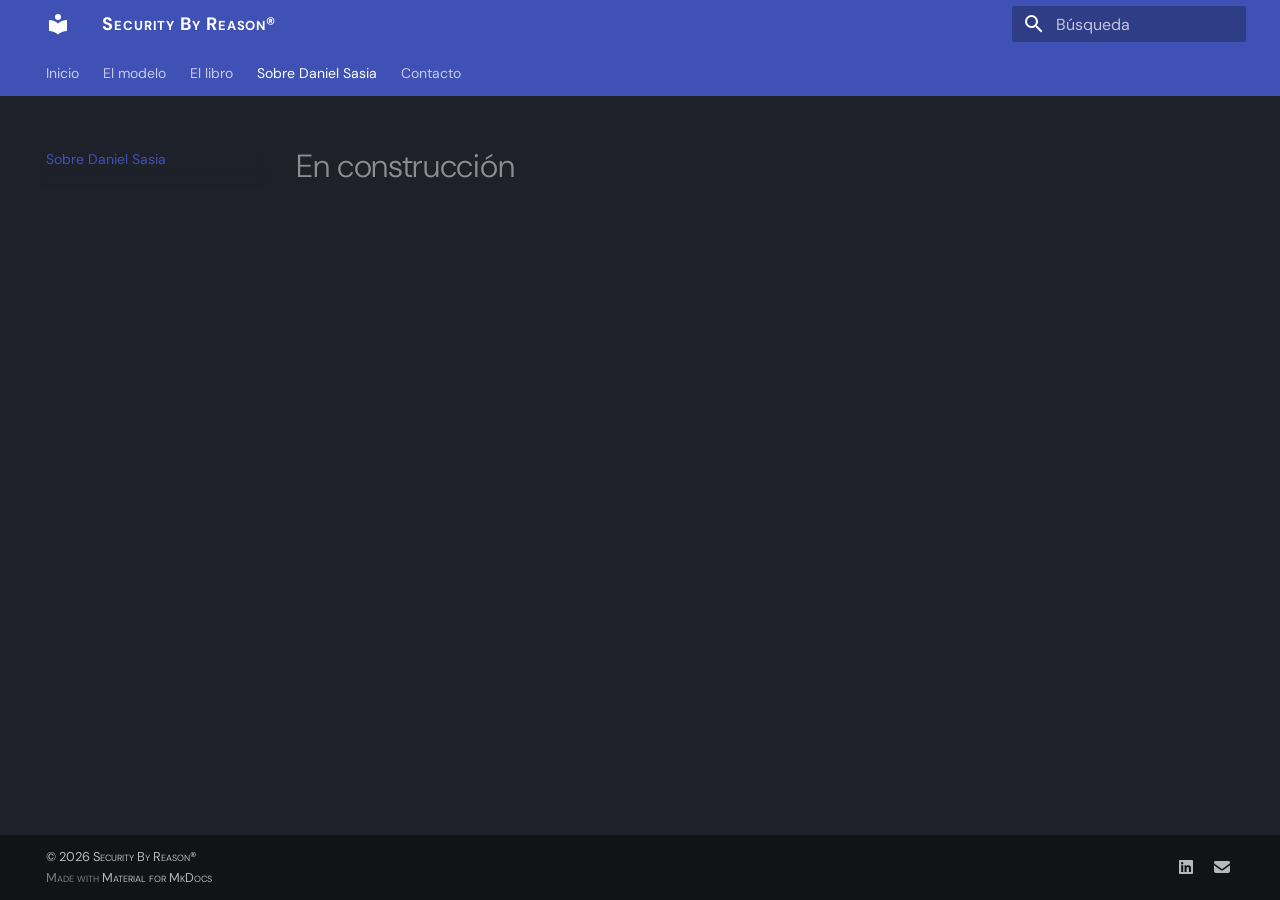
==== commit 88b2e556: "Deployed 46f960f with MkDocs version: 1.6.1" ====
--- a/autor/index.html
+++ b/autor/index.html
@@ -50,8 +50,8 @@
         
         
         <link rel="preconnect" href="https://fonts.gstatic.com" crossorigin>
-        <link rel="stylesheet" href="https://fonts.googleapis.com/css?family=Inter:300,300i,400,400i,700,700i%7CRoboto+Mono:400,400i,700,700i&display=fallback">
-        <style>:root{--md-text-font:"Inter";--md-code-font:"Roboto Mono"}</style>
+        <link rel="stylesheet" href="https://fonts.googleapis.com/css?family=DM+Sans:300,300i,400,400i,700,700i%7CDM+Mono:400,400i,700,700i&display=fallback">
+        <style>:root{--md-text-font:"DM Sans";--md-code-font:"DM Mono"}</style>
       
     
     
@@ -71,7 +71,7 @@
     
     
     
-    <body dir="ltr" data-md-color-scheme="default" data-md-color-primary="indigo" data-md-color-accent="indigo">
+    <body dir="ltr" data-md-color-scheme="slate" data-md-color-primary="custom" data-md-color-accent="custom">
   
     
     <input class="md-toggle" data-md-toggle="drawer" type="checkbox" id="__drawer" autocomplete="off">
